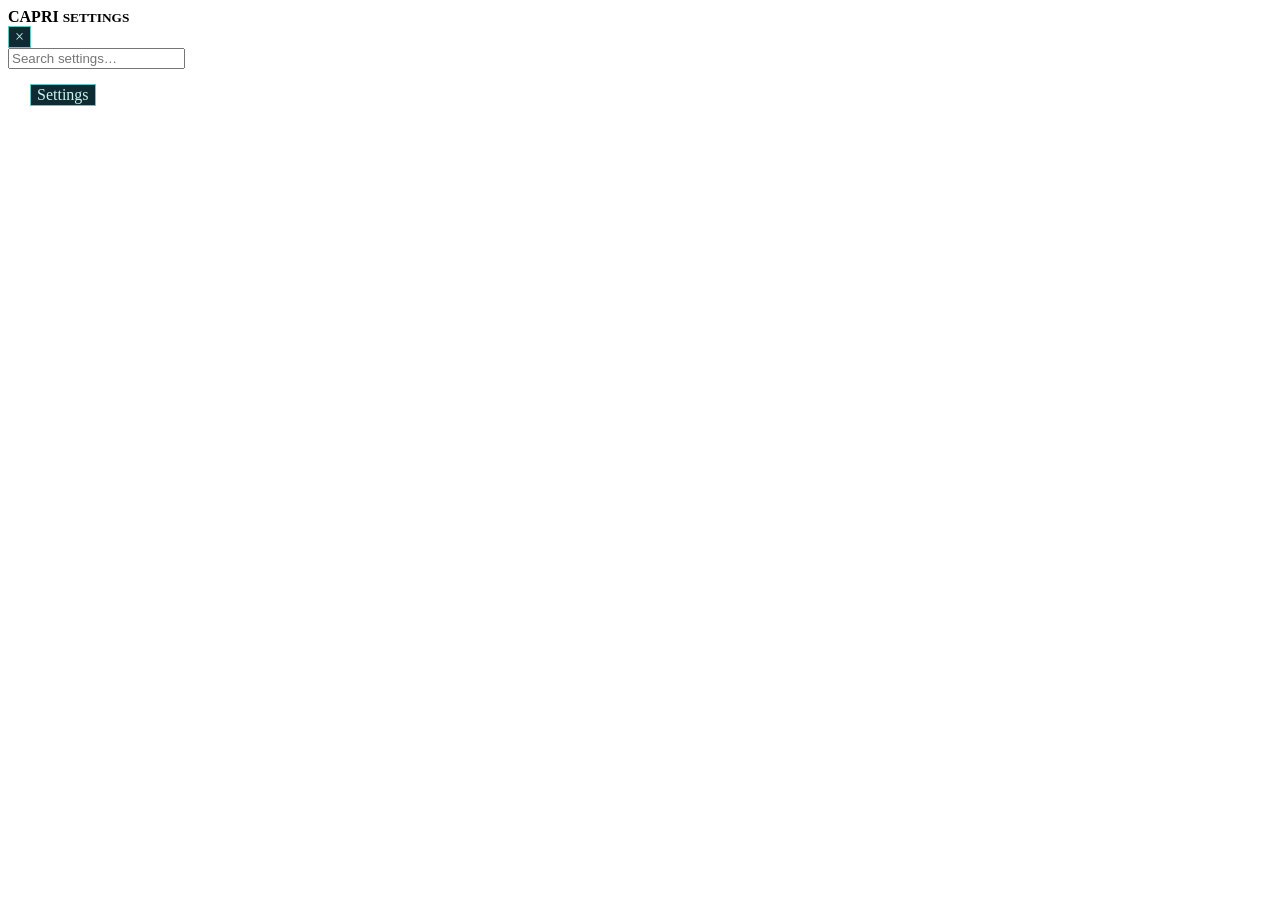
==== apps/desktop/renderer/settings.html @ 28d5e361 "feat: consolidate Capri Mobile induk, mobile_gateway, Hermes provider, and sequential startup" ====
<!doctype html>
<html lang="en">
  <head>
    <meta charset="utf-8" />
    <meta name="viewport" content="width=device-width,initial-scale=1" />
    <meta
      http-equiv="Content-Security-Policy"
      content="default-src 'none'; script-src 'self'; style-src 'self'; font-src 'self'; img-src 'self' blob: data:; connect-src capri://desktop/index.html capri://desktop/hall-of-fame.json capri://desktop/shared/languages.json capri://desktop/shared/interface-locales.json capri://desktop/locales/ http://127.0.0.1:9120; object-src 'none'; base-uri 'none'; form-action 'none'; frame-src 'none'"
    />
    <title>Capri Settings</title>
    <link rel="icon" type="image/svg+xml" href="/brand/capricore.svg" />
    <link rel="stylesheet" href="styles.css" />
    <link rel="stylesheet" href="cyberpunk.css" />
    <link rel="stylesheet" href="settings.css" />
    <link rel="stylesheet" href="developer-panel.css" />
    <link rel="stylesheet" href="credits.css" />
    <script type="module" src="settings-loading.mjs"></script>
    <script type="module" src="settings-app.mjs"></script>
  </head>
  <body class="settings-window" data-settings-loading>
    <header id="settings-header">
      <strong>CAPRI <small>SETTINGS</small></strong>
      <div id="settings-header-actions">
        <div id="settings-draft-actions" hidden>
          <button id="settings-stay" type="button">Keep editing</button>
          <button id="settings-discard" type="button">Discard changes</button>
          <button id="settings-apply" type="button">Save changes</button>
        </div>
        <button id="settings-window-close" type="button" aria-label="Close settings">×</button>
      </div>
    </header>
    <div id="settings-notice" role="status" hidden></div>
    <div id="settings-loading" aria-hidden="true">
      <div class="settings-loading-nav">
        <i class="settings-skeleton skeleton-input"></i>
        <i class="settings-skeleton skeleton-label"></i>
        <i class="settings-skeleton skeleton-nav"></i>
        <i class="settings-skeleton skeleton-nav"></i>
        <i class="settings-skeleton skeleton-nav"></i>
        <i class="settings-skeleton skeleton-label"></i>
        <i class="settings-skeleton skeleton-nav"></i>
        <i class="settings-skeleton skeleton-nav"></i>
      </div>
      <div class="settings-loading-content">
        <i class="settings-skeleton skeleton-title"></i>
        <div class="skeleton-group">
          <i class="settings-skeleton skeleton-label"></i
          ><i class="settings-skeleton skeleton-input"></i
          ><i class="settings-skeleton skeleton-line"></i>
        </div>
        <div class="skeleton-group">
          <i class="settings-skeleton skeleton-label"></i
          ><i class="settings-skeleton skeleton-toggle"></i
          ><i class="settings-skeleton skeleton-toggle"></i>
        </div>
        <div class="skeleton-group">
          <i class="settings-skeleton skeleton-label"></i
          ><i class="settings-skeleton skeleton-input"></i>
        </div>
      </div>
    </div>
    <div id="settings-layout" inert>
      <nav id="settings-sidebar" aria-label="Settings categories">
        <input
          id="settings-search"
          aria-label="Search settings"
          aria-controls="settings-search-results"
          placeholder="Search settings…"
          type="search"
        />
        <div id="settings-navigation"></div>
        <div id="settings-search-results" hidden>
          <p id="settings-search-empty" role="status" hidden></p>
          <div id="settings-search-items"></div>
        </div>
      </nav>
      <div
        id="settings-divider"
        role="separator"
        aria-orientation="vertical"
        aria-label="Settings categories"
        aria-controls="settings-sidebar"
        tabindex="0"
      ></div>
      <main id="companion" aria-busy="true">
        <div id="settings-panel-loading" class="settings-loading-content" aria-hidden="true">
          <i class="settings-skeleton skeleton-title"></i>
          <div class="skeleton-group">
            <i class="settings-skeleton skeleton-label"></i
            ><i class="settings-skeleton skeleton-input"></i
            ><i class="settings-skeleton skeleton-line"></i>
          </div>
          <div class="skeleton-group">
            <i class="settings-skeleton skeleton-label"></i
            ><i class="settings-skeleton skeleton-toggle"></i
            ><i class="settings-skeleton skeleton-input"></i>
          </div>
        </div>
        <button id="settings-open" class="sr-only">Settings</button>
        <div id="settings-forms">
          <section id="agent-remote-panel" class="preferences-panel" data-panel-cut="12" aria-label="Agent Remote" hidden>
            <h2>Agent Remote</h2>
            <div class="preferences-content">
              <label><input id="agent-remote-settings-enabled" type="checkbox" role="switch" /> Enable Agent Remote quick-bar button</label>
              <p>Pair below. Commands fill the composer; press Send yourself.</p>
              <label for="agent-remote-settings-mode">Network mode</label>
              <select id="agent-remote-settings-mode">
                <option value="desktop">Desktop only (loopback)</option>
                <option value="tailscale">Tailscale (Android)</option>
              </select>
              <p id="agent-remote-settings-server-state" role="status">Server unavailable</p>
              <button id="agent-remote-settings-server" type="button" aria-pressed="false">Start server</button>
              <img id="agent-remote-settings-qr" class="agent-remote-qr" alt="Agent Remote pairing QR" hidden />
              <div class="agent-remote-actions">
                <button id="agent-remote-settings-debate" type="button">/debate</button>
                <button id="agent-remote-settings-fable" type="button">/fable-mind</button>
              </div>
            </div>
          </section>
          <section
            id="call-audio-panel"
            class="preferences-panel"
            data-panel-cut="12"
            aria-label="Voice calls"
            hidden
          >
            <h2>Voice calls</h2>
            <div class="preferences-content">
              <div class="settings-card call-setup-card">
                <h3>Set up virtual microphone</h3>
                <ol class="call-setup-steps">
                  <li>Click Set up automatically to combine your microphone and Capri’s voice.</li>
                  <li>
                    In Discord, Zoom or your call app, select the virtual microphone shown below.
                  </li>
                  <li>Keep the call’s speakers set to your headphones or speakers.</li>
                </ol>
                <div id="call-setup-recording" class="call-setup-recording" hidden>
                  <span>Microphone to select in your call app</span>
                  <strong id="call-setup-recording-name" data-untranslated></strong>
                </div>
                <p id="call-setup-status" role="status" aria-live="polite"></p>
                <div class="settings-actions">
                  <button id="call-setup-connect" type="button">Set up automatically</button>
                  <button id="call-output-disable" type="button" hidden>Stop call output</button>
                </div>
                <div id="call-setup-install-options" hidden>
                  <p data-inline-help>
                    VB-CABLE by VB-Audio creates the virtual microphone. It is donationware; you can
                    support its author. Windows will ask permission to install its driver.
                  </p>
                  <div class="settings-actions call-vendor-links">
                    <button id="call-setup-website" type="button">About VB-CABLE / Donate</button>
                    <button id="call-setup-license" type="button">License terms</button>
                  </div>
                  <label
                    ><input id="call-setup-consent" type="checkbox" /> I agree to install VB-CABLE
                    under its license terms.</label
                  >
                  <div class="settings-actions">
                    <button id="call-setup-install" type="button" disabled>
                      Install VB-CABLE and connect
                    </button>
                  </div>
                </div>
                <label
                  ><input id="call-output-share-replies" type="checkbox" disabled /> Send replies to
                  call</label
                >
                <p data-inline-help>
                  While enabled, Capri’s spoken replies are shared with the call. Voice previews
                  stay local.
                </p>
                <div class="call-voice-volume">
                  <label for="call-voice-volume">Capri’s voice volume in calls</label>
                  <output id="call-voice-volume-value" for="call-voice-volume" data-untranslated
                    >50%</output
                  >
                  <input
                    id="call-voice-volume"
                    type="range"
                    min="0"
                    max="100"
                    step="1"
                    value="50"
                    aria-describedby="call-voice-volume-help"
                  />
                  <p id="call-voice-volume-help" data-inline-help>
                    Only changes Capri’s voice in the call. Your microphone and local playback stay
                    unchanged. 0% mutes Capri in the call.
                  </p>
                </div>
                <label
                  ><input id="call-output-allow-model" type="checkbox" /> Allow Capri to choose
                  where to speak</label
                >
                <p data-inline-help>
                  Use Ask Capri in call to send a single request. Capri chooses speakers or speakers
                  and call.
                </p>
              </div>
              <details id="call-output-advanced" class="settings-card call-audio-advanced">
                <summary>Advanced: choose a cable manually</summary>
                <p data-inline-help>
                  Use this if you already have a different virtual audio cable.
                </p>
                <label for="call-output-device">Call output device</label>
                <select id="call-output-device"></select>
                <label
                  ><input id="call-output-mix-mic" type="checkbox" checked /> Share my microphone
                  with the call</label
                >
                <p id="call-output-status" role="status"></p>
                <div class="settings-actions">
                  <button id="call-output-refresh" type="button">Refresh devices</button>
                  <button id="call-output-enable" type="button">Enable call output</button>
                </div>
              </details>
              <div class="settings-card">
                <h3>Optional: hear the call and system audio</h3>
                <p data-inline-help>
                  Turn on Capri’s microphone first, then include system audio. Capri can hear you
                  and people in the call, and wake when either says her name.
                </p>
                <p>
                  With wake and automatic sending enabled, requests addressed to Capri are sent
                  automatically. Otherwise, review the text before sending. Use headphones to avoid
                  feedback.
                </p>
                <label
                  ><input id="call-system-wake" type="checkbox" checked /> Wake from system
                  audio</label
                >
                <p id="call-system-status" role="status"></p>
                <div class="settings-actions">
                  <button id="call-system-enable" type="button">Include system audio</button>
                  <button id="call-system-stop" type="button" hidden>Stop system audio</button>
                </div>
              </div>
            </div>
          </section>
        </div>
      </main>
    </div>
  </body>
</html>
---- apps/desktop/renderer/cyberpunk.css ----
/* Procedural signal interface. Artwork remains in the sprite catalog. */
:root[data-interface-theme]:not([data-interface-theme='capri']) {
  --ui-accent: var(--cyan);
  --ui-glitch: var(--pink);
  --ui-surface: var(--theme-background);
  --ui-raised: var(--theme-panel);
  --ui-text: var(--theme-text);
  --ui-muted: color-mix(in srgb, var(--theme-text) 73%, var(--theme-background));
  --ui-line: var(--theme-border);
  --ui-grid: color-mix(in srgb, var(--cyan) 12%, transparent);
  --ui-wash: color-mix(in srgb, var(--cyan) 20%, var(--theme-panel));
  --muted: var(--ui-muted);
}
:root[data-interface-theme='cyberpunk-2077'] {
  --menu-selection: #76efe9;
  --menu-selection-surface: color-mix(in srgb, var(--menu-selection) 15%, var(--theme-background));
}
#memory-hud {
  display: flex;
  gap: 10px;
  align-items: center;
  margin-inline-start: auto;
  flex: 0 0 auto;
  direction: ltr;
  padding: 2px 1px;
  font-variant-numeric: tabular-nums;
}
/* Chart mode keeps the display control beside the charts. */
.dock-telemetry {
  position: relative;
  display: grid;
  grid-template-columns: minmax(0, 1fr) auto auto;
  grid-template-rows: 38px;
  align-items: center;
  min-height: 38px;
  margin-bottom: 5px;
  border-bottom: 1px solid var(--ui-grid, #8ef5ed24);
  --telemetry-edge: color-mix(in srgb, var(--ui-raised, #0c252a) 14%, transparent);
  background: linear-gradient(90deg, var(--telemetry-edge), transparent 45%, var(--telemetry-edge));
  direction: ltr;
}
.dock-telemetry:has(#process-graphs-hud:not([hidden])) {
  /* Keep the microphone row in place before recognition starts. */
  grid-template-rows: 52px 30px;
}
.dock-telemetry:has(#process-graphs-hud:not([hidden])) > #monitor-display:not([hidden]) {
  grid-row: 1;
}
body:has(#process-graphs-hud:not([hidden])) {
  --dock-height: 182px;
}
.dock-telemetry > #process-graphs-hud {
  display: grid;
  grid-area: 1 / 1 / 2 / 3;
  grid-template-columns: repeat(4, minmax(0, 1fr));
  gap: 4px;
  align-self: stretch;
  font-variant-numeric: tabular-nums;
}
.dock-telemetry > #process-graphs-hud[hidden] {
  display: none;
}
.process-graph {
  --graph-ink: var(--ui-accent, #8ef5ed);
  --graph-surface: var(--ui-raised, #0b252d);
  display: grid;
  min-width: 0;
  grid-template-rows: 12px 13px minmax(0, 1fr);
  padding: 3px 4px;
  border-bottom: 1px solid var(--ui-line, #8ef5ed48);
  background: linear-gradient(
    180deg,
    color-mix(in srgb, var(--graph-surface) 54%, transparent),
    color-mix(in srgb, var(--graph-surface) 16%, transparent)
  );
}
.process-graph[data-metric='GPU'] {
  --graph-ink: color-mix(in oklab, var(--ui-accent, #97b8ff) 55%, #97b8ff);
}
.process-graph[data-metric='RAM'] {
  --graph-ink: color-mix(in oklab, var(--ui-accent, #e2df85) 55%, #e2df85);
}
.process-graph[data-metric='VRAM'] {
  --graph-ink: color-mix(in oklab, var(--ui-accent, #ff779f) 55%, #ff779f);
}
.process-graph[data-available='false'] {
  --graph-ink: #8a9ba5;
}
.process-graph[data-warning='true'] {
  --graph-ink: #ff90a6;
  background: #3d192a;
  border-bottom-color: var(--graph-ink);
}
.process-graph-label {
  display: flex;
  justify-content: space-between;
  gap: 2px;
  align-items: baseline;
  color: var(--ui-muted, #b3c7d1);
  font-size: 9px;
  line-height: 12px;
  white-space: nowrap;
}
.process-graph-label strong {
  color: var(--graph-ink);
  font-size: 10px;
}
.process-graph-reading {
  color: var(--ui-text, #c7dbe3);
  font-size: 10px;
  line-height: 13px;
  white-space: nowrap;
}
.process-graph svg {
  display: block;
  width: 100%;
  height: 100%;
  background: repeating-linear-gradient(
    to right,
    var(--ui-grid, #8ef5ed17) 0 1px,
    transparent 1px 20%
  );
}
.process-graph path {
  fill: none;
  stroke: var(--graph-ink);
  stroke-width: 1.25px;
  stroke-linecap: round;
  stroke-linejoin: round;
}
.resource-warnings:not([hidden]) {
  display: grid;
  gap: 4px;
  margin-bottom: 5px;
}
.resource-warning {
  display: grid;
  grid-template-columns: minmax(0, 1fr) auto;
  align-items: center;
  justify-content: space-between;
  gap: 6px;
  padding: 3px 5px 3px 8px;
  border: 1px solid #ff779f;
  background: #351726;
  color: #ffdbe3;
  direction: inherit;
  font-size: 11px;
  line-height: 1.4;
  white-space: pre-line;
  overflow-wrap: anywhere;
  pointer-events: none;
}
.resource-warning-dismiss {
  grid-column: 2;
  grid-row: 1;
}
.resource-warning-actions {
  grid-column: 1 / -1;
  display: grid;
  grid-template-columns: repeat(3, minmax(0, 1fr));
  gap: 5px;
}
.resource-warning .resource-warning-actions button {
  min-width: 0;
  min-height: 28px;
  padding: 4px 5px;
  font-size: 11px;
  line-height: 1.25;
  white-space: normal;
  overflow-wrap: anywhere;
}
.resource-warning button {
  flex: 0 0 auto;
  min-width: 24px;
  min-height: 22px;
  padding: 0;
  border: 1px solid #ff779f75;
  background: #492135;
  color: inherit;
  font-size: 14px;
  line-height: 1;
  pointer-events: auto;
}
.resource-warning button:is(:hover, :focus-visible) {
  background: #692940;
}
html[dir='rtl'] .resource-warning {
  direction: rtl;
}
.dock-telemetry > #microphone-preview {
  grid-area: -2 / 1;
  display: grid;
  grid-template-columns: minmax(0, 1fr) clamp(28px, 18%, 60px);
  grid-template-rows: 12px 13px;
  align-content: center;
  gap: 1px 4px;
  min-width: 0;
  min-height: 0;
  height: 28px;
  padding: 0 0 0 5px;
  border-left: 2px solid transparent;
  font-size: 10px;
}
.dock-telemetry > #microphone-preview[hidden] {
  display: grid;
  visibility: hidden;
}
.dock-telemetry #microphone-label {
  min-width: 0;
  overflow: hidden;
  white-space: nowrap;
  text-overflow: ellipsis;
  font-size: 8px;
  letter-spacing: 0.15px;
}
.dock-telemetry #microphone-text {
  grid-area: 2 / 1 / 3 / 3;
}
.overflow-ticker {
  overflow: hidden;
  white-space: nowrap;
  text-overflow: ellipsis;
}
.ticker-copy {
  display: inline-block;
  white-space: nowrap;
  max-width: none;
}
.overflow-ticker[data-overflow='true'] .ticker-copy {
  animation: telemetry-ticker var(--ticker-duration, 8s) linear infinite alternate;
}
.overflow-ticker:hover .ticker-copy,
.overflow-ticker:focus-within .ticker-copy {
  animation-play-state: paused;
}
@keyframes telemetry-ticker {
  0%,
  15% {
    transform: translateX(0);
  }
  85%,
  100% {
    transform: translateX(var(--ticker-shift));
  }
}
@media (prefers-reduced-motion: reduce) {
  .overflow-ticker[data-overflow='true'] .ticker-copy {
    animation: none;
  }
}
.dock-telemetry .microphone-meter {
  grid-area: 1 / 2;
  align-self: center;
  width: 100%;
  height: 3px;
}
.dock-telemetry > #memory-hud {
  grid-area: -2 / 2;
  gap: 8px;
  margin: 0 0 0 6px;
}
.dock-telemetry > #monitor-display:not([hidden]) {
  grid-area: -2 / 3;
  display: flex;
  align-items: stretch;
  justify-content: center;
  height: 24px;
  min-width: 0;
  margin-inline-start: 6px;
  padding: 0;
  border: 1px solid var(--ui-line, #80cbc870);
  background: var(--ui-raised, #10262e);
  color: var(--ui-accent, #9accd3);
  clip-path: none;
}
#monitor-display[aria-pressed='true'] {
  border-color: var(--ui-accent, #80cbc8);
  color: var(--ui-text, #bafef5);
}
#monitor-display svg {
  align-self: center;
  width: 19px;
  height: 19px;
  fill: none;
  stroke: currentColor;
  stroke-width: 1.3px;
  stroke-linecap: round;
  stroke-linejoin: round;
}
#monitor-display [data-monitor-menu] {
  display: grid;
  place-items: center;
  width: 14px;
  border-inline-start: 1px solid var(--ui-line, #80cbc870);
  font-size: 12px;
}
#monitor-display [data-monitor-menu]:hover {
  background: var(--ui-wash, #22444d);
}
.dock-telemetry #memory-hud svg {
  width: 20px;
  height: 20px;
  flex-basis: 20px;
}
.dock-telemetry .memory-label {
  min-width: 50px;
}
.dock-telemetry #memory-hud[data-style='rings'] .memory-label {
  min-width: 25px;
}
body[data-presence='core'] .dock-telemetry {
  flex: 0 0 auto;
}
body[data-presence='core'] .dock-telemetry > #microphone-preview {
  max-height: 28px;
  overflow: hidden;
}
body[data-presence='core'] .dock-telemetry > #memory-hud {
  gap: 5px;
}
body[data-presence='core'] .dock-telemetry #memory-hud svg {
  width: 14px;
  height: 14px;
  flex-basis: 14px;
}
body[data-presence='core'] .dock-telemetry .memory-gauge {
  gap: 3px;
}
body[data-presence='core'] .dock-telemetry .memory-label {
  min-width: 38px;
}
@media (max-width: 350px) {
  .dock-telemetry > #memory-hud {
    gap: 5px;
  }
  .dock-telemetry #memory-hud svg {
    width: 15px;
    height: 15px;
    flex-basis: 15px;
  }
  .dock-telemetry .memory-gauge {
    gap: 3px;
  }
  .dock-telemetry .memory-label {
    min-width: 38px;
  }
  .process-graph {
    padding-inline: 2px;
  }
}
#memory-hud[hidden] {
  display: none;
}
.memory-gauge {
  --meter-ink: var(--ui-accent, #8ef5ed);
  display: flex;
  align-items: center;
  gap: 5px;
}
:is(.memory-gauge, #context-hud)[data-pressure='medium'] {
  --meter-ink: #f4ed75;
}
:is(.memory-gauge, #context-hud)[data-pressure='high'] {
  --meter-ink: #ff678b;
}
:is(.memory-gauge, #context-hud)[data-pressure='unknown'] {
  --meter-ink: #879aa7;
}
.memory-label {
  display: grid;
  grid-template-columns: auto auto;
  gap: 3px 6px;
  min-width: 62px;
}
.memory-label > span {
  color: var(--ui-muted, #a8bdc9);
  font-size: 8px;
  letter-spacing: 0.8px;
}
.memory-label > strong {
  color: var(--meter-ink);
  font-size: 9px;
  line-height: 10px;
  text-align: right;
}
.memory-bar {
  grid-column: 1 / -1;
  height: 4px;
  background: var(--ui-grid, #8ef5ed20);
  overflow: hidden;
}
.memory-bar i {
  display: block;
  width: calc(var(--memory-used) * 1%);
  height: 100%;
  background: var(--meter-ink);
  box-shadow: 0 0 6px var(--meter-ink);
  transition: width 0.5s ease;
}
.memory-gauge svg {
  display: none;
  width: 24px;
  height: 24px;
  overflow: visible;
  flex: 0 0 24px;
}
.memory-gauge circle {
  fill: none;
  stroke-width: 2;
}
.memory-track {
  stroke: var(--ui-grid, #8ef5ed25);
}
.memory-fill {
  stroke: var(--meter-ink);
  stroke-dasharray: var(--memory-used) 100;
  transform: rotate(-90deg);
  transform-origin: center;
  transition: stroke-dasharray 0.5s ease;
}
#memory-hud[data-style='rings'] svg {
  display: block;
}
#memory-hud[data-style='rings'] .memory-label {
  grid-template-columns: auto;
  min-width: 30px;
  gap: 0;
}
#memory-hud[data-style='rings'] .memory-label > strong {
  text-align: left;
}
#memory-hud[data-style='rings'] .memory-bar {
  display: none;
}
@media (prefers-reduced-motion: reduce) {
  .memory-fill,
  .memory-bar i {
    transition: none;
  }
}
:root {
  --update-accent: #8cf5ec;
  --signal: #8ef5ed;
  --cyan: #8ef5ed;
  --pink: #ff3c68;
  --acid: #f4ed75;
  --ink: #080e15;
  --dock-height: 100px;
  --cut: 12px;
  --toolbar-gap: 4px;
  --toolbar-button-size: 26px;
  --toolbar-top: 14px;
  --home-frame-top: 232px;
}
#companion {
  padding: 15px 22px 10px;
  display: block;
}
#handle {
  position: absolute;
  z-index: 7;
  top: var(--toolbar-top);
  left: 22px;
  right: 22px;
  height: calc(var(--toolbar-button-size) + 2px);
  gap: var(--toolbar-gap);
  border-bottom: 1px solid #8ef5ed25;
  transition: transform 0.38s cubic-bezier(0.22, 0.8, 0.2, 1);
  text-shadow: 0 1px 3px #000;
}
.identity {
  height: var(--toolbar-button-size);
  gap: 9px;
  flex: 1;
}
.identity strong {
  flex: 0 0 auto;
  font-size: 12px;
  font-weight: 800;
  letter-spacing: 3.2px;
  color: #eff4d7;
}
.status-dot {
  width: 3px;
  height: 12px;
  background: var(--signal) !important;
  box-shadow: 0 0 8px color-mix(in srgb, var(--signal) 19%, transparent);
}
#inference-label,
#context-hud {
  display: inline-flex;
  align-items: center;
  gap: 5px;
  min-width: 0;
  overflow: hidden;
  padding: 2px 4px;
  border: 1px solid var(--ui-line, #8ef5ed35);
  background: var(--ui-raised, #102a337a);
  font-size: 9px;
  letter-spacing: 0.35px;
  color: var(--ui-muted, #9ebbbf);
  white-space: nowrap;
}
:is(#inference-label, #context-hud):is(:hover, :focus-visible) {
  border-color: var(--ui-accent, #8ef5edb0);
  background: var(--ui-wash, #15353e);
}
:is(#inference-label, #context-hud)[hidden] {
  display: none;
}
#context-hud {
  --meter-ink: var(--ui-accent, #8ef5ed);
  flex: 0 0 auto;
  gap: 4px;
  direction: ltr;
  font-variant-numeric: tabular-nums;
}
.identity #context-hud strong {
  font-size: inherit;
  letter-spacing: 0;
  color: var(--meter-ink);
}
#inference-mode {
  flex: 0 0 auto;
  max-inline-size: 8ch;
  overflow: hidden;
  text-overflow: ellipsis;
  color: var(--ui-accent, #8ef5ed);
  font-weight: 700;
}
#inference-label[data-mode='api'] #inference-mode {
  color: #f1dd8b;
}
#inference-detail,
#inference-model {
  overflow: hidden;
  text-overflow: ellipsis;
}
#inference-model::before {
  content: '· ';
}
body[data-presence='core'] #inference-model {
  display: none;
}
.window-actions {
  gap: var(--toolbar-gap);
  flex-shrink: 0;
}
.window-actions button {
  width: 24px;
  height: 24px;
  color: #adc4c8;
  border-radius: 0;
  font-size: 18px;
}
.window-actions svg {
  width: 16px;
  height: 16px;
  stroke-width: 1.3;
}
.window-actions button:hover {
  background: #8ef5ed18;
  color: #efffd9;
}
.window-actions button[aria-pressed='true'] {
  color: var(--cyan);
}
#subtitle-stage {
  position: absolute;
  left: 22px;
  right: 22px;
  top: 86px;
  width: auto;
  z-index: 5;
  padding: 0;
  transition:
    opacity 0.2s,
    transform 0.3s;
}
#subtitle-frame {
  padding: 12px 15px 14px 19px;
  min-height: 115px;
  position: relative;
  background: linear-gradient(115deg, #111821ed, #070d13ef);
  border: 0;
  clip-path: polygon(
    12px 0,
    100% 0,
    100% calc(100% - 12px),
    calc(100% - 12px) 100%,
    0 100%,
    0 12px
  );
  box-shadow: inset 0 0 24px #8ef5ed05;
}
#subtitle-frame:before {
  content: '';
  position: absolute;
  left: 5px;
  top: 16px;
  bottom: 12px;
  width: 2px;
  background: var(--pink);
  box-shadow: 0 0 7px #ff3c6855;
}
#subtitle-stage:after {
  content: '';
  position: absolute;
  right: 44px;
  top: calc(100% - 1px);
  width: 24px;
  height: 15px;
  clip-path: polygon(0 0, 80% 0, 100% 100%);
  background: var(--cyan);
  opacity: 0.8;
  pointer-events: none;
}
#packet-context {
  display: flex;
  gap: 9px;
  align-items: center;
  height: 15px;
  margin-bottom: 8px;
  font-size: 9px;
  letter-spacing: 0.3px;
  color: #8299a5;
  overflow: hidden;
}
#packet-context > span:first-child {
  font-size: 7px;
  letter-spacing: 1.4px;
  color: #a5b6be;
  flex-shrink: 0;
}
#last-input {
  white-space: nowrap;
  overflow: hidden;
  text-overflow: ellipsis;
  font-style: italic;
}
.packet-title {
  display: flex;
  align-items: center;
  gap: 10px;
  margin-bottom: 5px;
  font-size: 8px;
  line-height: 12px;
  letter-spacing: 1.5px;
  color: #93adba;
}
.packet-title strong {
  color: var(--acid);
  font-size: 9px;
  font-weight: 700;
  letter-spacing: 1.8px;
}
.packet-title strong:after {
  content: ' /';
  color: var(--pink);
}
#subtitle-text,
#welcome p {
  font-size: 18px;
  line-height: 1.35;
  font-weight: 500;
  letter-spacing: 0.15px;
  color: #e5edf0;
  text-shadow: 0 1px 2px #000;
  -webkit-text-stroke: 0;
}
#subtitle-state {
  font-size: 8px;
  color: var(--signal);
  letter-spacing: 1.5px;
  margin-top: 5px;
}
#subtitle-controls {
  position: absolute;
  right: 36px;
  top: 100%;
  margin-top: 5px;
  height: 20px;
  gap: 2px;
}
#subtitle-controls button {
  height: 19px;
  width: 23px;
  background: #07121cc9;
  font-size: 17px;
}
#subtitle-position {
  font-size: 8px;
  min-width: 32px;
}
#portrait-panel {
  position: absolute;
  z-index: 0;
  left: 22px;
  right: 22px;
  top: var(--home-frame-top);
  bottom: calc(var(--dock-height) + 24px);
  background:
    radial-gradient(ellipse at 50% 55%, #662c5229, transparent 70%),
    linear-gradient(135deg, #0b1518cc, #0a0c17b3);
  border: 1px solid #8ef5ed50;
  box-shadow: inset 0 0 38px #8ef5ed08;
  transition:
    opacity 0.22s,
    transform 0.36s cubic-bezier(0.2, 0.8, 0.2, 1);
}
#portrait-panel:before {
  content: '';
  position: absolute;
  inset: 7px;
  border: 1px solid #8ef5ed14;
  background: repeating-linear-gradient(
    0deg,
    transparent 0px,
    transparent 3px,
    #8ef5ed05 3px,
    #8ef5ed05 4px
  );
  pointer-events: none;
}
#portrait-panel:after {
  content: '';
  position: absolute;
  inset: 14px;
  background:
    linear-gradient(90deg, #8ef5ed0a 1px, transparent 1px),
    linear-gradient(#8ef5ed07 1px, transparent 1px);
  background-size: 46px 46px;
  mask-image: radial-gradient(ellipse, #0002, transparent 75%);
  pointer-events: none;
}
.portrait-status {
  position: absolute;
  z-index: 3;
  top: -9px;
  left: 16px;
  background: #091218;
  color: var(--signal);
  font-size: 8px;
  font-weight: 650;
  letter-spacing: 1.6px;
  padding: 4px 9px;
  border: 1px solid var(--signal);
  line-height: 10px;
  white-space: nowrap;
}
.frame-corner {
  position: absolute;
  display: block;
  width: 18px;
  height: 18px;
  border-color: var(--signal);
  border-style: solid;
  filter: drop-shadow(0 0 3px #8ef5ed30);
}
.top-left {
  left: -3px;
  top: -3px;
  border-width: 3px 0 0 3px;
}
.top-right {
  right: -3px;
  top: -3px;
  border-width: 3px 3px 0 0;
}
.bottom-left {
  left: -3px;
  bottom: -3px;
  border-width: 0 0 3px 3px;
}
.bottom-right {
  right: -3px;
  bottom: -3px;
  border-width: 0 3px 3px 0;
}
.portrait-foot {
  position: absolute;
  left: 16px;
  right: 16px;
  bottom: 9px;
  display: flex;
  justify-content: space-between;
  align-items: center;
  color: #83a3a9;
  font-size: 7px;
  letter-spacing: 1.3px;
  white-space: nowrap;
}
.portrait-foot > span:last-child {
  margin-right: 76px;
  opacity: 0.55;
  font-size: 6px;
  letter-spacing: 1.1px;
}
.portrait-foot > #capri-version {
  margin-right: 0;
  opacity: 0.85;
  color: var(--ui-accent, #8ef5ed);
  font-size: 9px;
  font-variant-numeric: tabular-nums;
  letter-spacing: 0.5px;
}
.portrait-foot > #capri-version:not([hidden]) {
  display: inline;
}
#avatar-expression {
  font-size: 7px;
  letter-spacing: 1.2px;
  text-transform: uppercase;
  color: #c3d6d1;
}
#avatar-viewport {
  z-index: 1;
  opacity: calc(0.15 + var(--reveal, 1) * 0.85);
  transition: opacity 0.12s;
}
#sprite-region {
  z-index: 1;
}
#startup-intro {
  position: absolute;
  inset: 0;
  width: 100%;
  height: 100%;
  pointer-events: none;
}
body[data-startup-intro='pending']:not([data-sleeping='true']) #sprite-region,
body[data-startup-intro='pending']:not([data-sleeping='true']) #avatar-effect {
  visibility: hidden;
}
body[data-startup-intro='playing'] #sprite-region > :not(#startup-intro),
body[data-startup-intro='playing'] #avatar-effect {
  visibility: hidden !important;
}
body[data-crt='webgl'] #startup-intro {
  visibility: hidden;
}
#sprite {
  filter: drop-shadow(0 5px 13px #02081080);
}
#signal-fx {
  position: absolute;
  inset: 0;
  z-index: 3;
  width: 100%;
  height: 100%;
  pointer-events: none;
}
#presence-core {
  position: absolute;
  z-index: 4;
  width: 158px;
  height: 135px;
  left: calc(50% - 79px);
  bottom: calc(var(--dock-height) + 28px);
  padding: 0;
  border: 0;
  background: transparent;
  color: var(--signal);
  cursor: pointer;
  transition:
    opacity 0.2s,
    transform 0.3s;
}
.core-symbol {
  display: block;
  width: 110px;
  height: 104px;
  margin: auto;
}
.core-label {
  display: inline-block;
  margin: 12px auto 0;
  padding: 4px 8px;
  border: 1px solid #8ef5ed60;
  background: #071116b3;
  font-size: 7px;
  letter-spacing: 1.6px;
  white-space: nowrap;
  box-shadow: 0 0 16px #8ef5ed06;
}
.core-label:after {
  content: ' +';
  color: var(--pink);
}
#presence-core:hover .core-label {
  border-color: var(--signal);
  background: #0c2228d9;
}
#presence-core:focus-visible {
  outline: 1px solid #8ef5ed70;
  outline-offset: 3px;
}
body[data-presence='core'] #handle {
  transform: translateY(calc(100vh - 315px));
}
body[data-presence='core'] #subtitle-stage,
body[data-presence='core'] #portrait-panel,
body[data-presence='core'] #avatar-viewport {
  opacity: 0;
  pointer-events: none;
  visibility: hidden;
}
body[data-presence='core'] #portrait-panel {
  transform: scale(0.92) translateY(12px);
}
body[data-presence='portrait'] #presence-core {
  opacity: 0;
  visibility: hidden;
  pointer-events: none;
  transform: scale(0.75);
}
body[data-signal='speaking'] #portrait-panel {
  border-color: #f4ed7570;
  box-shadow: inset 0 0 34px #f4ed7506;
}
body[data-signal='offline'] #handle {
  border-color: #ff3c6850;
}
#input-dock {
  position: absolute;
  z-index: 6;
  left: 22px;
  right: 22px;
  bottom: 10px;
  width: auto;
}
.composer {
  position: relative;
  gap: 9px;
  align-items: center;
  border: 0;
  padding: 10px 12px;
  background: linear-gradient(110deg, #15222aef, #09141bef);
  clip-path: polygon(
    10px 0,
    100% 0,
    100% calc(100% - 10px),
    calc(100% - 10px) 100%,
    0 100%,
    0 10px
  );
  box-shadow: inset 0 0 0 1px #8ef5ed70;
}
.composer:before {
  content: '';
  position: absolute;
  left: 0;
  top: 17px;
  bottom: 9px;
  width: 2px;
  background: var(--pink);
}
.composer:after {
  content: '';
  position: absolute;
  right: 12px;
  top: 0;
  width: 26px;
  height: 2px;
  background: var(--cyan);
  pointer-events: none;
}
.composer:focus-within {
  background: linear-gradient(110deg, #172b34fa, #0b1b25f5);
  box-shadow: inset 0 0 0 1px #8ef5edbf;
}
.prompt-mark {
  font-size: 22px;
  line-height: 29px;
  color: var(--pink);
}
textarea {
  font-size: 12px;
  line-height: 19px;
  color: #e6eff1;
  letter-spacing: 0.2px;
}
textarea::placeholder {
  color: #819fa9;
  opacity: 1;
}
#send,
#stop {
  font-size: 21px;
  width: 27px;
  height: 27px;
}
#send {
  background: var(--ui-grid, #8ef5ed12);
  clip-path: polygon(0 0, 100% 0, 100% 75%, 75% 100%, 0 100%);
}
#stop {
  font-size: 10px;
  color: var(--pink);
}
footer {
  min-height: 20px;
  padding: 5px 4px 0;
  font-size: 8px;
  color: #8da9b1;
  letter-spacing: 0.25px;
}
#input-hint {
  font-size: 7px;
  letter-spacing: 1.1px;
  color: #a6bcc0;
  opacity: 0.7;
}
.footer-separator {
  color: var(--pink);
  margin: 0 8px;
}
#status {
  max-width: 70%;
}
#notice {
  border-left: 2px solid var(--pink);
  border-top: 1px solid #ff3c682c;
  background: #101822f5;
  font-size: 10px;
  padding: 8px 11px;
}
#history-panel,
#dimming-panel {
  left: 22px;
  right: 22px;
  background: #0a141bf5;
  border: 1px solid #8ef5ed65;
  border-top: 2px solid var(--cyan);
  clip-path: polygon(
    12px 0,
    100% 0,
    100% calc(100% - 12px),
    calc(100% - 12px) 100%,
    0 100%,
    0 12px
  );
}
#history-panel {
  bottom: 98px;
  max-height: calc(100% - 155px);
  z-index: 9;
}
#dimming-panel {
  top: 55px;
  z-index: 10;
}
.history-heading {
  padding-top: 13px;
}
.history-heading h1,
.settings-heading h2 {
  letter-spacing: 2px;
  font-size: 10px;
}
@media (max-height: 600px) {
  body {
    --home-frame-top: 246px;
  }
  #subtitle-stage {
    top: 86px;
  }
  #subtitle-text,
  #welcome p {
    font-size: 17px;
  }
  #subtitle-frame {
    padding-top: 8px;
    padding-bottom: 9px;
  }
  #packet-context {
    margin-bottom: 5px;
  }
  .packet-title {
    margin-bottom: 3px;
  }
  body[data-presence='core'] #handle {
    transform: translateY(calc(100vh - 300px));
  }
}
@media (max-height: 480px) {
  body {
    --home-frame-top: 211px;
  }
  #subtitle-stage {
    top: 82px;
  }
  #subtitle-text,
  #welcome p {
    font-size: 14px;
  }
  #subtitle-frame {
    min-height: 90px;
  }
  #packet-context {
    display: none;
  }
  .packet-title {
    font-size: 7px;
  }
  body {
    --toolbar-top: 10px;
  }
  body[data-presence='core'] #handle {
    transform: translateY(calc(100vh - 280px));
  }
  #presence-core {
    height: 120px;
    bottom: calc(var(--dock-height) + 16px);
  }
}
@media (max-width: 380px) {
  #companion {
    padding-left: 14px;
    padding-right: 14px;
  }
  #handle,
  #subtitle-stage,
  #portrait-panel,
  #input-dock,
  #history-panel,
  #dimming-panel {
    left: 14px;
    right: 14px;
  }
  .packet-title > span {
    font-size: 7px;
    letter-spacing: 0.7px;
  }
  .portrait-foot > span:last-child {
    display: none;
  }
  #input-hint {
    display: none;
  }
  .identity {
    gap: 6px;
  }
}
@media (prefers-reduced-motion: reduce) {
  #handle,
  #subtitle-stage,
  #portrait-panel,
  #avatar-viewport,
  #presence-core {
    transition: none;
  }
  #avatar-viewport {
    opacity: 1;
  }
}

/* 2078 / continuous inset contours, phosphor and displaced signal channels. */
:root {
  --outline: 2.5px;
  --glitch-strength: 0;
  --glitch-x: 0px;
  --glitch-y: 0px;
  --float-y: 0px;
  --frame-color: #8ef5ed;
  --frame-alpha: 0.74;
}
#companion {
  translate: 0 var(--float-y);
  isolation: isolate;
}
[data-panel-cut] {
  position: relative;
  --frame-color: var(--ui-accent, #8ef5ed);
  --frame-alpha: 0.74;
}
/* An SVG contour is the single border of each clipped panel. */
#action-approval[data-panel-cut],
#time-alert[data-panel-cut] {
  border: 0;
  clip-path: polygon(
    12px 0,
    100% 0,
    100% calc(100% - 12px),
    calc(100% - 12px) 100%,
    0 100%,
    0 12px
  );
}
#action-approval {
  --frame-color: #f5e955;
}
.panel-frame {
  position: absolute;
  inset: 0;
  width: 100%;
  height: 100%;
  overflow: visible;
  pointer-events: none;
  z-index: 4;
  fill: none;
}
[data-panel-cut]:has(> .panel-frame) {
  border: 0 !important;
}
.panel-frame path {
  stroke-linejoin: bevel;
  stroke-linecap: butt;
}
.panel-outline {
  stroke: var(--frame-color);
  stroke-width: var(--outline);
  opacity: var(--frame-alpha);
}
.panel-accent {
  stroke: color-mix(in srgb, var(--ui-accent, #d9ffe9) 78%, var(--ui-text, #d9ffe9));
  stroke-width: var(--outline);
  stroke-dasharray: 40 800;
  stroke-dashoffset: -27;
  opacity: 0.74;
}
.panel-ghost-cyan,
.panel-ghost-pink {
  stroke-width: 3.5;
  opacity: calc(var(--glitch-strength) * 0.88);
  stroke-dasharray: 37 19 8 41 91 27;
  will-change: auto;
}
.panel-ghost-cyan {
  stroke: var(--ui-accent, #00ffea);
  transform: translate(var(--glitch-x), var(--glitch-y));
}
.panel-ghost-pink {
  stroke: var(--ui-glitch, #ff1769);
  transform: translate(calc(var(--glitch-x) * -1), calc(var(--glitch-y) * -1));
  stroke-dashoffset: 79;
}
#handle {
  border-bottom-width: 2px;
  border-bottom-color: #8ef5ed40;
}
#subtitle-frame:before {
  left: 7px;
  top: 20px;
  bottom: 17px;
  width: 3px;
  background: var(--ui-glitch, #ff3167);
  box-shadow: 0 0 10px color-mix(in srgb, var(--ui-glitch, #ff3167) 33%, transparent);
}
#subtitle-stage:after {
  width: 27px;
  height: 16px;
  opacity: 0.95;
}
#portrait-panel {
  position: absolute;
  border: 0;
  --frame-alpha: 0.86;
  background:
    radial-gradient(ellipse at 50% 44%, var(--ui-grid, #3b134145), transparent 73%),
    linear-gradient(130deg, var(--ui-raised, #09171ce8), var(--ui-surface, #080b17d9));
  box-shadow:
    inset 0 0 48px #0009,
    0 0 15px #00d7c90a;
}
#portrait-panel:before {
  inset: 8px;
  border: 2px solid var(--ui-line, #8ef5ed30);
  background: repeating-linear-gradient(0deg, #0000 0px, #0000 2px, #06101954 2px, #06101954 3px);
  box-shadow: inset 0 0 24px #0008;
}
#portrait-panel:after {
  inset: 12px;
  background: radial-gradient(ellipse at center, transparent 40%, #000a 100%);
  mask-image: none;
  border-radius: 11% / 7%;
}
.frame-corner {
  width: 22px;
  height: 22px;
  filter: drop-shadow(0 0 4px color-mix(in srgb, var(--ui-accent, #8ef5ed) 33%, transparent));
}
.top-left {
  border-width: 4px 0 0 4px;
  left: -3px;
  top: -3px;
}
.top-right {
  border-width: 4px 4px 0 0;
  right: -3px;
  top: -3px;
}
.bottom-left {
  border-width: 0 0 4px 4px;
  left: -3px;
  bottom: -3px;
}
.bottom-right {
  border-width: 0 4px 4px 0;
  right: -3px;
  bottom: -3px;
}
.portrait-status {
  position: absolute;
  border: 0;
  z-index: 5;
  top: -10px;
  left: 17px;
  padding: 6px 10px;
  --frame-color: var(--signal);
  --frame-alpha: 1;
  background: var(--ui-surface, #071419);
}
.portrait-foot {
  bottom: 11px;
  color: var(--ui-muted, #a3c6c4);
}
.portrait-foot > span:last-child {
  opacity: 0.7;
}
#crt-screen {
  position: absolute;
  inset: 0;
  width: 100%;
  height: 100%;
  pointer-events: none;
  z-index: 2;
}
#avatar-effect {
  position: absolute;
  z-index: 3;
  pointer-events: none;
  object-fit: contain;
  filter: drop-shadow(0 0 6px #ff216a80);
  transform-origin: center;
}
body[data-crt='webgl'] #sprite {
  opacity: 0;
}
#frame-fx {
  position: absolute;
  inset: 0;
  width: 100%;
  height: 100%;
  z-index: 12;
  pointer-events: none;
}
.core-label {
  position: relative;
  border: 0;
  padding: 6px 10px;
  --frame-alpha: 0.85;
  background: var(--ui-surface, #071419e8);
}
.composer {
  clip-path: polygon(
    12px 0,
    100% 0,
    100% calc(100% - 12px),
    calc(100% - 12px) 100%,
    0 100%,
    0 12px
  );
  box-shadow: inset 0 0 22px #8ef5ed05;
  padding: 12px 14px;
  background: linear-gradient(110deg, #142832f5, #09141bf5);
  --frame-alpha: 0.83;
}
.composer:before {
  left: 6px;
  top: 20px;
  bottom: 14px;
  width: 3px;
  background: var(--pink);
}
.composer:after {
  top: 5px;
  right: 18px;
  width: 32px;
  height: 3px;
}
.composer:focus-within {
  box-shadow: inset 0 0 24px #8ef5ed0c;
  --frame-alpha: 1;
  --frame-color: #befff2;
}
:root[data-interface-theme]:not([data-interface-theme='capri'])
  :is(
    .composer,
    .composer:focus-within,
    #subtitle-frame,
    .preferences-panel,
    #history-panel,
    #dimming-panel,
    .confirmation-card
  ) {
  background: linear-gradient(110deg, var(--theme-panel), var(--theme-background));
  color: var(--theme-text);
}
:root[data-interface-theme]:not([data-interface-theme='capri'])
  :is(#subtitle-text, #welcome p, #message, .confirmation-card p) {
  color: var(--ui-text);
}
:root[data-interface-theme]:not([data-interface-theme='capri'])
  :is(
    .packet-title,
    #packet-context,
    #packet-context > span:first-child,
    #input-hint,
    footer,
    #wake-feedback [data-wake-hint]
  ) {
  color: var(--ui-muted);
}
:root[data-interface-theme]:not([data-interface-theme='capri']) #message::placeholder {
  color: var(--ui-muted);
}
:root[data-interface-theme]:not([data-interface-theme='capri'])
  .composer-entry:has(#wake-feedback:not([hidden]))
  #message::placeholder {
  color: transparent;
}
:root[data-interface-theme]:not([data-interface-theme='capri']) #handle {
  border-bottom-color: var(--theme-border);
}
:root[data-interface-theme]:not([data-interface-theme='capri']) #handle .identity > strong {
  color: var(--cyan);
}
:root[data-interface-theme]:not([data-interface-theme='capri'])
  :is(#handle .window-actions button:not(.support-button), #quick-actions button):not(
    [aria-pressed='true'],
    [data-running='true']
  ) {
  color: var(--cyan);
  border-color: var(--theme-border);
  background: var(--theme-background);
}
:root[data-interface-theme]:not([data-interface-theme='capri'])
  :is(#handle .window-actions button:not(.support-button), #quick-actions button):not(
    [aria-pressed='true'],
    [data-running='true']
  ):is(:hover, :focus-visible) {
  border-color: var(--ui-accent);
  color: var(--ui-text);
  background: var(--ui-wash);
}
:root[data-interface-theme]:not([data-interface-theme='capri']) .composer:focus-within {
  --frame-color: var(--cyan);
}
#subtitle-controls button {
  border: 0;
  border-radius: 0;
  line-height: 14px;
  height: 22px;
  width: 26px;
  --frame-alpha: 0.65;
}
#history-panel,
#dimming-panel {
  border: 0;
  --frame-alpha: 0.95;
  box-shadow: inset 0 0 40px #8ef5ed08;
  background: var(--ui-surface, #08141bf7);
}
.history-heading {
  border-bottom-width: 2px;
  border-bottom-color: var(--ui-line, #8ef5ed30);
}
#history-panel .panel-frame {
  z-index: 5;
}
#notice {
  border: 0;
  clip-path: polygon(
    10px 0,
    100% 0,
    100% calc(100% - 10px),
    calc(100% - 10px) 100%,
    0 100%,
    0 10px
  );
  --frame-color: #ff5679;
  --frame-alpha: 0.9;
  padding: 10px 13px;
}
#notice[data-severity='warning'] {
  --frame-color: var(--acid);
  background: #211e15f5;
  color: #fff1bc;
}
#screen-watch-status[data-severity='warning'] {
  color: var(--acid);
}
body[data-signal='speaking'] #portrait-panel {
  --frame-color: var(--acid);
  box-shadow: inset 0 0 40px #b8a22a08;
}
body[data-glitch='active'] .identity strong {
  text-shadow:
    2px 0 var(--ui-glitch, #ff1769),
    -2px 0 var(--ui-accent, #00ffe0);
}
@media (prefers-reduced-motion: reduce) {
  #companion {
    translate: none;
  }
  .panel-ghost-cyan,
  .panel-ghost-pink {
    display: none;
  }
}
/* Live input belongs to the dock; typed drafts remain independent. */
#microphone-toggle[aria-pressed='true'] {
  color: #ffed52;
  background: #ffed521a;
  box-shadow: inset 0 -2px #ffed52;
}
#microphone-preview {
  display: flex;
  align-items: center;
  gap: 9px;
  padding: 5px 7px;
  min-height: 25px;
  color: #c8fafb;
  font-size: 12px;
  pointer-events: none;
}
#microphone-preview[hidden] {
  display: none;
}
.composer-entry {
  position: relative;
  display: flex;
  flex: 1;
  min-width: 0;
  align-items: center;
  gap: 6px;
}
.composer-entry:has(#wake-feedback:not([hidden])) #message::placeholder {
  color: transparent;
}
#message:placeholder-shown + #wake-feedback {
  position: absolute;
  inset-inline: 0;
  max-width: none;
}
#message:not(:placeholder-shown) + #wake-feedback [data-wake-hint] {
  display: none;
}
#wake-feedback {
  display: flex;
  align-items: center;
  gap: 6px;
  min-width: 0;
  max-width: 48%;
  color: var(--ui-text, #cafff6);
  pointer-events: none;
  white-space: nowrap;
}
#wake-feedback[hidden] {
  display: none;
}
#wake-feedback > div {
  display: flex;
  align-items: baseline;
  gap: 8px;
  min-width: 0;
}
#wake-feedback strong {
  min-width: 0;
  overflow: hidden;
  text-overflow: ellipsis;
  font-size: 11px;
  font-weight: 800;
  letter-spacing: 0.04em;
}
#wake-feedback [data-wake-hint] {
  color: #98ccc9;
  font-size: 8px;
  letter-spacing: 0.06em;
  overflow: hidden;
  text-overflow: ellipsis;
}
.wake-bars {
  display: flex;
  align-items: center;
  gap: 2px;
  height: 15px;
  flex: none;
}
.wake-bars i {
  display: block;
  width: 2px;
  height: 8px;
  background: var(--ui-accent, #9affdf);
  transform: scaleY(calc(0.3 + var(--level, 0) * 0.7));
  transition: transform 65ms;
  box-shadow: 0 0 6px var(--ui-accent, #81ffe6);
}
.wake-bars i:nth-child(2),
.wake-bars i:nth-child(4) {
  height: 12px;
}
.wake-bars i:nth-child(3) {
  height: 15px;
}
body[data-command-listening='true'] #microphone-toggle {
  color: #aaffec;
  background: #5cffe82b;
  box-shadow:
    inset 0 -2px #8affdf,
    0 0 15px #6dffe93b;
}
body[data-command-listening='true'] #microphone-preview {
  background: linear-gradient(90deg, #53ffe619, transparent);
  border-left: 2px solid #8affdf;
}
body[data-wake-burst='true'] #wake-feedback {
  animation: wake-confirm 0.7s ease-out both;
}
body[data-wake-burst='true'] #portrait-panel {
  animation: wake-frame 0.7s ease-out both;
}
@keyframes wake-confirm {
  0% {
    opacity: 0.3;
  }
  28% {
    opacity: 1;
  }
  100% {
    opacity: 1;
  }
}
@keyframes wake-frame {
  0%,
  100% {
    filter: none;
  }
  25% {
    filter: drop-shadow(0 0 9px #9affdf);
  }
  60% {
    filter: drop-shadow(0 0 3px #e9ff75);
  }
}
@media (prefers-reduced-motion: reduce) {
  body[data-wake-burst='true'] #wake-feedback,
  body[data-wake-burst='true'] #portrait-panel {
    animation: none;
  }
  .wake-bars i {
    transition: none;
  }
}
#microphone-label {
  flex: none;
  color: #79e9e3;
  font-size: 9px;
  letter-spacing: 0.08em;
}
#microphone-text {
  flex: 1;
  overflow: hidden;
  white-space: nowrap;
  text-overflow: ellipsis;
}
#microphone-preview[data-final='true'] #microphone-text {
  color: #ffed52;
}
.microphone-meter {
  flex: none;
  width: 30px;
  height: 5px;
  background: #79e9e326;
  overflow: hidden;
}
.microphone-meter i {
  display: block;
  width: 100%;
  height: 100%;
  background: #ffed52;
  transform: scaleX(var(--microphone-level, 0));
  transform-origin: left;
}
.preferences-panel {
  position: absolute;
  z-index: 11;
  left: 22px;
  right: 22px;
  top: 55px;
  max-height: calc(100% - 115px);
  overflow-y: auto;
  padding: 15px 16px 20px;
  background: #08141bf7;
  clip-path: polygon(
    12px 0,
    100% 0,
    100% calc(100% - 12px),
    calc(100% - 12px) 100%,
    0 100%,
    0 12px
  );
  --frame-alpha: 0.95;
  box-shadow: inset 0 0 40px #8ef5ed08;
  scrollbar-width: thin;
  scrollbar-color: var(--ui-accent, #65d5cf) var(--ui-surface, #0a141b);
}
.preferences-panel > label {
  font-size: 12px;
}
.preferences-panel select {
  width: 100%;
  margin-top: 7px;
  background: #10242c;
  color: #c7faf3;
  border: 1px solid #65d5cf;
  padding: 8px;
  font: inherit;
}
.preferences-panel input[type='range'] {
  width: 100%;
  margin: 8px 0;
  accent-color: var(--cyan);
  appearance: none;
  height: 22px;
  padding: 0;
  border: 0;
  background: transparent;
  cursor: pointer;
}
.preferences-panel input[type='range']::-webkit-slider-runnable-track {
  height: 5px;
  border: 1px solid #397e88;
  background: #102c38;
}
.preferences-panel input[type='range']::-webkit-slider-thumb {
  appearance: none;
  width: 12px;
  height: 15px;
  margin-top: -6px;
  background: #92f5df;
  border: 1px solid #d6fff2;
  border-radius: 0;
  box-shadow: 0 0 9px #65d5cf70;
}
.preferences-panel input[type='range']:focus-visible::-webkit-slider-thumb {
  outline: 2px solid var(--yellow);
  outline-offset: 3px;
}
.preferences-panel input[type='range']:disabled {
  cursor: not-allowed;
  opacity: 0.45;
}
.settings-help {
  font-size: 11px;
  line-height: 1.5;
  color: var(--muted);
}
.settings-actions {
  display: flex;
  flex-wrap: wrap;
  gap: 8px;
  margin-top: 16px;
}
.settings-actions button {
  background: var(--ui-raised, #10262d);
  border: 1px solid var(--ui-line, #65d5cf);
  color: var(--cyan);
  padding: 7px 10px;
  font: inherit;
  font-size: 11px;
}
.settings-actions button:disabled {
  opacity: 0.4;
  cursor: default;
}
@media (max-width: 380px) {
  .preferences-panel {
    left: 14px;
    right: 14px;
  }
}
.preferences-panel {
  box-sizing: border-box;
  overflow: hidden;
  display: flex;
  flex-direction: column;
}
.preferences-panel[hidden] {
  display: none;
}
.preferences-content {
  overflow-y: auto;
  min-height: 0;
  padding-right: 5px;
  scrollbar-width: thin;
  scrollbar-color: var(--ui-accent, #65d5cf) var(--ui-surface, #0a141b);
}
.preferences-panel .settings-heading {
  flex-shrink: 0;
}
.file-scope {
  margin: 12px 0;
  padding: 12px;
  border: 1px solid var(--ui-line, #65d5cf66);
}
.file-scope strong {
  font-size: 12px;
  color: var(--cyan);
}
.file-scope p {
  overflow-wrap: anywhere;
}
.file-scope button {
  border: 1px solid var(--ui-line, #65d5cf66);
  background: var(--ui-raised, #10242c);
  color: var(--cyan);
  font: inherit;
  font-size: 11px;
  padding: 7px;
}
.preferences-content input[type='text'],
.preferences-content input[type='url'],
.preferences-content input[type='password'],
.preferences-content input[type='number'] {
  width: 100%;
  box-sizing: border-box;
  border: 1px solid #3b8391;
  background: #07111b;
  color: #eefaff;
  padding: 7px;
  font: inherit;
}
.screen-preview {
  display: block;
  width: 100%;
  max-height: 180px;
  object-fit: contain;
  border: 1px solid var(--cyan);
  background: #05090c;
}
#clip-result {
  display: flex;
  align-items: center;
  gap: 7px;
  padding: 6px 8px;
  margin-bottom: 7px;
  background: var(--ui-raised, #081d23ed);
  color: var(--cyan);
  font-size: 10px;
  --frame-color: var(--ui-accent, #8ef5ed);
}
#clip-result > span {
  flex: 1;
}
#clip-result button {
  border: 1px solid var(--ui-line, #65d5cf88);
  background: var(--ui-raised, #10262d);
  color: var(--cyan);
  font: inherit;
  font-size: 10px;
  padding: 3px 6px;
}
.settings-section-title {
  font-size: 12px;
  letter-spacing: 1px;
  color: var(--cyan);
  margin: 20px 0 0;
  padding-top: 14px;
  border-top: 1px solid var(--ui-line, #65d5cf44);
}
.screen-watch-settings {
  margin-top: 10px;
}
.screen-watch-settings summary {
  cursor: pointer;
  font-size: 11px;
  color: var(--cyan);
}
.screen-watch-settings > label {
  margin-top: 14px;
}
#time-duration {
  --time-row: clamp(27px, 5.8vw, 34px);
  --time-font: 650 clamp(17px, 4.8vw, 28px) / 1 ui-monospace, monospace;
  display: grid;
  grid-template-columns: repeat(3, minmax(0, 1fr));
  gap: 2px;
  inline-size: min(100%, 360px);
  align-self: center;
  margin-block: 8px 4px;
  margin-inline: auto;
  padding: 2px 6px 6px;
  border-block: 1px solid var(--theme-border);
  background: linear-gradient(var(--theme-background), var(--theme-panel));
  direction: ltr;
  position: relative;
}
#time-duration::before {
  content: '';
  position: absolute;
  inset-inline: 6px;
  inset-block-end: calc(6px + var(--time-row) * 2);
  block-size: var(--time-row);
  box-sizing: border-box;
  background: color-mix(in srgb, var(--cyan) 12%, var(--theme-panel));
  border-block: 1px solid color-mix(in srgb, var(--cyan) 55%, var(--theme-border));
  pointer-events: none;
}
#time-duration .time-dial {
  min-inline-size: 0;
  text-align: center;
}
#time-duration label {
  display: grid;
  place-items: center;
  min-block-size: 2.7em;
  margin: 0;
  padding-inline: 2px;
  color: var(--theme-text);
  font-size: 0.84em;
  line-height: 1.15;
  overflow-wrap: anywhere;
}
.time-dial-reel {
  position: relative;
  overflow: hidden;
  block-size: calc(var(--time-row) * 5);
  color: var(--cyan);
  font: var(--time-font);
  font-variant-numeric: tabular-nums;
  cursor: ns-resize;
  touch-action: none;
  user-select: none;
  mask-image: linear-gradient(
    transparent 2%,
    #0006 28%,
    #000 43%,
    #000 57%,
    #0006 72%,
    transparent 98%
  );
}
.time-dial-track {
  position: absolute;
  inset: calc(-1 * var(--time-row)) 0 auto;
  pointer-events: none;
}
.time-dial-track > span {
  display: grid;
  place-items: center;
  block-size: var(--time-row);
}
#time-duration .time-dial-reel input {
  position: absolute;
  inset: calc(var(--time-row) * 2) 0 auto;
  inline-size: 100%;
  block-size: var(--time-row);
  min-block-size: 0;
  padding: 0;
  border: 1px solid transparent;
  outline: none;
  appearance: textfield;
  background: transparent;
  color: transparent;
  font: inherit;
  text-align: center;
  cursor: inherit;
}
#time-duration .time-dial-reel input::-webkit-inner-spin-button {
  appearance: none;
}
#time-duration .time-dial-reel:not([data-dragging], [data-rolling]) input:focus {
  border-color: var(--cyan);
  color: var(--cyan);
  background: var(--theme-panel);
}
#time-duration .time-dial-reel input:focus-visible {
  border-color: var(--cyan);
}
.time-dial-reel[data-dragging] {
  cursor: grabbing;
}
.time-presets {
  display: grid;
  grid-template-columns: repeat(4, minmax(0, 1fr));
  gap: 6px;
  inline-size: min(100%, 360px);
  align-self: center;
  margin-block: 8px;
  margin-inline: auto;
}
#time-duration[hidden],
.time-presets[hidden] {
  display: none;
}
.preferences-content .time-presets button {
  min-inline-size: 0;
  min-block-size: 32px;
  padding-inline: 2px;
  font-variant-numeric: tabular-nums;
}
.preferences-content #time-create {
  display: block;
  min-inline-size: min(100%, 6rem);
  min-block-size: 34px;
  margin-block: 8px;
  margin-inline-start: auto;
  border-color: var(--cyan);
}
.preferences-content textarea {
  box-sizing: border-box;
  width: 100%;
  min-height: 55px;
  resize: vertical;
  border: 1px solid #3b8391;
  background: #07111b;
  color: #eefaff;
  padding: 7px;
  font: inherit;
}

/* Keep the companion geometry stable while localizing readable UI surfaces. */
#companion {
  direction: ltr;
}
html[dir='rtl'] .preferences-panel,
html[dir='rtl'] #history-panel,
html[dir='rtl'] #dimming-panel {
  direction: rtl;
  text-align: start;
}
html[dir='rtl'] .preferences-content {
  padding-right: 0;
  padding-left: 5px;
}
html[dir='rtl'] .settings-heading h2,
html[dir='rtl'] .settings-help,
html[dir='rtl'] .dimming-label {
  letter-spacing: normal;
}
html[dir='rtl'] .settings-heading,
html[dir='rtl'] .history-heading {
  gap: 10px;
}
.preferences-panel select,
.preferences-panel input[type='text'] {
  min-width: 0;
}
.settings-heading h2,
.history-heading h1,
.dimming-label {
  overflow-wrap: anywhere;
}
html[dir='rtl'] select {
  padding-inline-end: 8px;
}
#notice,
#status {
  unicode-bidi: plaintext;
}

.settings-heading h2,
.history-heading h1 {
  min-width: 0;
}
.settings-heading button,
.history-heading button {
  flex-shrink: 0;
}
/* Keep language choices readable without stretching the entire companion. */
#language-panel {
  left: 50%;
  right: auto;
  width: min(390px, calc(100% - 28px));
  transform: translateX(-50%);
  box-sizing: border-box;
}
#language-panel select {
  width: 100%;
  min-width: 0;
}
#agent-remote-panel {
  z-index: 21;
}
.preferences-panel {
  z-index: 20;
}
.agent-remote-qr {
  display: block;
  width: 180px;
  height: 180px;
  margin: 12px auto;
  image-rendering: pixelated;
  background: white;
}
.agent-remote-actions {
  display: grid;
  grid-template-columns: repeat(2, minmax(0, 1fr));
  gap: 8px;
}
.agent-remote-actions button {
  min-height: 32px;
  color: #91d8df;
  border: 1px solid #36717b;
  background: #07151be6;
}
.agent-remote-actions button:hover,
.agent-remote-actions button:focus-visible {
  color: #eeff8a;
  border-color: #e8ff64;
}


#quick-actions {
  position: absolute;
  z-index: 12;
  top: calc(var(--toolbar-top) + var(--toolbar-button-size) + var(--toolbar-gap));
  right: 22px;
  left: 22px;
  display: flex;
  justify-content: flex-end;
  gap: var(--toolbar-gap);
}
@media (max-width: 380px) {
  #quick-actions {
    left: 14px;
    right: 14px;
  }
}
#quick-actions button {
  width: 30px;
  height: 27px;
  padding: 0;
  background: #07151be6;
  color: #91d8df;
  border: 1px solid #36717b;
}
#quick-actions button:hover {
  color: #eeff8a;
  border-color: #e8ff64;
}
body[data-presence='core'] #quick-actions {
  position: relative;
  inset: auto;
  justify-content: flex-end;
  flex: 0 0 auto;
}
.toolbar-group {
  display: flex;
  align-items: center;
  gap: var(--toolbar-gap);
}
#handle #quit:hover {
  color: #ffe9ef;
  background: #5b1d34;
  border-color: #ff6289;
}
.support-button {
  color: #ff63a3 !important;
  text-shadow: 0 0 9px #ff278e;
  animation: support-glow 3.8s ease-in-out infinite;
}
.support-heart {
  font-size: 48px;
  color: #ff77ae;
  text-shadow: 0 0 20px #f7419a99;
}
.support-content {
  text-align: center;
  line-height: 1.6;
  position: relative;
  isolation: isolate;
  padding: 0 8px 16px;
}
#companion-settings[data-tab='support'] {
  --frame-color: #ff7cb4;
  background: radial-gradient(ellipse at 50% 30%, #50203d80, transparent 65%), #08131cf7;
  box-shadow:
    0 0 32px #ee3d8c1a,
    inset 0 0 44px #30e0df09;
}
.support-art {
  position: relative;
  display: grid;
  place-items: center;
  height: 148px;
  margin: 8px 0 12px;
  overflow: hidden;
  background: radial-gradient(ellipse, #fc47951c, transparent 65%);
}
.support-art::before,
.support-art::after {
  content: '';
  position: absolute;
  width: 90px;
  height: 1px;
  background: linear-gradient(90deg, transparent, #8ef5ed88);
  left: calc(50% - 155px);
  top: 65px;
}
.support-art::after {
  left: calc(50% + 65px);
  transform: rotate(180deg);
}
.support-art span {
  position: absolute;
  bottom: 0;
  color: #91c9cf;
  font: 9px/1.4 var(--font-ui, sans-serif);
  letter-spacing: 2px;
}
.support-art .support-heart {
  position: relative;
  top: -9px;
  line-height: 1;
  transform-origin: center;
  animation: support-heartbeat 4s ease-in-out infinite;
  filter: drop-shadow(0 0 14px #ff488c55);
}
.support-orbit {
  position: absolute;
  top: 10px;
  width: 110px;
  height: 110px;
  border: 1px dashed #8ef5ed55;
  border-radius: 50%;
  animation: support-orbit 26s linear infinite;
}
.support-orbit::after {
  content: '';
  position: absolute;
  inset: 8px;
  border: 2px solid transparent;
  border-top-color: #ff71ad99;
  border-bottom-color: #ff71ad55;
  border-radius: 50%;
  transform: rotate(40deg);
}
.support-art i {
  position: absolute;
  left: 24%;
  top: 90px;
  width: 3px;
  height: 3px;
  background: #ff8cbc;
  box-shadow: 0 0 8px #ff5b9d;
  animation: support-spark 5s ease-in-out infinite;
}
.support-art i:nth-of-type(2) {
  left: 73%;
  animation-delay: -1.7s;
}
.support-art i:nth-of-type(3) {
  left: 35%;
  animation-delay: -3.1s;
}
.support-art i:nth-of-type(4) {
  left: 62%;
  animation-delay: -4.2s;
}
.support-content h3 {
  color: #ffd9e9;
  text-shadow: 0 0 16px #ff549a55;
  letter-spacing: 1px;
}
.support-links {
  display: grid;
  max-inline-size: 370px;
  margin-inline: auto;
  --support-link-gap: 7px;
  gap: var(--support-link-gap);
}
.support-links > div {
  display: grid;
  gap: var(--support-link-gap);
}
.support-donations {
  grid-template-columns: repeat(2, minmax(0, 1fr));
}
.support-social {
  grid-template-columns: repeat(4, minmax(0, 1fr));
}
.support-resources {
  grid-template-columns: minmax(0, 2fr) repeat(2, minmax(0, 1fr));
}
.support-links button {
  display: inline-flex;
  align-items: center;
  justify-content: center;
  gap: 6px;
  min-width: 0;
  min-height: 36px;
  padding: 5px clamp(7px, 1.5vw, 12px);
  color: var(--cyan, #8ef5ed);
  background: var(--theme-panel, #0c2028);
  border-color: var(--theme-border, #40747b);
}
.support-links button:is(:hover, :focus-visible) {
  border-color: currentColor;
  box-shadow: 0 0 13px color-mix(in srgb, currentColor 22%, transparent);
}
.support-links .support-donations button {
  min-height: 40px;
  color: #ffb3d0;
  border-color: #ff71adac;
  background: #42182c;
}
.support-links .brand-icon {
  display: grid;
  place-items: center;
  flex: none;
  width: 16px;
  height: 16px;
}
.brand-discord .brand-icon {
  mask: url('/brand/discord.svg') center / contain no-repeat;
}
.brand-github .brand-icon {
  mask: url('/brand/github.svg') center / contain no-repeat;
}
.support-donations .brand-icon {
  width: 19px;
  height: 19px;
  background-size: 240% 100%;
  animation: support-brand-shimmer 3.8s ease-in-out infinite alternate;
}
.brand-boosty .brand-icon {
  mask: url('/brand/boosty.svg') center / contain no-repeat;
  background-image: linear-gradient(
    120deg,
    #f67423 12%,
    #ffac39 34%,
    #fff1a8 50%,
    #ec8c27 71%,
    #f67423 86%
  );
}
.brand-lava .brand-icon {
  mask: url('/brand/lava.svg') center / contain no-repeat;
  background-image: linear-gradient(
    120deg,
    #ef569f 12%,
    #ff785e 34%,
    #fff0aa 50%,
    #ff9460 65%,
    #ed64d0 85%
  );
}
@keyframes support-brand-shimmer {
  from {
    background-position: 95% 50%;
  }
  to {
    background-position: 5% 50%;
  }
}
@media (prefers-reduced-motion: reduce) {
  .support-donations .brand-icon {
    animation: none;
    background-position: 50% 50%;
  }
}
.support-links :is(.brand-discord, .brand-github) .brand-icon {
  background: currentColor;
}
.support-links .brand-icon svg {
  width: 16px;
  height: 16px;
}
@media (max-width: 540px) {
  .support-links {
    --support-link-gap: 6px;
  }
  .support-social,
  .support-resources {
    grid-template-columns: repeat(2, minmax(0, 1fr));
  }
  .support-resources .brand-website {
    grid-column: 1 / -1;
  }
  .support-links :is(.support-social, .support-resources) button {
    gap: 4px;
    padding-inline: 6px;
    font-size: 10px;
  }
  .support-links :is(.support-social, .support-resources) .brand-icon,
  .support-links :is(.support-social, .support-resources) svg {
    width: 13px;
    height: 13px;
  }
}
@keyframes support-heartbeat {
  0%,
  35%,
  60%,
  100% {
    transform: scale(1);
  }
  43% {
    transform: scale(1.13);
  }
  51% {
    transform: scale(1.04);
  }
}
@keyframes support-orbit {
  to {
    transform: rotate(360deg);
  }
}
@keyframes support-spark {
  0%,
  100% {
    opacity: 0;
    transform: translateY(12px);
  }
  35% {
    opacity: 0.8;
  }
  75% {
    opacity: 0;
    transform: translateY(-60px);
  }
}
@media (prefers-reduced-motion: reduce) {
  .support-art *,
  #input-microphone .mic-reticle {
    animation: none !important;
  }
}
/* A cut-corner hardware key; status is conveyed without corrupting the whole window. */
#input-microphone {
  position: relative;
  display: inline-grid;
  place-items: center;
  flex: 0 0 36px;
  width: 36px;
  height: 32px;
  margin-bottom: 1px;
  padding: 0;
  border: 0;
  border-radius: 0;
  color: var(--ui-accent, #a7ecec);
  background: var(--ui-raised, #112a34);
  clip-path: polygon(6px 0, 100% 0, 100% calc(100% - 6px), calc(100% - 6px) 100%, 0 100%, 0 6px);
  transition:
    background 0.18s,
    color 0.18s;
}
#input-microphone svg {
  width: 18px;
  height: 20px;
  fill: none;
  stroke: currentColor;
  stroke-width: 1.6;
  stroke-linejoin: bevel;
  z-index: 1;
}
#input-microphone .mic-reticle {
  position: absolute;
  inset: 0;
  width: 36px;
  height: 32px;
  stroke: var(--ui-line, #72d2da88);
  stroke-width: 1;
}
#input-microphone:hover {
  color: var(--ui-text, #e4fffe);
  background: var(--ui-wash, #1b434b);
}
#input-microphone[aria-pressed='true'] {
  background: #26412c;
  color: #edff92;
  filter: drop-shadow(0 0 5px #c6f65d55);
}
#input-microphone[aria-pressed='true'] .mic-reticle {
  stroke: #e4f591;
  animation: mic-key-pulse 1.6s ease-in-out infinite;
}
.mic-live-dot {
  position: absolute;
  right: 5px;
  top: 5px;
  width: 3px;
  height: 3px;
  background: currentColor;
  opacity: 0.35;
}
#input-microphone[aria-pressed='true'] .mic-live-dot {
  opacity: 1;
}
#input-microphone:disabled {
  opacity: 0.4;
}
@keyframes mic-key-pulse {
  50% {
    opacity: 0.35;
  }
}
/* Preparation includes model loading and device arming; it is not live capture. */
#microphone-toggle[aria-busy='true'],
#input-microphone[aria-busy='true'] {
  position: relative;
  color: var(--ui-accent, #8ef5ed);
  background: var(--ui-raised, #112a34);
  box-shadow: none;
  filter: none;
  opacity: 1;
}
#microphone-toggle[aria-busy='true']::after,
#input-microphone[aria-busy='true']::after {
  content: '';
  position: absolute;
  inset: 0;
  width: 21px;
  height: 21px;
  margin: auto;
  box-sizing: border-box;
  border: 1.5px solid var(--ui-line, #72d2da55);
  border-top-color: currentColor;
  border-right-color: currentColor;
  border-radius: 50%;
  pointer-events: none;
  animation: microphone-preparing 0.9s linear infinite;
}
#microphone-toggle[aria-busy='true'] > svg,
#input-microphone[aria-busy='true'] > svg:not(.mic-reticle) {
  opacity: 0.35;
}
#input-microphone[aria-busy='true'] .mic-live-dot {
  opacity: 0;
}
@keyframes microphone-preparing {
  to {
    transform: rotate(360deg);
  }
}
@media (prefers-reduced-motion: reduce) {
  #microphone-toggle[aria-busy='true']::after,
  #input-microphone[aria-busy='true']::after {
    animation: none;
  }
}
.support-content .settings-actions {
  justify-content: center;
}
.beta-badge {
  font-size: 9px;
  letter-spacing: 1px;
  color: #e7ef8e;
  vertical-align: middle;
  white-space: nowrap;
}
#quick-actions #stopwatch-hud {
  flex: 0 0 56px;
  width: 56px;
  padding-inline: 2px;
  font:
    10px/1.3 Consolas,
    monospace;
  font-variant-numeric: tabular-nums;
  white-space: nowrap;
  overflow: hidden;
}
#quick-actions #stopwatch-hud[data-running='true'] {
  color: #f2efa1;
  border-color: #e0df78;
}
.settings-window
  :is(#voice-effects-controls, #dimming-panel, #speech-panel, #computer-access-panel)
  label:has(> output) {
  display: flex;
  align-items: baseline;
  justify-content: space-between;
  gap: 10px;
}
.settings-window
  :is(#voice-effects-controls, #dimming-panel, #speech-panel, #computer-access-panel)
  label
  > output {
  color: var(--cyan, #8ef5ed);
  font-variant-numeric: tabular-nums;
  white-space: nowrap;
}
#quick-actions #stopwatch-hud[hidden],
.capability-actions:has(#stopwatch-hud:not([hidden])) > [data-quick='time'] {
  display: none;
}
#stopwatch-controls {
  position: absolute;
  top: 88px;
  right: 18px;
  z-index: 40;
  width: min(290px, calc(100% - 36px));
  box-sizing: border-box;
  padding: 14px;
  border: 2px solid #67d8cf;
  background: #091c25;
  box-shadow: 0 0 16px #50ddd533;
}
#stopwatch-controls[hidden] {
  display: none;
}
#companion-settings textarea {
  width: 100%;
  box-sizing: border-box;
  resize: vertical;
  min-height: 70px;
  background: #061117;
  color: #dbebef;
  border: 1px solid #387b84;
  padding: 9px;
  font: 13px/1.5 monospace;
}
#bug-title {
  width: 100%;
  box-sizing: border-box;
  padding: 8px;
  background: #061117;
  color: #dbebef;
  border: 1px solid #387b84;
  font: inherit;
}
#companion-settings label {
  display: block;
  margin: 12px 0 7px;
}
#companion-settings select {
  max-width: 100%;
}
.danger-action {
  border-color: #fc6b86 !important;
}
@keyframes support-glow {
  50% {
    filter: drop-shadow(0 0 5px #ff4c92);
  }
}
@media (prefers-reduced-motion: reduce) {
  .support-button {
    animation: none;
  }
}
#startup-progress {
  position: absolute;
  /* Passive startup feedback stays below history, settings and modal dialogs. */
  z-index: 8;
  left: 24px;
  right: 24px;
  bottom: 110px;
  padding: 18px;
  color: var(--ui-text, #b4f5f5);
  background: var(--ui-surface, #07151df5);
  border: 2px solid var(--ui-line, #62d6dc);
  box-shadow: 0 0 24px #13d5da25;
}
#startup-progress small {
  color: var(--ui-muted, #8ca9ad);
  font-size: 11px;
}
#startup-progress p {
  font-size: 12px;
  line-height: 1.6;
}
#startup-progress progress {
  width: 100%;
  height: 7px;
  accent-color: var(--ui-accent, #79eeea);
  margin-bottom: 9px;
}
#startup-progress[hidden] {
  display: none;
}

/* Shared controls retain the same geometry in both toolbar rows. */
#handle .window-actions button,
#quick-actions button {
  display: inline-flex;
  align-items: center;
  justify-content: center;
  width: var(--toolbar-button-size);
  height: var(--toolbar-button-size);
  min-width: var(--toolbar-button-size);
  flex: 0 0 var(--toolbar-button-size);
  padding: 0;
  border: 1px solid #3d8790;
  background: #071820dc;
  color: #9ad9df;
  font: 16px/1 var(--font-ui, sans-serif);
  box-shadow: inset 0 0 8px #45d6d407;
}
#handle .window-actions button:not(.support-button):hover,
#quick-actions button:hover {
  border-color: #a7f4ec;
  color: #d3fff5;
  background: #12313b;
}
#handle .window-actions button[aria-pressed='true'],
#quick-actions button[aria-pressed='true'],
#quick-actions #history-toggle[aria-expanded='true'] {
  border-color: #cfe96f;
  color: #ecf5a0;
  background: #252d1e;
}
:root[data-interface-theme='cyberpunk-2077']
  :is(#handle .window-actions, #quick-actions)
  :is(button[aria-pressed='true'], #history-toggle[aria-expanded='true']) {
  border-color: var(--menu-selection);
  color: var(--menu-selection);
  background: var(--menu-selection-surface);
}
#handle .window-actions button.support-button {
  border-color: #fc6ca383;
  background: #251425bd;
  color: #ff86b6;
}
#handle .window-actions svg,
#quick-actions svg {
  width: 16px;
  height: 16px;
  fill: none;
  stroke: currentColor;
  stroke-width: 1.35;
}
#quick-actions {
  flex-wrap: wrap;
}
#quick-actions > .toolbar-group {
  display: contents;
}
#quick-actions [data-skill-button][hidden],
body :is(#attachment-open, #input-microphone, #thinking-toggle, #internet-toggle)[hidden],
body[data-timer-skill='false'] #quick-actions #stopwatch-hud {
  display: none !important;
}
#quick-actions [data-skill-enabled='false']:not(:hover) {
  opacity: 0.64;
}
#quick-actions [data-skill-button] svg {
  stroke-linejoin: round;
  stroke-linecap: round;
}
.support-developer {
  color: #92cbd1;
  letter-spacing: 0.6px;
}
.support-developer strong {
  color: #ff95be;
}
#confirmation-dialog {
  position: fixed;
  inset: 0;
  margin: auto;
  width: min(410px, calc(100% - 40px));
  max-height: calc(100% - 50px);
  overflow: auto;
  padding: 0;
  border: 0;
  background: transparent;
  color: #dcf4f3;
  font: inherit;
  box-shadow: 0 0 28px #39c7cc35;
}
#confirmation-dialog::backdrop {
  background: #020a10b8;
  backdrop-filter: blur(3px);
}
.confirmation-card {
  position: relative;
  padding: 25px 20px;
  border: 0;
  background: #08171cfa;
  clip-path: polygon(
    12px 0,
    100% 0,
    100% calc(100% - 12px),
    calc(100% - 12px) 100%,
    0 100%,
    0 12px
  );
}
.confirmation-card h2 {
  font-size: 18px;
  margin: 14px 0;
  line-height: 1.4;
}
.confirmation-card p {
  font-size: 13px;
  line-height: 1.65;
  color: #bdd6d9;
}
.confirmation-kicker {
  color: #f1ec86;
  font: 10px monospace;
  letter-spacing: 2px;
}
#confirmation-actions {
  display: flex;
  flex-wrap: wrap;
  justify-content: flex-end;
  gap: 9px;
  margin-top: 20px;
}
#confirmation-actions button {
  padding: 9px 12px;
  background: var(--ui-raised, #102932);
  border: 1px solid var(--ui-line, #5bb7be);
  color: #d0f1ed;
}

.update-version {
  display: flex;
  flex-wrap: wrap;
  justify-content: space-between;
  gap: 8px;
  color: #9ab4bd;
}
.update-version strong {
  color: var(--update-accent);
}
.update-channel {
  margin-top: 18px;
}
.update-status-card {
  padding: 12px;
  margin: 18px 0;
  border: 2px solid #3e7f87;
  background: #07151dcc;
}
#updates-status {
  margin: 0 0 10px;
}
#updates-release {
  display: block;
  color: #f7e983;
  overflow-wrap: anywhere;
}
#updates-progress {
  display: block;
  width: 100%;
  height: 8px;
  accent-color: var(--update-accent);
  margin-top: 14px;
}
#updates-progress[hidden] {
  display: none;
}
#updates-transfer {
  font: 11px monospace;
  color: #87cbd0;
}
#updates-error {
  color: #ffa4b9;
  overflow-wrap: anywhere;
}
#updates-panel .update-install {
  border-color: var(--update-accent);
  box-shadow: 0 0 12px #4ee3d526;
}

/* A small live sample makes the motion controls immediately understandable. */
.motion-preview {
  display: flex;
  align-items: center;
  justify-content: center;
  gap: 22px;
  height: 94px;
  margin: 12px 0 18px;
  border-block: 1px solid #8ef5ed30;
  background: radial-gradient(ellipse at center, #1a444e66, #07131a22 70%);
  overflow: hidden;
}
.motion-preview > i {
  width: 4px;
  height: 44px;
  background: repeating-linear-gradient(to bottom, #8ef5ed88 0 1px, transparent 1px 7px);
}
.motion-preview > span {
  display: flex;
  justify-content: space-between;
  width: 124px;
  padding: 9px 12px;
  border: 1px solid #8ef5ed99;
  border-left: 3px solid #f95886;
  background: #0a2028;
  color: #def9ed;
  box-shadow: 0 0 15px #69f3e914;
  font-size: 10px;
  font-weight: 700;
  letter-spacing: 2px;
}
.motion-preview > span > span {
  color: #f4ed75;
}
.motion-preview[data-enabled='true'] > span {
  animation: motion-preview var(--preview-cycle, 10s) ease-in-out infinite;
}
@keyframes motion-preview {
  0%,
  100% {
    transform: translateY(calc(-1 * var(--preview-travel, 3px)));
  }
  50% {
    transform: translateY(var(--preview-travel, 3px));
  }
}
.settings-window #companion-motion-heading {
  display: none;
}
#companion-float-amplitude-value,
#companion-float-period-value {
  float: right;
  color: var(--acid);
  font-weight: 600;
  font-variant-numeric: tabular-nums;
}
#companion-float-enabled,
#companion-expand-reply {
  accent-color: var(--cyan);
}
@media (prefers-reduced-motion: reduce) {
  .motion-preview[data-enabled='true'] > span {
    animation: none;
  }
}
/* Signal core uses measured document flow: messages and translated controls cannot collide. */
body[data-presence='core'] #companion {
  display: grid;
  grid-template-columns: minmax(0, 1fr) min(310px, 100%);
  grid-template-rows: minmax(0, 1fr) auto 48px minmax(0, auto);
  gap: var(--toolbar-gap) 0;
  align-items: stretch;
  justify-items: stretch;
}
body[data-presence='core'] #handle {
  grid-area: 2 / 2;
  position: relative;
  inset: auto;
  width: 100%;
  height: auto;
  min-height: var(--toolbar-button-size);
  border-bottom: 0;
  box-shadow: 0 2px #8ef5ed40;
  flex: 0 0 auto;
  flex-wrap: nowrap;
  gap: var(--toolbar-gap);
  transform: none;
}
body[data-presence='core'] #quick-actions {
  grid-area: 3 / 2;
  width: calc(100% - 48px - var(--toolbar-gap));
  justify-self: end;
  align-self: start;
}
body[data-presence='core'] #quick-actions:has(#stopwatch-hud:not([hidden])) {
  --toolbar-gap: 3px;
  width: calc(100% - 48px);
}
body[data-presence='core'] #handle .identity {
  flex: 1 1 90px;
  min-width: 0;
  gap: 5px;
}
body[data-presence='core'] #handle .window-actions {
  max-width: 100%;
  margin-inline-start: auto;
  flex: 0 0 auto;
  flex-wrap: nowrap;
  justify-content: flex-end;
}
body[data-presence='core'] #presence-core {
  grid-area: 3 / 2;
  position: relative;
  inset: auto;
  align-self: start;
  justify-self: start;
  display: flex;
  align-items: center;
  justify-content: center;
  width: 48px;
  height: 48px;
  min-height: 48px;
  max-height: 48px;
}
body[data-presence='core'] .core-symbol {
  flex: 0 0 48px;
  height: 48px;
  width: 48px;
  margin: 0;
}
body[data-presence='core'] .core-label {
  position: absolute;
  top: 32px;
  left: 60px;
  width: max-content;
  max-width: 210px;
  padding: 1px 5px;
  margin: 0;
  font-size: 8px;
  letter-spacing: 0.7px;
  white-space: nowrap;
  overflow: hidden;
  text-overflow: ellipsis;
  pointer-events: none;
  line-height: 1.4;
}
body[data-presence='core'] #input-dock {
  grid-area: 4 / 2;
  position: relative;
  inset: auto;
  width: 100%;
  flex: 0 1 auto;
  min-height: 0;
  display: flex;
  flex-direction: column;
}
/* Startup feedback participates in the compact layout instead of covering its controls. */
body[data-presence='core']:has(#startup-progress:not([hidden])) #companion {
  grid-template-rows: minmax(0, 1fr) auto 48px minmax(0, auto) minmax(0, auto);
}
body[data-presence='core']:has(#startup-progress:not([hidden])) #input-dock {
  grid-row: 5;
}
body[data-presence='core'] #startup-progress {
  grid-area: 4 / 2;
  position: relative;
  inset: auto;
  min-width: 0;
  min-height: 0;
  max-height: 140px;
  padding: 8px 10px;
  overflow: auto;
  overflow-wrap: anywhere;
  scrollbar-width: thin;
  box-shadow: 0 0 12px #13d5da18;
}
body[data-presence='core'] #startup-progress > strong {
  display: none;
}
body[data-presence='core'] #startup-progress p {
  margin: 0 0 6px;
  font-size: 11px;
  line-height: 1.4;
}
body[data-presence='core'] #startup-progress progress {
  display: block;
  margin: 0 0 4px;
}
body[data-presence='core'] #startup-progress .startup-eta {
  display: block;
  font-size: 10px;
  line-height: 1.4;
}
body[data-presence='core'] .composer {
  padding: 6px 10px;
  gap: 5px;
}
body[data-presence='core'] .prompt-mark {
  display: none;
}
body[data-presence='core'] #input-microphone {
  width: 32px;
  min-width: 32px;
}
body[data-presence='core'] #handle .identity {
  /* Reserve only the visible title, so controls stay beside it in narrow core mode. */
  flex-basis: 0;
}
body[data-presence='core'] #handle .identity {
  padding-inline-start: 8px;
}
body[data-presence='core'] :is(#inference-label, #context-hud) {
  display: none;
}
.dock-notifications {
  display: contents;
}
body[data-presence='core'] .dock-notifications {
  display: flex;
  flex-direction: column;
  flex: 0 1 auto;
  min-height: 0;
  overflow: auto;
  scrollbar-width: thin;
}
body[data-presence='core'] .composer,
body[data-presence='core'] #input-dock > footer {
  flex: 0 0 auto;
}
body[data-presence='core'] #notice,
body[data-presence='core'] #clip-result,
body[data-presence='core'] #microphone-preview {
  flex-shrink: 0;
  max-height: 74px;
  overflow-y: auto;
  overflow-wrap: anywhere;
}
.model-current {
  display: flex;
  flex-wrap: wrap;
  gap: 8px;
  justify-content: space-between;
  color: #a6c6c9;
}
.model-current strong {
  color: var(--cyan);
}
#models-choice {
  width: 100%;
  max-width: 100%;
}
#models-local.model-local-primary {
  display: block;
  width: 100%;
  min-height: 44px;
  margin-block: 10px 4px;
  padding: 10px 16px;
  border: 2px solid var(--ui-accent, #8ef5ed);
  background: var(--ui-accent, #8ef5ed);
  color: var(--ui-surface, #08171d);
  font-weight: 750;
  font-size: 13px;
  letter-spacing: 0.35px;
  box-shadow: 0 0 16px color-mix(in srgb, var(--ui-accent, #8ef5ed) 16%, transparent);
}
#models-local.model-local-primary:not(:disabled):is(:hover, :focus-visible) {
  background: color-mix(in srgb, var(--ui-accent, #8ef5ed) 80%, white);
  box-shadow: 0 0 20px color-mix(in srgb, var(--ui-accent, #8ef5ed) 25%, transparent);
}
#models-local.model-local-primary:disabled {
  background: var(--ui-raised, #102a33);
  color: var(--ui-muted, #9ebbbf);
  box-shadow: none;
}
#inference-label::after {
  content: '▾';
  flex: 0 0 auto;
  color: var(--ui-accent, #8ef5ed);
}
#inference-picker,
#voice-volume-menu {
  position: fixed;
  z-index: 180;
  padding: 10px;
  overflow-y: auto;
  overscroll-behavior: contain;
  border: 1px solid var(--ui-accent, #8ef5ed);
  border-block-start-width: 3px;
  border-radius: 3px;
  background: var(--ui-surface, #0b1c25);
  color: var(--ui-text, #e3f3f2);
  box-shadow: 0 12px 28px #0009;
  text-shadow: none;
}
#inference-picker[hidden],
#voice-volume-menu[hidden],
#voice-toggle[aria-pressed='false'] .voice-waves,
#voice-toggle[aria-pressed='true'] .voice-muted {
  display: none;
}
#voice-volume-menu {
  box-sizing: border-box;
  display: grid;
  grid-template-columns: minmax(0, 1fr) auto;
  align-items: center;
  gap: 8px 12px;
  width: min(228px, calc(100vw - 12px));
  padding: 8px 11px;
  overflow: visible;
  font: 600 12px/1.25 var(--font-ui, sans-serif);
}
#voice-volume-value {
  color: var(--ui-accent, #8ef5ed);
  font-variant-numeric: tabular-nums;
}
#voice-volume {
  grid-column: 1 / -1;
  width: 100%;
  margin: 0;
  accent-color: var(--ui-accent, #8ef5ed);
}
.inference-picker-heading {
  margin: 0 4px 8px;
  color: var(--ui-muted, #9ebbbf);
  font-size: 11px;
}
.inference-picker-notice {
  margin: 4px 0 10px;
  padding: 8px 10px;
  border-inline-start: 2px solid currentColor;
  background: var(--ui-wash, #15353e);
  color: var(--yellow, #f4ed75);
  font-size: 11px;
  line-height: 1.45;
}
#inference-picker button {
  width: 100%;
  min-width: 0;
  height: auto;
  min-height: 36px;
  padding: 9px 10px;
  border: 1px solid transparent;
  background: transparent;
  text-align: start;
  color: inherit;
  white-space: normal;
  overflow-wrap: anywhere;
}
#inference-picker button:enabled:is(:hover, :focus-visible) {
  border-color: var(--ui-accent, #8ef5ed);
  background: var(--ui-wash, #15353e);
}
#inference-picker .inference-picker-choice {
  display: grid;
  grid-template-columns: minmax(0, 1fr) auto;
  gap: 3px 8px;
  margin-block: 4px;
}
#inference-picker[data-reply-busy='true'] .inference-picker-choice[data-available='true']:disabled {
  opacity: 1;
  cursor: wait;
}
.inference-picker-choice strong {
  font-size: 12px;
  font-weight: 700;
}
.inference-picker-choice bdi {
  grid-column: 1 / -1;
  font-size: 11px;
  color: var(--ui-muted, #9ebbbf);
}
.inference-picker-state {
  grid-row: 1;
  grid-column: 2;
  align-self: center;
  max-width: 140px;
  font-size: 10px;
}
#inference-picker [aria-checked='true'] {
  border-color: var(--ui-accent, #8ef5ed);
  background: var(--ui-wash, #15353e);
}
#inference-picker [aria-checked='true'] .inference-picker-state {
  color: var(--ui-positive, #9ee6ae);
}
.inference-picker-settings {
  display: grid;
  gap: 4px;
  padding-top: 6px;
  margin-top: 8px;
  border-top: 1px solid var(--ui-line, #397984);
}
.inference-load-controls {
  margin: 10px 0 4px;
  padding: 9px;
  border: 1px solid var(--ui-line, #397984);
  border-radius: 0;
  color: var(--ui-text, #bafef5);
}
.inference-load-controls legend {
  padding: 0 4px;
  font-size: 11px;
  color: var(--ui-accent, #8ef5ed);
}
.inference-load-controls label {
  display: flex;
  align-items: center;
  gap: 7px;
  margin: 3px 0 7px;
  font-size: 11px;
}
.inference-load-controls output {
  margin-inline-start: auto;
  font-variant-numeric: tabular-nums;
}
.inference-load-controls input[type='range'] {
  display: block;
  width: 100%;
  margin: 6px 0;
}
.inference-load-controls p {
  margin: 7px 0 0;
  font-size: 10px;
  line-height: 1.45;
  overflow-wrap: anywhere;
}
.inference-load-status {
  color: var(--ui-muted, #9ebbbf);
}
.model-details {
  border-inline-start: 2px solid var(--ui-line, #589ca3);
  padding-inline-start: 12px;
  margin-block: 16px;
}
#models-recommendation {
  color: #f4ed75;
}
.model-progress-card {
  padding: 10px 12px;
  margin-block: 16px;
  background: var(--ui-raised, #091922c9);
  border: 2px solid var(--ui-line, #397984);
}
#models-progress {
  width: 100%;
  height: 8px;
  accent-color: var(--cyan);
}
#models-transfer {
  display: block;
  margin-top: 8px;
  color: #9bcecf;
  font-size: 12px;
}
#models-error {
  color: #ffa4b9;
  overflow-wrap: anywhere;
}
#models-unavailable {
  color: #ff8b94;
  font-weight: 600;
  overflow-wrap: anywhere;
}
#models-apply {
  border-color: var(--cyan);
}
.spotify-access {
  margin-block-start: 18px;
  padding-block-start: 12px;
  border-block-start: 2px solid var(--ui-line, #397984);
}
#spotify-status {
  color: var(--cyan);
}
#spotify-result {
  overflow-wrap: anywhere;
}
#quick-actions #screen-indicator {
  padding: 0;
  font: 700 9px/1 monospace;
  letter-spacing: 0;
  text-align: center;
  white-space: nowrap;
}

/* One visible response for all enabled controls, including settings and new panels. */
button {
  font: inherit;
  color: var(--ui-accent, #c9f5ee);
  background: var(--ui-raised, #102a33);
  border: 1px solid var(--ui-line, #5fcac5);
  border-radius: 0;
  transition:
    background-color 120ms ease,
    border-color 120ms ease,
    color 120ms ease,
    filter 120ms ease;
}
button.danger-action {
  color: #ffb4c4;
  border-color: #ff4f78;
  background: #341421;
}
button.danger-action:enabled:hover {
  background: #581c31;
  box-shadow: 0 0 12px #ff37643d;
}
* {
  scrollbar-width: thin;
  scrollbar-color: var(--ui-accent, #57cfc7) var(--ui-surface, #0b1b24);
}
::-webkit-scrollbar {
  width: 9px;
  height: 9px;
}
::-webkit-scrollbar-track {
  background: var(--ui-surface, #0b1b24);
}
::-webkit-scrollbar-thumb {
  background: var(--ui-line, #337c86);
  border: 2px solid var(--ui-surface, #0b1b24);
  border-radius: 0;
}
::-webkit-scrollbar-thumb:hover {
  background: var(--ui-accent, #66e2d5);
}
::-webkit-scrollbar-corner {
  background: var(--ui-surface, #0b1b24);
}
button:enabled:hover:not(.support-button) {
  filter: brightness(1.2);
}
button:enabled:focus-visible {
  outline: none;
  box-shadow:
    inset 0 0 0 2px #d7fff4,
    0 0 10px #64f3e477;
}
.preferences-panel button:enabled:is(:hover, :focus-visible):not(.support-links button),
#confirmation-actions button:enabled:is(:hover, :focus-visible),
.file-scope button:enabled:is(:hover, :focus-visible) {
  background: var(--ui-wash, #1b414c);
  border-color: var(--ui-accent, #a7f4ec);
  color: var(--ui-text, #e0fffa);
  box-shadow: 0 0 11px var(--ui-grid, #43d8d33d);
}
.preferences-panel button.danger-action:enabled:is(:hover, :focus-visible),
#confirmation-actions button.danger-action:enabled:is(:hover, :focus-visible) {
  color: #ffd0dc;
  border-color: #ff668d;
  background: #581c31;
  box-shadow: 0 0 12px #ff37643d;
}
.github-access-card {
  margin-block: 16px;
  padding: 12px;
  border: 1px solid var(--ui-line, #43d8d3);
}
.github-access-card ol {
  padding-inline-start: 19px;
}
.github-access-card li {
  margin-block: 7px;
}
.github-access-card input[type='password'] {
  display: block;
  width: 100%;
  box-sizing: border-box;
  padding: 8px;
  background: #071820;
  border: 1px solid #65d5cf;
  color: #bafff6;
}
#handle .window-actions button.support-button:is(:hover, :focus-visible) {
  filter: brightness(1.25);
  outline: 1px solid #ff9ec4;
  outline-offset: 2px;
  box-shadow: 0 0 14px #ff5b9f80;
}

body[data-presence='core'][data-avatar-detach='attached'] #handle #avatar-detach {
  display: none;
}
/* The transparent native window keeps its position. Only the visible dock
   stacks at the bottom while the character is outside the portrait. */
body[data-avatar-dock='compact'] #companion {
  display: flex;
  flex-direction: column;
  align-items: stretch;
  justify-content: flex-end;
  gap: var(--toolbar-gap);
}
body[data-avatar-dock='compact'][data-presence='core'] {
  --compact-toolbar-gap: var(--toolbar-gap);
  --compact-toolbar-width: calc(9 * var(--toolbar-button-size) + 8 * var(--toolbar-gap));
}
body[data-avatar-dock='compact'][data-presence='core']:has(#stopwatch-hud:not([hidden])) {
  --compact-toolbar-width: calc(8 * var(--toolbar-button-size) + 56px + 8 * var(--toolbar-gap));
}
body[data-avatar-dock='compact']
  :is(#handle, #quick-actions, #subtitle-stage, #input-dock, #startup-progress) {
  position: relative;
  inset: auto;
  width: auto;
  transform: none;
  flex: 0 0 auto;
}
body[data-avatar-dock='compact'] #handle {
  order: 1;
  min-height: calc(var(--toolbar-button-size) + 2px);
  height: auto;
}
/* Keep CAPRI over mic/voice; the two rows share the quick-action grid width. */
body[data-avatar-dock='compact'][data-presence='core']:not(:has(#history-panel:not([hidden])))
  :is(#handle, #quick-actions),
body[data-avatar-dock='compact'][data-presence='core']:not(:has(#history-panel:not([hidden])))
  #quick-actions:has(#stopwatch-hud:not([hidden])) {
  width: min(100%, var(--compact-toolbar-width));
  align-self: flex-end;
  --toolbar-gap: var(--compact-toolbar-gap);
}
body[data-avatar-dock='compact'][data-presence='core'] #handle .identity {
  flex: 1 1 0;
  padding-inline-start: 0;
  gap: 3px;
}
body[data-avatar-dock='compact'] #quick-actions {
  order: 2;
  align-self: stretch;
}
body[data-avatar-dock='compact'] #subtitle-stage {
  order: 3;
  opacity: 1;
  visibility: visible;
}
body[data-avatar-dock='compact']:not([data-reply-hidden='true'])
  #subtitle-stage:has(#subtitle-controls:not([hidden])) {
  margin-bottom: 25px;
}
body[data-avatar-dock='compact'] #startup-progress {
  order: 4;
  max-height: 112px;
  overflow: auto;
  padding: 8px 10px;
}
body[data-avatar-dock='compact'] #input-dock {
  order: 5;
}
body[data-avatar-dock='compact'][data-presence='core'] #input-dock {
  display: none;
}
body[data-avatar-dock='compact'] #presence-core {
  display: none;
}
body:not([data-avatar-detach='attached']) #avatar-viewport,
body:is(
    [data-avatar-detach='detached'],
    [data-avatar-detach='teleporting'],
    [data-avatar-detach='returning']
  )
  #portrait-panel {
  visibility: hidden;
  pointer-events: none;
}
body:not([data-avatar-detach='attached']) #subtitle-stage {
  position: absolute;
  inset: 0 22px auto;
  visibility: hidden;
  pointer-events: none;
}
body[data-avatar-detach='leaving'] #portrait-panel {
  animation: avatar-frame-leave 210ms ease-in both;
}
body[data-avatar-measuring='true'] #portrait-panel {
  transition: none;
}
@property --avatar-return-progress {
  syntax: '<number>';
  inherits: true;
  initial-value: 1;
}
body[data-avatar-arriving='true'] {
  animation: avatar-frame-return 210ms ease-out both;
}
body[data-avatar-arriving='true'] #portrait-panel {
  clip-path: inset(calc(50% - var(--avatar-return-progress) * (50% + 20px)) -20px);
  opacity: var(--avatar-return-progress);
  transition: none;
}
body[data-avatar-arriving='true'] #avatar-viewport {
  --avatar-open-reach: calc(var(--avatar-frame-reach) * var(--avatar-return-progress));
  --avatar-open-top: calc(var(--avatar-frame-center) - var(--avatar-open-reach));
  --avatar-open-bottom: calc(var(--avatar-frame-center) + var(--avatar-open-reach));
  mask-image: linear-gradient(
    to bottom,
    transparent var(--avatar-open-top),
    black var(--avatar-open-top) var(--avatar-open-bottom),
    transparent var(--avatar-open-bottom)
  );
  opacity: var(--avatar-return-progress);
  transition: none;
}
body[data-avatar-arriving='true'] #sprite-region {
  pointer-events: none;
}
@keyframes avatar-frame-leave {
  from {
    clip-path: inset(-20px);
  }
  to {
    clip-path: inset(47% -20px);
    opacity: 0;
  }
}
@keyframes avatar-frame-return {
  from {
    --avatar-return-progress: 0;
  }
  to {
    --avatar-return-progress: 1;
  }
}
/* Conversation is a page: its toolbars, scroll area and composer share one
   layout in portrait, core and detached dock modes. No floating controls may
   cover the message list. Closing the page restores the ordinary dock rules. */
body:has(#history-panel:not([hidden])) #companion {
  display: grid;
  grid-template-columns: minmax(0, 1fr);
  grid-template-rows: auto auto minmax(0, 1fr) auto;
  align-items: stretch;
  justify-items: stretch;
  justify-content: normal;
  gap: var(--toolbar-gap);
}
body:has(#history-panel:not([hidden])) :is(#handle, #quick-actions, #history-panel, #input-dock) {
  position: relative;
  inset: auto;
  width: auto;
  max-width: 100%;
  min-width: 0;
  transform: none;
}
body:has(#history-panel:not([hidden])) #handle {
  grid-area: 1 / 1;
  height: auto;
  min-height: calc(var(--toolbar-button-size) + 2px);
  flex-wrap: wrap;
}
body:has(#history-panel:not([hidden])) #quick-actions {
  grid-area: 2 / 1;
  justify-self: stretch;
  align-self: stretch;
  flex-wrap: wrap;
}
body:has(#history-panel:not([hidden])) #history-panel {
  grid-area: 3 / 1;
  min-height: 0;
  max-height: none;
}
body:has(#history-panel:not([hidden])) .history-heading {
  flex: 0 0 auto;
}
body:has(#history-panel:not([hidden])) #messages {
  flex: 1 1 auto;
}
body:has(#history-panel:not([hidden])) #input-dock {
  grid-area: 4 / 1;
}
body:has(#history-panel:not([hidden])) :is(#subtitle-stage, #portrait-panel, #avatar-viewport) {
  position: absolute;
  visibility: hidden;
  pointer-events: none;
}
body:has(#history-panel:not([hidden])) #presence-core {
  display: none;
}
body:has(#history-panel:not([hidden])):has(#startup-progress:not([hidden])) #companion {
  grid-template-rows: auto auto minmax(0, 1fr) auto auto;
}
body:has(#history-panel:not([hidden])) #startup-progress {
  grid-area: 4 / 1;
  position: relative;
  inset: auto;
  max-height: 112px;
  overflow: auto;
}
body:has(#history-panel:not([hidden])):has(#startup-progress:not([hidden])) #input-dock {
  grid-area: 5 / 1;
}
.message-attachments {
  display: grid;
  grid-template-columns: repeat(auto-fit, minmax(min(140px, 100%), 1fr));
  gap: 8px;
  margin: 8px 0 10px;
  padding: 0;
  list-style: none;
}
.message-attachment {
  min-width: 0;
}
.message-attachment-image,
.message-attachment-file {
  position: relative;
  display: flex;
  width: 100%;
  min-width: 0;
  height: 100%;
  flex-direction: column;
  align-items: stretch;
  gap: 6px;
  padding: 8px;
  text-align: start;
  color: var(--theme-text, #e0f4f3);
  border: 1px solid var(--ui-line, #8ef5ed40);
  background: var(--ui-surface, #0b1c26);
  clip-path: polygon(8px 0, 100% 0, 100% calc(100% - 8px), calc(100% - 8px) 100%, 0 100%, 0 8px);
}
.message-attachment-thumbnail {
  display: block;
  width: 100%;
  aspect-ratio: 16 / 10;
  background: #050c12;
}
.message-attachment-thumbnail > img {
  display: block;
  width: 100%;
  height: 100%;
  object-fit: contain;
}
.message-attachment-image:is(:hover, :focus-visible) {
  border-color: var(--cyan);
  background: color-mix(in srgb, var(--cyan) 8%, var(--ui-surface, #0b1c26));
  box-shadow: inset 0 0 0 1px var(--cyan);
}
.message-attachment-expand {
  position: absolute;
  top: 12px;
  inset-inline-end: 12px;
  padding: 3px;
  line-height: 0;
  color: var(--cyan);
  background: #07151be6;
  pointer-events: none;
}
.message-attachment svg {
  width: 20px;
  height: 20px;
  fill: none;
  stroke: currentColor;
  stroke-width: 1.2;
}
.message-attachment-file > svg {
  width: 27px;
  height: 27px;
  margin: 3px 0;
  color: var(--cyan);
}
.message-attachment-file {
  height: auto;
}
.message-attachment-details {
  display: flex;
  min-width: 0;
  flex-direction: column;
  gap: 4px;
}
.message-attachment-name {
  display: block;
  min-width: 0;
  overflow: hidden;
  text-overflow: ellipsis;
  white-space: nowrap;
  font-size: 11px;
  font-weight: 600;
}
.message-attachment-info,
.message-attachment-unavailable {
  font-size: 10px;
  line-height: 1.4;
  color: var(--muted);
}
.message-attachment-image:disabled {
  opacity: 0.75;
}
@media (prefers-reduced-motion: reduce) {
  body[data-avatar-detach='leaving'] #portrait-panel {
    animation: none;
    visibility: hidden;
  }
  body[data-avatar-arriving='true'] {
    animation: none;
  }
}
body[data-reply-hidden='true'] #subtitle-stage {
  display: none !important;
}
/* Keep the home frame unchanged; close the reply gap by lowering its toolbars. */
body[data-reply-hidden='true'][data-presence='portrait'][data-avatar-detach='attached']:not(
    [data-avatar-dock='compact']
  ):not(:has(#history-panel:not([hidden]))) {
  --toolbar-top: calc(
    var(--home-frame-top) - 2 * var(--toolbar-button-size) - var(--toolbar-gap) - 14px -
      var(--toolbar-extra, 0px)
  );
}
body[data-presence='portrait'][data-avatar-detach='attached']:not([data-avatar-dock='compact']):not(
    [data-reply-hidden='true']
  ):not(:has(#history-panel:not([hidden])))
  #portrait-panel {
  top: calc(var(--home-frame-top) + var(--toolbar-extra, 0px));
}
body[data-presence='portrait'][data-avatar-detach='attached']:not([data-avatar-dock='compact']):not(
    :has(#history-panel:not([hidden]))
  )
  #subtitle-stage {
  margin-block-start: var(--toolbar-extra, 0px);
}
#subtitle-collapse {
  display: inline-flex;
  align-items: center;
  justify-content: center;
  gap: 6px;
  min-height: 26px;
  padding: 3px 6px;
  border: 1px solid var(--ui-line, #8ef5ed60);
  background: var(--ui-raised, #0c2228);
  color: var(--ui-accent, #8ef5ed);
  font: inherit;
  cursor: pointer;
  pointer-events: auto;
}
#subtitle-collapse {
  position: absolute;
  inset-block-start: 7px;
  inset-inline-end: 8px;
  width: 26px;
  z-index: 2;
}
/* The home reply has no separate row while collapsed. */
body[data-presence='core'] #subtitle-reveal,
body:not([data-avatar-detach='attached']) #subtitle-reveal {
  display: none;
}
#subtitle-collapse svg {
  width: 15px;
  height: 15px;
  fill: none;
  stroke: currentColor;
  stroke-width: 1.5;
}
#subtitle-collapse:hover,
#subtitle-reveal:hover {
  border-color: var(--ui-accent, #8ef5ed);
}
#subtitle-collapse[hidden],
#subtitle-reveal[hidden] {
  display: none;
}
#subtitle-collapse:focus-visible,
#subtitle-reveal:focus-visible {
  outline: 1px solid var(--ui-accent, #8ef5ed);
  outline-offset: 2px;
}
#packet-context {
  padding-inline-end: 27px;
}
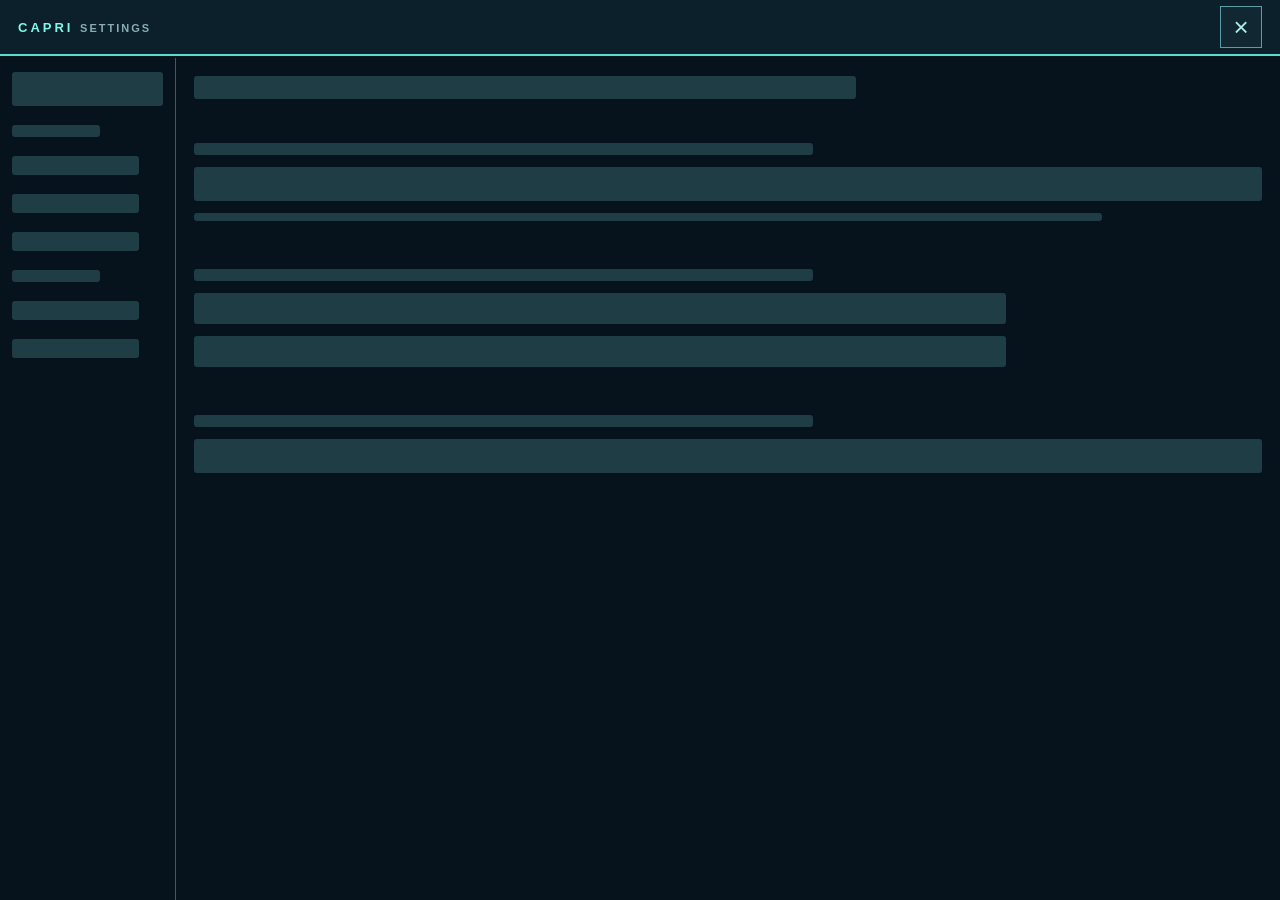
==== commit 0b7fb021: "chore: merge Capri v1.2.0 (origin/main) into custom/induk" ====
--- a/apps/desktop/renderer/settings.html
+++ b/apps/desktop/renderer/settings.html
@@ -12,6 +12,8 @@
     <link rel="stylesheet" href="styles.css" />
     <link rel="stylesheet" href="cyberpunk.css" />
     <link rel="stylesheet" href="settings.css" />
+    <link rel="stylesheet" href="guide.css" />
+    <link rel="stylesheet" href="chess-arrow-configurator.css" />
     <link rel="stylesheet" href="developer-panel.css" />
     <link rel="stylesheet" href="credits.css" />
     <script type="module" src="settings-loading.mjs"></script>
@@ -26,6 +28,18 @@
           <button id="settings-discard" type="button">Discard changes</button>
           <button id="settings-apply" type="button">Save changes</button>
         </div>
+        <button
+          id="settings-guide-open"
+          type="button"
+          aria-controls="capri-guide"
+          aria-haspopup="dialog"
+          aria-expanded="false"
+          aria-label="Guide for this tab"
+          data-untranslated
+          disabled
+        >
+          ?
+        </button>
         <button id="settings-window-close" type="button" aria-label="Close settings">×</button>
       </div>
     </header>
@@ -126,15 +140,48 @@
           >
             <h2>Voice calls</h2>
             <div class="preferences-content">
+              <div class="settings-card" id="call-camera-card">
+                <label class="skill-display-control">
+                  <input
+                    id="call-camera-enabled"
+                    type="checkbox"
+                    role="switch"
+                    aria-describedby="call-camera-help"
+                  />
+                  <span>Camera</span>
+                </label>
+                <p id="call-camera-help">
+                  Select Capri Camera in Discord, Zoom or OBS to show Capri’s sprite.
+                </p>
+                <p id="call-camera-status" role="status" aria-live="polite"></p>
+                <div id="call-camera-background" hidden>
+                  <div class="settings-actions call-camera-background-actions">
+                    <label class="call-camera-color" for="call-camera-color">
+                      <input id="call-camera-color" type="color" />
+                      <span>Background color</span>
+                    </label>
+                    <input
+                      id="call-camera-image-file"
+                      type="file"
+                      accept="image/png,image/jpeg"
+                      hidden
+                    />
+                    <button id="call-camera-image-pick" type="button">Background image…</button>
+                    <button id="call-camera-image-remove" type="button" hidden>Remove image</button>
+                    <button id="call-camera-background-reset" type="button">Reset</button>
+                  </div>
+                </div>
+                <figure id="call-camera-preview-panel" class="call-camera-preview" hidden>
+                  <figcaption id="call-camera-preview-label">Preview</figcaption>
+                  <canvas
+                    id="call-camera-preview"
+                    role="img"
+                    aria-labelledby="call-camera-preview-label"
+                  ></canvas>
+                </figure>
+              </div>
               <div class="settings-card call-setup-card">
                 <h3>Set up virtual microphone</h3>
-                <ol class="call-setup-steps">
-                  <li>Click Set up automatically to combine your microphone and Capri’s voice.</li>
-                  <li>
-                    In Discord, Zoom or your call app, select the virtual microphone shown below.
-                  </li>
-                  <li>Keep the call’s speakers set to your headphones or speakers.</li>
-                </ol>
                 <div id="call-setup-recording" class="call-setup-recording" hidden>
                   <span>Microphone to select in your call app</span>
                   <strong id="call-setup-recording-name" data-untranslated></strong>
@@ -163,6 +210,9 @@
                     </button>
                   </div>
                 </div>
+              </div>
+              <div class="settings-card">
+                <h3>Spoken replies</h3>
                 <label
                   ><input id="call-output-share-replies" type="checkbox" disabled /> Send replies to
                   call</label
@@ -199,21 +249,23 @@
                   and call.
                 </p>
               </div>
-              <details id="call-output-advanced" class="settings-card call-audio-advanced">
+              <details id="call-output-advanced" class="settings-disclosure">
                 <summary>Advanced: choose a cable manually</summary>
-                <p data-inline-help>
-                  Use this if you already have a different virtual audio cable.
-                </p>
-                <label for="call-output-device">Call output device</label>
-                <select id="call-output-device"></select>
-                <label
-                  ><input id="call-output-mix-mic" type="checkbox" checked /> Share my microphone
-                  with the call</label
-                >
-                <p id="call-output-status" role="status"></p>
-                <div class="settings-actions">
-                  <button id="call-output-refresh" type="button">Refresh devices</button>
-                  <button id="call-output-enable" type="button">Enable call output</button>
+                <div class="settings-disclosure-content">
+                  <p data-inline-help>
+                    Use this if you already have a different virtual audio cable.
+                  </p>
+                  <label for="call-output-device">Call output device</label>
+                  <select id="call-output-device"></select>
+                  <label
+                    ><input id="call-output-mix-mic" type="checkbox" checked /> Share my microphone
+                    with the call</label
+                  >
+                  <p id="call-output-status" role="status"></p>
+                  <div class="settings-actions">
+                    <button id="call-output-refresh" type="button">Refresh devices</button>
+                    <button id="call-output-enable" type="button">Enable call output</button>
+                  </div>
                 </div>
               </details>
               <div class="settings-card">
@@ -242,5 +294,48 @@
         </div>
       </main>
     </div>
+    <dialog
+      id="capri-guide"
+      class="settings-guide"
+      aria-labelledby="settings-guide-title"
+      aria-describedby="settings-guide-description"
+      data-untranslated
+    >
+      <div class="guide-window-drag" aria-hidden="true"></div>
+      <div class="guide-spotlight" aria-hidden="true" hidden>
+        <span class="guide-edge" data-edge="top"></span>
+        <span class="guide-edge" data-edge="right"></span>
+        <span class="guide-edge" data-edge="bottom"></span>
+        <span class="guide-edge" data-edge="left"></span>
+        <span class="guide-corners"></span>
+      </div>
+      <section class="guide-dialog">
+        <header class="guide-header">
+          <span class="guide-avatar" aria-hidden="true">
+            <img src="sprite.png" alt="" draggable="false" loading="lazy" />
+          </span>
+          <div class="guide-meta">
+            <span class="guide-kicker"></span>
+            <span class="guide-step"></span>
+            <h2 class="guide-title" id="settings-guide-title" tabindex="-1" autofocus></h2>
+          </div>
+          <button class="guide-faq-action guide-close" type="button" aria-keyshortcuts="Escape">
+            <svg viewBox="0 0 20 20" aria-hidden="true"><path d="M5 5l10 10M15 5L5 15" /></svg>
+          </button>
+        </header>
+        <div class="guide-description" id="settings-guide-description" tabindex="0"></div>
+        <div class="guide-progress" aria-hidden="true"></div>
+        <footer class="guide-actions">
+          <button id="settings-guide-back" type="button" aria-keyshortcuts="ArrowLeft"></button>
+          <button class="guide-skip" id="settings-guide-skip" type="button"></button>
+          <button
+            class="guide-primary"
+            id="settings-guide-next"
+            type="button"
+            aria-keyshortcuts="ArrowRight"
+          ></button>
+        </footer>
+      </section>
+    </dialog>
   </body>
 </html>
--- a/apps/desktop/renderer/styles.css
+++ b/apps/desktop/renderer/styles.css
@@ -0,0 +1,844 @@
+@font-face {
+  font-family: 'Exo 2';
+  src: url('fonts/exo2.ttf') format('truetype');
+  font-style: normal;
+  font-weight: 100 900;
+  font-display: swap;
+}
+.action-entry {
+  margin-block: 12px;
+  padding: 10px;
+  border: 1px solid #438e99;
+  overflow-wrap: anywhere;
+}
+#catalog-journal {
+  white-space: pre-wrap;
+  overflow-wrap: anywhere;
+  max-height: 180px;
+  overflow: auto;
+}
+#action-approval {
+  position: absolute;
+  z-index: 45;
+  inset: auto 16px 82px;
+  padding: 14px;
+  border: 2px solid #f5e955;
+  background: #091a21;
+  box-shadow: 0 0 18px #d6c34444;
+}
+#action-approval[hidden] {
+  display: none;
+}
+#time-alert {
+  position: absolute;
+  z-index: 44;
+  inset: 96px 16px auto;
+  padding: 12px;
+  border: 2px solid var(--cyan);
+  background: #0b2029;
+  box-shadow: 0 0 14px #43d8d330;
+}
+#time-alert[hidden] {
+  display: none;
+}
+#time-alert-text {
+  overflow-wrap: anywhere;
+  max-height: 90px;
+  overflow: auto;
+}
+#action-approval-detail {
+  white-space: pre-wrap;
+  overflow-wrap: anywhere;
+  max-height: 170px;
+  overflow: auto;
+}
+.speech-install-card {
+  margin-block: 10px;
+  padding: 12px;
+  border: 2px solid #43d8d3;
+  background: rgb(13 35 43 / 86%);
+}
+.speech-install-card progress {
+  display: block;
+  width: 100%;
+  height: 9px;
+  margin-block: 12px;
+  accent-color: #43d8d3;
+}
+.speech-install-card [role='status'] {
+  margin: 0;
+  overflow-wrap: anywhere;
+}
+:root {
+  color-scheme: dark;
+  font-family:
+    'Exo 2', 'Segoe UI', 'Nirmala UI', 'Yu Gothic UI', 'Malgun Gothic', 'Microsoft YaHei UI',
+    sans-serif;
+  color: #f5f9fa;
+  font-size: 13px;
+  --cyan: #b3f6f3;
+  --pink: #ff7894;
+  --muted: #d5e4e7;
+  --shadow: 0 1px 2px #000, 0 2px 7px #000, 0 0 2px #000;
+}
+* {
+  box-sizing: border-box;
+}
+html,
+body {
+  margin: 0;
+  width: 100%;
+  height: 100%;
+  overflow: hidden;
+  background: transparent;
+  user-select: none;
+}
+/* Conversation text and input fields allow deliberate selection. */
+input,
+textarea,
+[contenteditable='true'] {
+  user-select: text;
+}
+#subtitle-text,
+#history-panel {
+  user-select: text;
+}
+#history-panel :is(.history-actions button, .message-copy) {
+  user-select: none;
+}
+#history-panel :is(.message-attachment-details, .message-web-sources li > button) {
+  user-select: text;
+}
+#subtitle-text {
+  pointer-events: auto;
+}
+/* The layer follows the companion's own motion and composites its shapes once. */
+#window-shade {
+  position: absolute;
+  top: 0;
+  left: 0;
+  width: 100%;
+  height: 100%;
+  z-index: -1;
+  opacity: var(--shade-strength, 0);
+  pointer-events: none;
+  user-select: none;
+  transition: opacity 180ms ease;
+}
+.dimming-plane,
+.dimming-surface,
+.dimming-fill,
+.dimming-fill::before {
+  position: absolute;
+}
+.dimming-surface,
+.dimming-fill::before {
+  inset: 0;
+}
+.dimming-surface {
+  overflow: hidden;
+  background: #000;
+}
+.dimming-fill {
+  display: none;
+}
+.dimming-surface[data-feathered] {
+  background: transparent;
+}
+.dimming-surface[data-feathered] .dimming-fill {
+  display: block;
+  inset: var(--shade-inset);
+  border-radius: inherit;
+  filter: blur(var(--shade-blur));
+}
+.dimming-fill::before {
+  content: '';
+  background: #000;
+  border-radius: inherit;
+  clip-path: var(--shade-shape);
+}
+@media (prefers-reduced-motion: reduce) {
+  #window-shade {
+    transition: none;
+  }
+}
+.computer-task-status {
+  display: block;
+  padding: 6px 10px;
+  border-left: 2px solid #f4ef69;
+  background: #0b2029;
+  color: #85e7e6;
+  font:
+    11px/1.5 Consolas,
+    monospace;
+}
+.computer-task-status[hidden] {
+  display: none;
+}
+.computer-task-card textarea {
+  width: 100%;
+  box-sizing: border-box;
+  resize: vertical;
+  min-height: 90px;
+}
+button,
+textarea {
+  font: inherit;
+}
+button {
+  cursor: pointer;
+  color: inherit;
+}
+button:disabled {
+  cursor: default;
+  opacity: 0.32;
+}
+button:focus-visible,
+textarea:focus-visible {
+  outline: 1px solid var(--cyan);
+  outline-offset: 3px;
+}
+[hidden] {
+  display: none !important;
+}
+#companion {
+  position: relative;
+  z-index: 1;
+  width: 100%;
+  height: 100%;
+  display: flex;
+  flex-direction: column;
+  align-items: flex-end;
+  justify-content: space-between;
+  padding: 12px 16px 3px;
+}
+#subtitle-stage {
+  position: relative;
+  z-index: 2;
+  flex-shrink: 0;
+  width: 100%;
+  padding: 0 6px 1px;
+  background: transparent;
+  pointer-events: none;
+}
+.identity,
+.window-actions,
+#subtitle-controls {
+  pointer-events: auto;
+}
+#handle {
+  display: flex;
+  align-items: center;
+  justify-content: space-between;
+  height: 30px;
+  gap: 10px;
+  user-select: none;
+  cursor: grab;
+  touch-action: none;
+  text-shadow: var(--shadow);
+}
+#handle:active {
+  cursor: grabbing;
+}
+.identity {
+  display: flex;
+  align-items: center;
+  gap: 9px;
+  min-width: 0;
+}
+.identity strong {
+  font-size: 13px;
+  font-weight: 750;
+  letter-spacing: 3px;
+  color: var(--pink);
+}
+.status-dot {
+  width: 4px;
+  height: 12px;
+  flex-shrink: 0;
+  background: #b9c6cc;
+  box-shadow: 0 0 3px #000;
+}
+body[data-phase='ready'] .status-dot {
+  background: var(--cyan);
+}
+body[data-phase='offline'] .status-dot {
+  background: #ffaf83;
+}
+#avatar-expression {
+  font-size: 10px;
+  letter-spacing: 0.5px;
+  color: var(--muted);
+  opacity: 0.85;
+  white-space: nowrap;
+}
+.window-actions {
+  display: flex;
+  align-items: center;
+  gap: 2px;
+}
+.window-actions button,
+#history-close {
+  display: grid;
+  place-items: center;
+  width: 26px;
+  height: 26px;
+  padding: 0;
+  border: 0;
+  background: transparent;
+  font-size: 20px;
+  text-shadow: var(--shadow);
+  border-radius: 2px;
+}
+.window-actions button:hover,
+#history-close:hover {
+  color: var(--cyan);
+  background: #06121c66;
+}
+.window-actions svg {
+  width: 18px;
+  height: 18px;
+  fill: none;
+  stroke: currentColor;
+  stroke-width: 1.3;
+  filter: drop-shadow(0 1px 2px #000);
+}
+#voice-toggle[aria-pressed='false'] {
+  opacity: 0.45;
+}
+#voice-toggle[aria-pressed='true'] {
+  color: var(--cyan);
+}
+#subtitle-frame {
+  position: relative;
+  min-height: 100px;
+  padding: 9px 0 0;
+  pointer-events: none;
+}
+#subtitle-content {
+  display: flow-root;
+}
+#subtitle-text {
+  display: inline;
+}
+#subtitle-text,
+#welcome p {
+  font-size: 21px;
+  line-height: 1.34;
+  font-weight: 580;
+  letter-spacing: 0.12px;
+  margin: 0;
+  white-space: pre-wrap;
+  overflow-wrap: anywhere;
+  color: #f8fbf6;
+  text-shadow:
+    1px 0 1px #000,
+    -1px 0 1px #000,
+    0 1px 1px #000,
+    0 -1px 1px #000,
+    0 2px 5px #000,
+    0 3px 10px #000;
+  paint-order: stroke fill;
+  -webkit-text-stroke: 0.35px #061019;
+}
+#welcome p {
+  color: #e9fafa;
+}
+#subtitle-state {
+  display: block;
+  font-size: 10px;
+  letter-spacing: 1.7px;
+  color: var(--cyan);
+  text-shadow: var(--shadow);
+  margin-top: 7px;
+}
+#subtitle-controls {
+  float: right;
+  display: flex;
+  align-items: center;
+  gap: 5px;
+  width: max-content;
+  height: 25px;
+  margin-left: 8px;
+  color: #e1f6f5;
+  text-shadow: var(--shadow);
+}
+#subtitle-controls button {
+  border: 0;
+  background: #06121c50;
+  color: inherit;
+  width: 26px;
+  height: 23px;
+  line-height: 1;
+  padding: 0;
+  font-size: 19px;
+  border-radius: 2px;
+}
+#subtitle-controls button:hover {
+  background: #173a497d;
+  color: var(--cyan);
+}
+#subtitle-position {
+  font-size: 10px;
+  letter-spacing: 1px;
+  min-width: 39px;
+  text-align: center;
+}
+#avatar-viewport {
+  position: absolute;
+  inset: 0;
+  overflow: hidden;
+  pointer-events: none;
+  z-index: 0;
+}
+#sprite-region {
+  position: absolute;
+  left: calc(50% - 171px);
+  bottom: 95px;
+  width: 342px;
+  height: 342px;
+  user-select: none;
+  touch-action: none;
+  pointer-events: auto;
+  cursor: grab;
+}
+#sprite-region[data-dragging='true'] {
+  cursor: grabbing;
+}
+#sprite {
+  display: block;
+  width: 100%;
+  height: 100%;
+  object-fit: contain;
+  user-select: none;
+  -webkit-user-drag: none;
+  pointer-events: none;
+}
+#input-dock {
+  position: relative;
+  width: 100%;
+  flex-shrink: 0;
+  z-index: 2;
+}
+#call-audio-dock:not([hidden]) {
+  display: flex;
+  align-items: center;
+  flex-wrap: wrap;
+  gap: 4px;
+  padding: 4px 0;
+  font-size: 11px;
+}
+#call-audio-dock button {
+  font-size: inherit;
+  padding: 3px 6px;
+}
+#system-audio-indicator {
+  color: var(--accent, #98f7e9);
+}
+#attachment-drafts:not([hidden]) {
+  margin-block: 4px;
+  background: var(--ui-raised, #102731);
+  color: var(--ui-text, #c4f4f1);
+  padding: 4px 7px;
+  font-size: 11px;
+}
+#attachment-list {
+  display: flex;
+  flex-wrap: wrap;
+  gap: 4px;
+}
+#attachment-list button {
+  max-width: 100%;
+  overflow-wrap: anywhere;
+  font-size: inherit;
+}
+#attachment-info {
+  margin: 4px 0 0;
+}
+#attachment-info:empty {
+  display: none;
+}
+#attachment-open {
+  flex: none;
+  width: 24px;
+  padding: 0;
+  color: var(--ui-accent, #9ee2e2);
+  background: transparent;
+}
+#attachment-open svg {
+  display: block;
+  width: 18px;
+  height: 18px;
+  margin: auto;
+  stroke: currentColor;
+  stroke-width: 1.6;
+  fill: none;
+}
+.composer {
+  display: flex;
+  align-items: flex-end;
+  gap: 8px;
+  background: linear-gradient(100deg, #07121c9c, #07121c4d);
+  border: 0;
+  border-bottom: 1px solid #98d9e760;
+  padding: 5px 7px 5px 9px;
+  clip-path: polygon(6px 0, 100% 0, 100% calc(100% - 6px), calc(100% - 6px) 100%, 0 100%, 0 6px);
+}
+.composer:focus-within {
+  border-color: var(--cyan);
+  background: linear-gradient(100deg, #07121cc4, #0b1d278c);
+}
+.prompt-mark {
+  font-size: 23px;
+  line-height: 29px;
+  color: var(--pink);
+  user-select: none;
+}
+textarea {
+  resize: none;
+  flex: 1;
+  min-width: 0;
+  min-height: 29px;
+  max-height: 67px;
+  height: 29px;
+  background: transparent;
+  border: 0;
+  color: #f5fafb;
+  padding: 5px 0;
+  line-height: 19px;
+  outline: none;
+  font-size: 13px;
+  scrollbar-width: thin;
+  scrollbar-color: #69bfc366 transparent;
+}
+textarea:focus-visible {
+  outline: none;
+}
+textarea::placeholder {
+  color: var(--ui-accent, #d3e2e2);
+  opacity: 0.85;
+}
+#send,
+#stop {
+  border: 0;
+  width: 29px;
+  height: 29px;
+  flex-shrink: 0;
+  background: transparent;
+  color: var(--cyan);
+  font-size: 24px;
+  line-height: 1;
+  padding: 0;
+}
+#send:hover,
+#stop:hover {
+  background: #a3e0e016;
+}
+#stop {
+  font-size: 11px;
+  color: var(--pink);
+}
+footer {
+  display: flex;
+  align-items: center;
+  gap: 8px;
+  min-height: 22px;
+  padding: 4px 3px 0;
+  color: var(--muted);
+  font-size: 9px;
+  text-shadow: var(--shadow);
+}
+#connection-status {
+  display: flex;
+  align-items: center;
+  gap: 8px;
+  color: var(--ui-muted, var(--muted));
+  font-size: 10px;
+  text-shadow: var(--shadow);
+}
+#connection-status:has(#reconnect:not([hidden])) {
+  padding: 4px 4px 6px;
+}
+#status {
+  min-width: 0;
+  flex: 1;
+  overflow-wrap: anywhere;
+}
+#reconnect {
+  flex: none;
+  border: 0;
+  background: transparent;
+  color: var(--pink);
+  padding: 2px 0;
+  font-size: 10px;
+  text-decoration: underline;
+  text-shadow: var(--shadow);
+}
+#notice {
+  padding: 7px 9px;
+  margin-bottom: 7px;
+  border-left: 2px solid var(--pink);
+  background: #121b25dd;
+  color: #ffe0e6;
+  font-size: 11px;
+  line-height: 1.4;
+  overflow-wrap: anywhere;
+}
+.notice-actions {
+  display: flex;
+  flex-wrap: wrap;
+  gap: 6px;
+  margin-top: 6px;
+}
+.notice-actions > button {
+  padding: 3px 8px;
+  font: inherit;
+  color: var(--cyan);
+  border: 1px solid currentColor;
+  background: #071820;
+}
+#history-panel {
+  position: absolute;
+  z-index: 5;
+  left: 16px;
+  right: 16px;
+  bottom: 76px;
+  max-height: calc(100% - 92px);
+  display: flex;
+  flex-direction: column;
+  overflow: hidden;
+  background: #0a1119f2;
+  border: 1px solid #a2e9e33b;
+  border-top: 2px solid var(--cyan);
+  box-shadow: 0 6px 18px #0005;
+}
+.history-heading {
+  display: flex;
+  align-items: center;
+  justify-content: space-between;
+  gap: 8px;
+  padding: 9px 12px;
+  border-bottom: 1px solid #a2e9e31f;
+}
+.history-actions,
+.message-heading {
+  display: flex;
+  align-items: center;
+  gap: 6px;
+}
+.message-heading {
+  justify-content: space-between;
+  margin-block-end: 4px;
+}
+#history-clear,
+.message-copy {
+  border: 1px solid var(--ui-line, #8ef5ed65);
+  border-radius: 2px;
+  background: transparent;
+  color: var(--cyan);
+  font: inherit;
+}
+#history-clear {
+  padding: 4px 7px;
+  font-size: 11px;
+}
+.message-copy {
+  display: grid;
+  place-items: center;
+  width: 23px;
+  height: 23px;
+  padding: 0;
+}
+.message-copy svg {
+  width: 14px;
+  height: 14px;
+  fill: none;
+  stroke: currentColor;
+  stroke-width: 1.25;
+  pointer-events: none;
+}
+#history-clear:hover:not(:disabled),
+.message-copy:hover:not(:disabled),
+.message-copy[data-copied] {
+  border-color: var(--cyan);
+  background: var(--ui-line, #8ef5ed30);
+}
+#history-clear:disabled,
+.message-copy:disabled {
+  opacity: 0.45;
+}
+.message-copy path:last-child,
+.message-copy[data-copied] path:first-child {
+  display: none;
+}
+.message-copy[data-copied] path:last-child {
+  display: inline;
+}
+.history-heading h1 {
+  margin: 0;
+  color: var(--cyan);
+  font-size: 12px;
+  font-weight: 600;
+  letter-spacing: 1px;
+}
+#messages {
+  min-height: 0;
+  overflow-y: auto;
+  overscroll-behavior: contain;
+  padding: 14px 15px 0;
+  scrollbar-width: thin;
+  scrollbar-color: #527a7c transparent;
+}
+.message {
+  margin: 0 0 17px;
+  overflow-wrap: anywhere;
+}
+.message-label {
+  font-size: 10px;
+  letter-spacing: 1px;
+  color: #b1c5c9;
+}
+.message[data-role='assistant'] .message-label {
+  color: var(--pink);
+}
+.message-text {
+  margin: 0;
+  white-space: pre-wrap;
+  font-size: 13px;
+  line-height: 1.6;
+}
+.message[data-role='user'] .message-text {
+  color: #bfcfd3;
+}
+.message-status {
+  font-size: 10px;
+  color: #e2b9c3;
+  margin-top: 4px;
+}
+.message[data-status='streaming'] .message-text:empty:before {
+  content: 'Thinking…';
+  color: var(--muted);
+}
+#history-empty {
+  color: var(--muted);
+  font-size: 13px;
+  padding: 0 15px 12px;
+}
+#dimming-panel {
+  position: absolute;
+  z-index: 6;
+  left: 16px;
+  right: 16px;
+  top: 48px;
+  padding: 12px 15px 16px;
+  background: #0a1119f2;
+  border: 1px solid #a2e9e33b;
+  border-top: 2px solid var(--cyan);
+  box-shadow: 0 6px 18px #0005;
+}
+.settings-heading {
+  display: flex;
+  align-items: center;
+  justify-content: space-between;
+  margin-bottom: 13px;
+}
+.settings-heading h2 {
+  margin: 0;
+  color: var(--cyan);
+  font-size: 13px;
+  font-weight: 600;
+  letter-spacing: 1px;
+}
+.settings-heading button {
+  border: 0;
+  background: transparent;
+  font-size: 23px;
+  line-height: 1;
+  padding: 0 3px;
+}
+.dimming-switch {
+  display: flex;
+  align-items: center;
+  gap: 8px;
+  font-size: 12px;
+  margin-bottom: 15px;
+}
+.dimming-switch input {
+  accent-color: var(--cyan);
+  margin: 0;
+}
+.dimming-label {
+  display: flex;
+  justify-content: space-between;
+  font-size: 11px;
+  color: var(--muted);
+  margin-top: 12px;
+}
+.dimming-label output {
+  color: var(--cyan);
+}
+#dimming-panel input[type='range'] {
+  width: 100%;
+  margin: 9px 0 0;
+  accent-color: var(--cyan);
+  cursor: pointer;
+}
+.sr-only {
+  position: absolute;
+  width: 1px;
+  height: 1px;
+  padding: 0;
+  margin: -1px;
+  overflow: hidden;
+  clip: rect(0, 0, 0, 0);
+  white-space: nowrap;
+  border: 0;
+}
+@media (max-width: 360px) {
+  #companion {
+    padding-left: 12px;
+    padding-right: 12px;
+  }
+  #avatar-expression {
+    font-size: 9px;
+  }
+  .identity {
+    gap: 6px;
+  }
+  #subtitle-text,
+  #welcome p {
+    font-size: 19px;
+  }
+}
+@media (max-height: 540px) {
+  #subtitle-frame {
+    min-height: 80px;
+  }
+  #subtitle-text,
+  #welcome p {
+    font-size: 19px;
+  }
+}
+@media (max-height: 440px) {
+  #subtitle-frame {
+    min-height: 70px;
+  }
+  #subtitle-text,
+  #welcome p {
+    font-size: 17px;
+  }
+  #handle {
+    height: 25px;
+  }
+}
+@media (max-height: 400px) {
+  #subtitle-text,
+  #welcome p {
+    font-size: 16px;
+  }
+}
+@media (prefers-reduced-motion: reduce) {
+  * {
+    scroll-behavior: auto !important;
+  }
+}
--- a/apps/desktop/renderer/cyberpunk.css
+++ b/apps/desktop/renderer/cyberpunk.css
@@ -41,23 +41,26 @@
 }
 .dock-telemetry:has(#process-graphs-hud:not([hidden])) {
   /* Keep the microphone row in place before recognition starts. */
-  grid-template-rows: 52px 30px;
-}
-.dock-telemetry:has(#process-graphs-hud:not([hidden])) > #monitor-display:not([hidden]) {
+  grid-template-rows: 60px 30px;
+}
+.dock-telemetry:has(#process-graphs-hud:not([hidden])) #monitor-display:not([hidden]) {
   grid-row: 1;
 }
+#resource-monitor {
+  display: contents;
+}
 body:has(#process-graphs-hud:not([hidden])) {
-  --dock-height: 182px;
-}
-.dock-telemetry > #process-graphs-hud {
+  --dock-height: 190px;
+}
+.dock-telemetry #process-graphs-hud {
   display: grid;
   grid-area: 1 / 1 / 2 / 3;
-  grid-template-columns: repeat(4, minmax(0, 1fr));
+  grid-template-columns: repeat(var(--resource-count, 4), minmax(0, 1fr));
   gap: 4px;
   align-self: stretch;
   font-variant-numeric: tabular-nums;
 }
-.dock-telemetry > #process-graphs-hud[hidden] {
+.dock-telemetry #process-graphs-hud[hidden] {
   display: none;
 }
 .process-graph {
@@ -65,7 +68,7 @@
   --graph-surface: var(--ui-raised, #0b252d);
   display: grid;
   min-width: 0;
-  grid-template-rows: 12px 13px minmax(0, 1fr);
+  grid-template-rows: 12px 13px minmax(0, 1fr) 8px;
   padding: 3px 4px;
   border-bottom: 1px solid var(--ui-line, #8ef5ed48);
   background: linear-gradient(
@@ -85,6 +88,9 @@
 }
 .process-graph[data-available='false'] {
   --graph-ink: #8a9ba5;
+}
+.process-graph[data-single-reading] .process-graph-reading {
+  visibility: hidden;
 }
 .process-graph[data-warning='true'] {
   --graph-ink: #ff90a6;
@@ -105,21 +111,50 @@
   color: var(--graph-ink);
   font-size: 10px;
 }
+.process-graph-label > span,
+.process-graph-reading {
+  min-width: 0;
+  overflow: hidden;
+  text-overflow: ellipsis;
+}
+.process-graph-label strong {
+  flex: 0 0 auto;
+}
 .process-graph-reading {
   color: var(--ui-text, #c7dbe3);
   font-size: 10px;
   line-height: 13px;
   white-space: nowrap;
 }
+.process-graph-plot {
+  position: relative;
+  min-width: 0;
+  min-height: 0;
+}
 .process-graph svg {
+  position: absolute;
+  inset: 0;
   display: block;
   width: 100%;
   height: 100%;
-  background: repeating-linear-gradient(
-    to right,
-    var(--ui-grid, #8ef5ed17) 0 1px,
-    transparent 1px 20%
-  );
+  background:
+    linear-gradient(to right, var(--ui-grid, #8ef5ed17), var(--ui-grid, #8ef5ed17)) center / 100%
+      1px no-repeat,
+    repeating-linear-gradient(to left, var(--ui-grid, #8ef5ed17) 0 1px, transparent 1px 30px);
+}
+.process-graph-time {
+  display: flex;
+  justify-content: space-between;
+  gap: 1px;
+  color: var(--ui-muted, #b3c7d1);
+  font-size: 7px;
+  line-height: 8px;
+  white-space: nowrap;
+}
+.process-graph-time > span:first-child {
+  min-width: 0;
+  overflow: hidden;
+  text-overflow: ellipsis;
 }
 .process-graph path {
   fill: none;
@@ -254,12 +289,15 @@
   width: 100%;
   height: 3px;
 }
-.dock-telemetry > #memory-hud {
+.dock-telemetry #memory-hud {
+  display: grid;
   grid-area: -2 / 2;
-  gap: 8px;
+  grid-template-columns: repeat(var(--resource-count, 2), minmax(0, 1fr));
+  inline-size: min(calc(var(--resource-count, 2) * 62px), 78vw);
+  gap: 5px;
   margin: 0 0 0 6px;
 }
-.dock-telemetry > #monitor-display:not([hidden]) {
+.dock-telemetry #monitor-display:not([hidden]) {
   grid-area: -2 / 3;
   display: flex;
   align-items: stretch;
@@ -302,12 +340,6 @@
   height: 20px;
   flex-basis: 20px;
 }
-.dock-telemetry .memory-label {
-  min-width: 50px;
-}
-.dock-telemetry #memory-hud[data-style='rings'] .memory-label {
-  min-width: 25px;
-}
 body[data-presence='core'] .dock-telemetry {
   flex: 0 0 auto;
 }
@@ -315,7 +347,7 @@
   max-height: 28px;
   overflow: hidden;
 }
-body[data-presence='core'] .dock-telemetry > #memory-hud {
+body[data-presence='core'] .dock-telemetry #memory-hud {
   gap: 5px;
 }
 body[data-presence='core'] .dock-telemetry #memory-hud svg {
@@ -326,11 +358,8 @@
 body[data-presence='core'] .dock-telemetry .memory-gauge {
   gap: 3px;
 }
-body[data-presence='core'] .dock-telemetry .memory-label {
-  min-width: 38px;
-}
 @media (max-width: 350px) {
-  .dock-telemetry > #memory-hud {
+  .dock-telemetry #memory-hud {
     gap: 5px;
   }
   .dock-telemetry #memory-hud svg {
@@ -341,14 +370,11 @@
   .dock-telemetry .memory-gauge {
     gap: 3px;
   }
-  .dock-telemetry .memory-label {
-    min-width: 38px;
-  }
   .process-graph {
     padding-inline: 2px;
   }
 }
-#memory-hud[hidden] {
+.dock-telemetry #memory-hud[hidden] {
   display: none;
 }
 .memory-gauge {
@@ -368,14 +394,21 @@
 }
 .memory-label {
   display: grid;
-  grid-template-columns: auto auto;
-  gap: 3px 6px;
-  min-width: 62px;
+  grid-template-columns: minmax(0, 1fr) auto;
+  gap: 3px;
+  flex: 1;
+  min-width: 0;
 }
 .memory-label > span {
   color: var(--ui-muted, #a8bdc9);
   font-size: 8px;
-  letter-spacing: 0.8px;
+  letter-spacing: 0.35px;
+}
+.memory-label > span,
+.memory-label > strong {
+  white-space: nowrap;
+  overflow: hidden;
+  text-overflow: ellipsis;
 }
 .memory-label > strong {
   color: var(--meter-ink);
@@ -422,8 +455,7 @@
   display: block;
 }
 #memory-hud[data-style='rings'] .memory-label {
-  grid-template-columns: auto;
-  min-width: 30px;
+  grid-template-columns: minmax(0, 1fr);
   gap: 0;
 }
 #memory-hud[data-style='rings'] .memory-label > strong {
@@ -439,13 +471,13 @@
   }
 }
 :root {
-  --update-accent: #8cf5ec;
   --signal: #8ef5ed;
   --cyan: #8ef5ed;
   --pink: #ff3c68;
   --acid: #f4ed75;
   --ink: #080e15;
   --dock-height: 100px;
+  --reply-min-height: 115px;
   --cut: 12px;
   --toolbar-gap: 4px;
   --toolbar-button-size: 26px;
@@ -479,6 +511,11 @@
   font-weight: 800;
   letter-spacing: 3.2px;
   color: #eff4d7;
+}
+#capri-header-version {
+  font-variant-numeric: tabular-nums;
+  letter-spacing: 0.75px;
+  white-space: nowrap;
 }
 .status-dot {
   width: 3px;
@@ -505,6 +542,11 @@
   border-color: var(--ui-accent, #8ef5edb0);
   background: var(--ui-wash, #15353e);
 }
+body[data-phase='offline'] #inference-label:enabled:not([hidden], [aria-expanded='true']) {
+  --toolbar-pulse-color: var(--ui-accent, #8ef5ed);
+  border-color: var(--toolbar-pulse-color);
+  background: var(--ui-wash, #15353e);
+}
 :is(#inference-label, #context-hud)[hidden] {
   display: none;
 }
@@ -579,7 +621,7 @@
 }
 #subtitle-frame {
   padding: 12px 15px 14px 19px;
-  min-height: 115px;
+  min-height: var(--reply-min-height);
   position: relative;
   background: linear-gradient(115deg, #111821ed, #070d13ef);
   border: 0;
@@ -593,6 +635,9 @@
   );
   box-shadow: inset 0 0 24px #8ef5ed05;
 }
+#subtitle-frame:has(#subtitle-controls:not([hidden])) {
+  min-height: 0;
+}
 #subtitle-frame:before {
   content: '';
   position: absolute;
@@ -603,8 +648,7 @@
   background: var(--pink);
   box-shadow: 0 0 7px #ff3c6855;
 }
-#subtitle-stage:after {
-  content: '';
+.reply-tail {
   position: absolute;
   right: 44px;
   top: calc(100% - 1px);
@@ -675,11 +719,7 @@
   margin-top: 5px;
 }
 #subtitle-controls {
-  position: absolute;
-  right: 36px;
-  top: 100%;
-  margin-top: 5px;
-  height: 20px;
+  height: 22px;
   gap: 2px;
 }
 #subtitle-controls button {
@@ -842,6 +882,20 @@
 #sprite {
   filter: drop-shadow(0 5px 13px #02081080);
 }
+#sprite-region > .avatar-wave {
+  position: absolute;
+  inset: 0;
+  width: 100%;
+  height: 100%;
+  pointer-events: none;
+  filter: drop-shadow(0 5px 13px #02081080);
+}
+#sprite-region[data-avatar-waving] > :not(.avatar-wave) {
+  visibility: hidden;
+}
+body[data-crt='webgl'] #sprite-region > .avatar-wave {
+  opacity: 0;
+}
 #signal-fx {
   position: absolute;
   inset: 0;
@@ -849,54 +903,6 @@
   width: 100%;
   height: 100%;
   pointer-events: none;
-}
-#presence-core {
-  position: absolute;
-  z-index: 4;
-  width: 158px;
-  height: 135px;
-  left: calc(50% - 79px);
-  bottom: calc(var(--dock-height) + 28px);
-  padding: 0;
-  border: 0;
-  background: transparent;
-  color: var(--signal);
-  cursor: pointer;
-  transition:
-    opacity 0.2s,
-    transform 0.3s;
-}
-.core-symbol {
-  display: block;
-  width: 110px;
-  height: 104px;
-  margin: auto;
-}
-.core-label {
-  display: inline-block;
-  margin: 12px auto 0;
-  padding: 4px 8px;
-  border: 1px solid #8ef5ed60;
-  background: #071116b3;
-  font-size: 7px;
-  letter-spacing: 1.6px;
-  white-space: nowrap;
-  box-shadow: 0 0 16px #8ef5ed06;
-}
-.core-label:after {
-  content: ' +';
-  color: var(--pink);
-}
-#presence-core:hover .core-label {
-  border-color: var(--signal);
-  background: #0c2228d9;
-}
-#presence-core:focus-visible {
-  outline: 1px solid #8ef5ed70;
-  outline-offset: 3px;
-}
-body[data-presence='core'] #handle {
-  transform: translateY(calc(100vh - 315px));
 }
 body[data-presence='core'] #subtitle-stage,
 body[data-presence='core'] #portrait-panel,
@@ -907,12 +913,6 @@
 }
 body[data-presence='core'] #portrait-panel {
   transform: scale(0.92) translateY(12px);
-}
-body[data-presence='portrait'] #presence-core {
-  opacity: 0;
-  visibility: hidden;
-  pointer-events: none;
-  transform: scale(0.75);
 }
 body[data-signal='speaking'] #portrait-panel {
   border-color: #f4ed7570;
@@ -1005,19 +1005,6 @@
   color: #8da9b1;
   letter-spacing: 0.25px;
 }
-#input-hint {
-  font-size: 7px;
-  letter-spacing: 1.1px;
-  color: #a6bcc0;
-  opacity: 0.7;
-}
-.footer-separator {
-  color: var(--pink);
-  margin: 0 8px;
-}
-#status {
-  max-width: 70%;
-}
 #notice {
   border-left: 2px solid var(--pink);
   border-top: 1px solid #ff3c682c;
@@ -1065,22 +1052,18 @@
   #subtitle-stage {
     top: 86px;
   }
-  #subtitle-text,
-  #welcome p {
+  body:not([data-horizontal-portrait]) :is(#subtitle-text, #welcome p) {
     font-size: 17px;
   }
-  #subtitle-frame {
+  body:not([data-horizontal-portrait]) #subtitle-frame {
     padding-top: 8px;
     padding-bottom: 9px;
   }
-  #packet-context {
+  body:not([data-horizontal-portrait]) #packet-context {
     margin-bottom: 5px;
   }
-  .packet-title {
+  body:not([data-horizontal-portrait]) .packet-title {
     margin-bottom: 3px;
-  }
-  body[data-presence='core'] #handle {
-    transform: translateY(calc(100vh - 300px));
   }
 }
 @media (max-height: 480px) {
@@ -1090,28 +1073,20 @@
   #subtitle-stage {
     top: 82px;
   }
-  #subtitle-text,
-  #welcome p {
+  body:not([data-horizontal-portrait]) :is(#subtitle-text, #welcome p) {
     font-size: 14px;
   }
-  #subtitle-frame {
+  body:not([data-horizontal-portrait]) #subtitle-frame:not(:has(#subtitle-controls:not([hidden]))) {
     min-height: 90px;
   }
-  #packet-context {
+  body:not([data-horizontal-portrait]) #packet-context {
     display: none;
   }
-  .packet-title {
+  body:not([data-horizontal-portrait]) .packet-title {
     font-size: 7px;
   }
   body {
     --toolbar-top: 10px;
-  }
-  body[data-presence='core'] #handle {
-    transform: translateY(calc(100vh - 280px));
-  }
-  #presence-core {
-    height: 120px;
-    bottom: calc(var(--dock-height) + 16px);
   }
 }
 @media (max-width: 380px) {
@@ -1135,9 +1110,6 @@
   .portrait-foot > span:last-child {
     display: none;
   }
-  #input-hint {
-    display: none;
-  }
   .identity {
     gap: 6px;
   }
@@ -1146,8 +1118,7 @@
   #handle,
   #subtitle-stage,
   #portrait-panel,
-  #avatar-viewport,
-  #presence-core {
+  #avatar-viewport {
     transition: none;
   }
   #avatar-viewport {
@@ -1247,7 +1218,7 @@
   background: var(--ui-glitch, #ff3167);
   box-shadow: 0 0 10px color-mix(in srgb, var(--ui-glitch, #ff3167) 33%, transparent);
 }
-#subtitle-stage:after {
+.reply-tail {
   width: 27px;
   height: 16px;
   opacity: 0.95;
@@ -1344,13 +1315,6 @@
   height: 100%;
   z-index: 12;
   pointer-events: none;
-}
-.core-label {
-  position: relative;
-  border: 0;
-  padding: 6px 10px;
-  --frame-alpha: 0.85;
-  background: var(--ui-surface, #071419e8);
 }
 .composer {
   clip-path: polygon(
@@ -1406,7 +1370,6 @@
     .packet-title,
     #packet-context,
     #packet-context > span:first-child,
-    #input-hint,
     footer,
     #wake-feedback [data-wake-hint]
   ) {
@@ -1427,19 +1390,21 @@
   color: var(--cyan);
 }
 :root[data-interface-theme]:not([data-interface-theme='capri'])
-  :is(#handle .window-actions button:not(.support-button), #quick-actions button):not(
-    [aria-pressed='true'],
-    [data-running='true']
-  ) {
+  :is(
+    #handle .window-actions button:not(.support-button),
+    #quick-actions button,
+    #capri-guide .guide-close
+  ):not([aria-pressed='true'], [data-running='true']) {
   color: var(--cyan);
   border-color: var(--theme-border);
   background: var(--theme-background);
 }
 :root[data-interface-theme]:not([data-interface-theme='capri'])
-  :is(#handle .window-actions button:not(.support-button), #quick-actions button):not(
-    [aria-pressed='true'],
-    [data-running='true']
-  ):is(:hover, :focus-visible) {
+  :is(
+    #handle .window-actions button:not(.support-button),
+    #quick-actions button,
+    #capri-guide .guide-close
+  ):not([aria-pressed='true'], [data-running='true']):is(:hover, :focus-visible) {
   border-color: var(--ui-accent);
   color: var(--ui-text);
   background: var(--ui-wash);
@@ -1884,6 +1849,7 @@
 #time-duration {
   --time-row: clamp(27px, 5.8vw, 34px);
   --time-font: 650 clamp(17px, 4.8vw, 28px) / 1 ui-monospace, monospace;
+  --time-accent: var(--menu-selection, var(--ui-accent, var(--cyan)));
   display: grid;
   grid-template-columns: repeat(3, minmax(0, 1fr));
   gap: 2px;
@@ -1904,8 +1870,8 @@
   inset-block-end: calc(6px + var(--time-row) * 2);
   block-size: var(--time-row);
   box-sizing: border-box;
-  background: color-mix(in srgb, var(--cyan) 12%, var(--theme-panel));
-  border-block: 1px solid color-mix(in srgb, var(--cyan) 55%, var(--theme-border));
+  background: color-mix(in srgb, var(--time-accent) 12%, var(--theme-panel));
+  border-block: 1px solid color-mix(in srgb, var(--time-accent) 55%, var(--theme-border));
   pointer-events: none;
 }
 #time-duration .time-dial {
@@ -1927,7 +1893,7 @@
   position: relative;
   overflow: hidden;
   block-size: calc(var(--time-row) * 5);
-  color: var(--cyan);
+  color: var(--time-accent);
   font: var(--time-font);
   font-variant-numeric: tabular-nums;
   cursor: ns-resize;
@@ -1952,6 +1918,10 @@
   place-items: center;
   block-size: var(--time-row);
 }
+.time-dial-reel:hover .time-dial-track,
+.time-dial-reel:hover:not([data-dragging], [data-rolling]) input:focus {
+  text-shadow: 0 0 8px color-mix(in srgb, var(--time-accent) 75%, transparent);
+}
 #time-duration .time-dial-reel input {
   position: absolute;
   inset: calc(var(--time-row) * 2) 0 auto;
@@ -1972,12 +1942,12 @@
   appearance: none;
 }
 #time-duration .time-dial-reel:not([data-dragging], [data-rolling]) input:focus {
-  border-color: var(--cyan);
-  color: var(--cyan);
+  border-color: var(--time-accent);
+  color: var(--time-accent);
   background: var(--theme-panel);
 }
 #time-duration .time-dial-reel input:focus-visible {
-  border-color: var(--cyan);
+  border-color: var(--time-accent);
 }
 .time-dial-reel[data-dragging] {
   cursor: grabbing;
@@ -2152,7 +2122,8 @@
   align-items: center;
   gap: var(--toolbar-gap);
 }
-#handle #quit:hover {
+#handle #quit:hover,
+#capri-guide #guide-close:hover {
   color: #ffe9ef;
   background: #5b1d34;
   border-color: #ff6289;
@@ -2160,21 +2131,38 @@
 .support-button {
   color: #ff63a3 !important;
   text-shadow: 0 0 9px #ff278e;
+}
+.support-button,
+#settings-guide-open[data-guide-pending]:enabled,
+body[data-phase='offline'] #inference-label:enabled:not([hidden], [aria-expanded='true']) {
   animation: support-glow 3.8s ease-in-out infinite;
 }
 .support-heart {
   font-size: 48px;
-  color: #ff77ae;
+  color: var(--support-heart-color);
   text-shadow: 0 0 20px #f7419a99;
 }
 .support-content {
+  --support-heart-color: #ff77ae;
+  --support-frame-gutter: clamp(10px, 8vw - 23px, 34px);
   text-align: center;
   line-height: 1.6;
   position: relative;
   isolation: isolate;
-  padding: 0 8px 16px;
-}
-#companion-settings[data-tab='support'] {
+  padding: calc(var(--support-frame-gutter) + 2px) var(--support-frame-gutter) 16px;
+  row-gap: calc(var(--support-frame-gutter) + 14px);
+}
+.support-donation-card {
+  position: relative;
+  isolation: isolate;
+  overflow: visible;
+}
+#support-frame {
+  position: absolute;
+  z-index: -1;
+  pointer-events: none;
+}
+body:not(.settings-window) #companion-settings[data-tab='support'] {
   --frame-color: #ff7cb4;
   background: radial-gradient(ellipse at 50% 30%, #50203d80, transparent 65%), #08131cf7;
   box-shadow:
@@ -2261,8 +2249,8 @@
   animation-delay: -4.2s;
 }
 .support-content h3 {
-  color: #ffd9e9;
-  text-shadow: 0 0 16px #ff549a55;
+  color: var(--settings-title, #ffd9e9);
+  text-shadow: 0 0 16px color-mix(in srgb, var(--settings-title, #ff549a) 33%, transparent);
   letter-spacing: 1px;
 }
 .support-links {
@@ -2277,13 +2265,15 @@
   gap: var(--support-link-gap);
 }
 .support-donations {
-  grid-template-columns: repeat(2, minmax(0, 1fr));
+  grid-template-columns: repeat(auto-fit, minmax(min(100%, 150px), 1fr));
+  grid-auto-rows: 1fr;
+}
+.support-content .support-donation-card .support-links {
+  inline-size: min(100%, 360px);
+  justify-content: stretch;
 }
 .support-social {
   grid-template-columns: repeat(4, minmax(0, 1fr));
-}
-.support-resources {
-  grid-template-columns: minmax(0, 2fr) repeat(2, minmax(0, 1fr));
 }
 .support-links button {
   display: inline-flex;
@@ -2301,11 +2291,33 @@
   border-color: currentColor;
   box-shadow: 0 0 13px color-mix(in srgb, currentColor 22%, transparent);
 }
-.support-links .support-donations button {
+.support-links .support-donations :is(.brand-boosty, .brand-lava) {
+  place-self: stretch;
   min-height: 40px;
+  padding-inline: 8px;
   color: #ffb3d0;
   border-color: #ff71adac;
   background: #42182c;
+}
+.support-donations :is(.brand-boosty, .brand-lava) > span:last-child {
+  min-inline-size: 0;
+  overflow-wrap: anywhere;
+}
+.support-content .support-donation-browser {
+  max-inline-size: 100%;
+  margin-block-start: 6px;
+  padding: 4px 6px;
+  border: 0;
+  color: var(--cyan, #8ef5ed);
+  background: transparent;
+  font-size: 11px;
+  text-decoration: underline;
+  text-underline-offset: 2px;
+  overflow-wrap: anywhere;
+}
+.support-content .support-donation-browser:focus-visible {
+  outline: 1px solid currentColor;
+  outline-offset: 2px;
 }
 .support-links .brand-icon {
   display: grid;
@@ -2316,9 +2328,38 @@
 }
 .brand-discord .brand-icon {
   mask: url('/brand/discord.svg') center / contain no-repeat;
+  background-color: #5865f2;
 }
 .brand-github .brand-icon {
   mask: url('/brand/github.svg') center / contain no-repeat;
+  background-color: #f0f6fc;
+}
+.brand-tiktok .brand-icon {
+  color: #fff;
+  filter: drop-shadow(-1px -0.5px #25f4ee) drop-shadow(1px 0.5px #fe2c55);
+}
+.brand-youtube .brand-icon {
+  color: #f33;
+}
+.support-links .brand-website {
+  --site-brand-green: #00f452;
+  --site-brand-red: #ff003d;
+  gap: 7px;
+}
+.support-links .brand-website .brand-icon {
+  width: 21px;
+  height: 25px;
+}
+.site-brand-wordmark {
+  color: var(--site-brand-green);
+  font-size: 19px;
+  font-style: italic;
+  font-weight: 900;
+  letter-spacing: -0.055em;
+  white-space: nowrap;
+}
+.site-brand-wordmark span:last-child {
+  color: var(--site-brand-red);
 }
 .support-donations .brand-icon {
   width: 19px;
@@ -2330,22 +2371,22 @@
   mask: url('/brand/boosty.svg') center / contain no-repeat;
   background-image: linear-gradient(
     120deg,
-    #f67423 12%,
-    #ffac39 34%,
+    #f15f2c 12%,
+    #ff854f 34%,
     #fff1a8 50%,
-    #ec8c27 71%,
-    #f67423 86%
+    #ffa45b 71%,
+    #f15f2c 86%
   );
 }
 .brand-lava .brand-icon {
   mask: url('/brand/lava.svg') center / contain no-repeat;
   background-image: linear-gradient(
     120deg,
-    #ef569f 12%,
+    #fc65db 12%,
     #ff785e 34%,
     #fff0aa 50%,
     #ff9460 65%,
-    #ed64d0 85%
+    #fc65db 85%
   );
 }
 @keyframes support-brand-shimmer {
@@ -2362,31 +2403,31 @@
     background-position: 50% 50%;
   }
 }
-.support-links :is(.brand-discord, .brand-github) .brand-icon {
-  background: currentColor;
-}
 .support-links .brand-icon svg {
-  width: 16px;
-  height: 16px;
+  width: 100%;
+  height: 100%;
 }
 @media (max-width: 540px) {
   .support-links {
     --support-link-gap: 6px;
   }
-  .support-social,
-  .support-resources {
+  .support-links .support-donations :is(.brand-boosty, .brand-lava) {
+    gap: 4px;
+    padding-inline: 4px;
+  }
+  .support-donations .brand-icon {
+    width: 15px;
+    height: 15px;
+  }
+  .support-social {
     grid-template-columns: repeat(2, minmax(0, 1fr));
   }
-  .support-resources .brand-website {
-    grid-column: 1 / -1;
-  }
-  .support-links :is(.support-social, .support-resources) button {
+  .support-links .support-social button {
     gap: 4px;
     padding-inline: 6px;
     font-size: 10px;
   }
-  .support-links :is(.support-social, .support-resources) .brand-icon,
-  .support-links :is(.support-social, .support-resources) svg {
+  .support-links .support-social .brand-icon {
     width: 13px;
     height: 13px;
   }
@@ -2585,7 +2626,7 @@
   white-space: nowrap;
 }
 #quick-actions #stopwatch-hud[hidden],
-.capability-actions:has(#stopwatch-hud:not([hidden])) > [data-quick='time'] {
+#quick-actions:has(#stopwatch-hud:not([hidden])) [data-quick='time'] {
   display: none;
 }
 #stopwatch-controls {
@@ -2614,6 +2655,10 @@
   padding: 9px;
   font: 13px/1.5 monospace;
 }
+#personality-text {
+  height: 210px;
+  max-height: none;
+}
 #bug-title {
   width: 100%;
   box-sizing: border-box;
@@ -2623,7 +2668,7 @@
   border: 1px solid #387b84;
   font: inherit;
 }
-#companion-settings label {
+#companion-settings label:not(.general-toggle) {
   display: block;
   margin: 12px 0 7px;
 }
@@ -2635,48 +2680,88 @@
 }
 @keyframes support-glow {
   50% {
-    filter: drop-shadow(0 0 5px #ff4c92);
+    filter: drop-shadow(0 0 5px var(--toolbar-pulse-color, #ff4c92));
   }
 }
 @media (prefers-reduced-motion: reduce) {
-  .support-button {
+  .support-button,
+  #settings-guide-open[data-guide-pending]:enabled,
+  body[data-phase='offline'] #inference-label:enabled:not([hidden], [aria-expanded='true']) {
     animation: none;
   }
 }
 #startup-progress {
-  position: absolute;
-  /* Passive startup feedback stays below history, settings and modal dialogs. */
-  z-index: 8;
-  left: 24px;
-  right: 24px;
-  bottom: 110px;
-  padding: 18px;
+  flex: 0 0 auto;
+  min-width: 0;
+  margin-block-end: 6px;
+  padding: 2px 9px 5px;
   color: var(--ui-text, #b4f5f5);
-  background: var(--ui-surface, #07151df5);
-  border: 2px solid var(--ui-line, #62d6dc);
-  box-shadow: 0 0 24px #13d5da25;
-}
-#startup-progress small {
+  background: var(--ui-raised, #102731);
+  border: 1px solid var(--ui-line, #62d6dc);
+}
+#startup-progress button {
+  display: flex;
+  width: 100%;
+  min-height: 24px;
+  gap: 8px;
+  align-items: center;
+  justify-content: space-between;
+  padding: 1px 0;
+  color: inherit;
+  background: transparent;
+  border: 0;
+  cursor: pointer;
+  font: inherit;
+  font-size: 11px;
+  font-weight: 600;
+  line-height: 1.4;
+}
+#startup-progress button:is(:hover, :focus-visible) {
+  color: var(--ui-accent, #79eeea);
+}
+#startup-progress button:focus-visible {
+  outline-offset: 1px;
+}
+#startup-progress .startup-summary {
+  min-width: 0;
+  overflow: hidden;
+  text-align: start;
+  text-overflow: ellipsis;
+  white-space: nowrap;
+}
+#startup-progress button[aria-expanded='true'] .startup-summary {
+  white-space: normal;
+  overflow-wrap: anywhere;
+}
+#startup-progress button svg {
+  flex: 0 0 14px;
+  width: 14px;
+  height: 14px;
+  fill: none;
+  stroke: currentColor;
+  stroke-width: 1.5;
+}
+#startup-progress button[aria-expanded='true'] svg {
+  transform: rotate(180deg);
+}
+#startup-progress progress {
+  display: block;
+  width: 100%;
+  height: 5px;
+  accent-color: var(--ui-accent, #79eeea);
+}
+#startup-details {
+  padding-block-start: 4px;
   color: var(--ui-muted, #8ca9ad);
   font-size: 11px;
-}
-#startup-progress p {
-  font-size: 12px;
-  line-height: 1.6;
-}
-#startup-progress progress {
-  width: 100%;
-  height: 7px;
-  accent-color: var(--ui-accent, #79eeea);
-  margin-bottom: 9px;
-}
-#startup-progress[hidden] {
-  display: none;
+  line-height: 1.4;
+  overflow-wrap: anywhere;
 }
 
 /* Shared controls retain the same geometry in both toolbar rows. */
 #handle .window-actions button,
-#quick-actions button {
+#quick-actions button,
+#capri-guide .guide-close {
   display: inline-flex;
   align-items: center;
   justify-content: center;
@@ -2717,7 +2802,8 @@
   color: #ff86b6;
 }
 #handle .window-actions svg,
-#quick-actions svg {
+#quick-actions svg,
+#capri-guide .guide-close svg {
   width: 16px;
   height: 16px;
   fill: none;
@@ -2729,6 +2815,28 @@
 }
 #quick-actions > .toolbar-group {
   display: contents;
+}
+#compact-status {
+  display: none;
+}
+body:is([data-presence='core'], [data-avatar-dock='compact']) #compact-status {
+  display: block;
+  position: relative;
+  align-self: center;
+  flex: 0 1 auto;
+  min-width: 3rem;
+  max-width: 46%;
+  margin-inline-end: auto;
+  padding: 2px 5px;
+  border: 1px solid var(--signal, var(--ui-accent, #8ef5ed));
+  background: var(--ui-surface, #071419e8);
+  color: var(--signal, var(--ui-accent, #8ef5ed));
+  font-size: 8px;
+  letter-spacing: 0.5px;
+  line-height: 1.2;
+  overflow: hidden;
+  text-overflow: ellipsis;
+  white-space: nowrap;
 }
 #quick-actions [data-skill-button][hidden],
 body :is(#attachment-open, #input-microphone, #thinking-toggle, #internet-toggle)[hidden],
@@ -2810,31 +2918,31 @@
   color: #d0f1ed;
 }
 
+#updates-panel {
+  --update-accent: var(--settings-control-ink, #8cf5ec);
+}
 .update-version {
   display: flex;
   flex-wrap: wrap;
+  align-items: baseline;
   justify-content: space-between;
   gap: 8px;
-  color: #9ab4bd;
+}
+#updates-panel .update-version h3 {
+  margin: 0;
 }
 .update-version strong {
   color: var(--update-accent);
 }
-.update-channel {
-  margin-top: 18px;
-}
-.update-status-card {
-  padding: 12px;
-  margin: 18px 0;
-  border: 2px solid #3e7f87;
-  background: #07151dcc;
+.update-status {
+  margin-block: 12px;
 }
 #updates-status {
   margin: 0 0 10px;
 }
 #updates-release {
   display: block;
-  color: #f7e983;
+  color: var(--settings-title, #8ef5ed);
   overflow-wrap: anywhere;
 }
 #updates-progress {
@@ -2849,7 +2957,7 @@
 }
 #updates-transfer {
   font: 11px monospace;
-  color: #87cbd0;
+  color: var(--settings-subtle, #87cbd0);
 }
 #updates-error {
   color: #ffa4b9;
@@ -2857,7 +2965,7 @@
 }
 #updates-panel .update-install {
   border-color: var(--update-accent);
-  box-shadow: 0 0 12px #4ee3d526;
+  box-shadow: 0 0 12px color-mix(in srgb, var(--update-accent) 15%, transparent);
 }
 
 /* A small live sample makes the motion controls immediately understandable. */
@@ -2906,9 +3014,6 @@
     transform: translateY(var(--preview-travel, 3px));
   }
 }
-.settings-window #companion-motion-heading {
-  display: none;
-}
 #companion-float-amplitude-value,
 #companion-float-period-value {
   float: right;
@@ -2925,11 +3030,11 @@
     animation: none;
   }
 }
-/* Signal core uses measured document flow: messages and translated controls cannot collide. */
+/* The compact dock uses measured rows so its toolbar and telemetry stay adjacent. */
 body[data-presence='core'] #companion {
   display: grid;
   grid-template-columns: minmax(0, 1fr) min(310px, 100%);
-  grid-template-rows: minmax(0, 1fr) auto 48px minmax(0, auto);
+  grid-template-rows: minmax(0, 1fr) auto auto minmax(0, auto);
   gap: var(--toolbar-gap) 0;
   align-items: stretch;
   justify-items: stretch;
@@ -2950,13 +3055,9 @@
 }
 body[data-presence='core'] #quick-actions {
   grid-area: 3 / 2;
-  width: calc(100% - 48px - var(--toolbar-gap));
+  width: 100%;
   justify-self: end;
   align-self: start;
-}
-body[data-presence='core'] #quick-actions:has(#stopwatch-hud:not([hidden])) {
-  --toolbar-gap: 3px;
-  width: calc(100% - 48px);
 }
 body[data-presence='core'] #handle .identity {
   flex: 1 1 90px;
@@ -2969,42 +3070,6 @@
   flex: 0 0 auto;
   flex-wrap: nowrap;
   justify-content: flex-end;
-}
-body[data-presence='core'] #presence-core {
-  grid-area: 3 / 2;
-  position: relative;
-  inset: auto;
-  align-self: start;
-  justify-self: start;
-  display: flex;
-  align-items: center;
-  justify-content: center;
-  width: 48px;
-  height: 48px;
-  min-height: 48px;
-  max-height: 48px;
-}
-body[data-presence='core'] .core-symbol {
-  flex: 0 0 48px;
-  height: 48px;
-  width: 48px;
-  margin: 0;
-}
-body[data-presence='core'] .core-label {
-  position: absolute;
-  top: 32px;
-  left: 60px;
-  width: max-content;
-  max-width: 210px;
-  padding: 1px 5px;
-  margin: 0;
-  font-size: 8px;
-  letter-spacing: 0.7px;
-  white-space: nowrap;
-  overflow: hidden;
-  text-overflow: ellipsis;
-  pointer-events: none;
-  line-height: 1.4;
 }
 body[data-presence='core'] #input-dock {
   grid-area: 4 / 2;
@@ -3016,43 +3081,6 @@
   display: flex;
   flex-direction: column;
 }
-/* Startup feedback participates in the compact layout instead of covering its controls. */
-body[data-presence='core']:has(#startup-progress:not([hidden])) #companion {
-  grid-template-rows: minmax(0, 1fr) auto 48px minmax(0, auto) minmax(0, auto);
-}
-body[data-presence='core']:has(#startup-progress:not([hidden])) #input-dock {
-  grid-row: 5;
-}
-body[data-presence='core'] #startup-progress {
-  grid-area: 4 / 2;
-  position: relative;
-  inset: auto;
-  min-width: 0;
-  min-height: 0;
-  max-height: 140px;
-  padding: 8px 10px;
-  overflow: auto;
-  overflow-wrap: anywhere;
-  scrollbar-width: thin;
-  box-shadow: 0 0 12px #13d5da18;
-}
-body[data-presence='core'] #startup-progress > strong {
-  display: none;
-}
-body[data-presence='core'] #startup-progress p {
-  margin: 0 0 6px;
-  font-size: 11px;
-  line-height: 1.4;
-}
-body[data-presence='core'] #startup-progress progress {
-  display: block;
-  margin: 0 0 4px;
-}
-body[data-presence='core'] #startup-progress .startup-eta {
-  display: block;
-  font-size: 10px;
-  line-height: 1.4;
-}
 body[data-presence='core'] .composer {
   padding: 6px 10px;
   gap: 5px;
@@ -3076,6 +3104,40 @@
 }
 .dock-notifications {
   display: contents;
+}
+#wild-tab-notice {
+  position: relative;
+  flex-shrink: 0;
+  display: flex;
+  align-items: center;
+  justify-content: space-between;
+  gap: 8px;
+  padding: 6px 8px 8px;
+  margin-bottom: 6px;
+  border: 1px solid var(--pink);
+  background: var(--theme-panel, #101923);
+  color: var(--theme-text, #e6e8ec);
+  font-size: 11px;
+  overflow-wrap: anywhere;
+}
+#wild-tab-notice[hidden] {
+  display: none;
+}
+#wild-tab-keep {
+  flex-shrink: 0;
+}
+#wild-tab-countdown {
+  position: absolute;
+  inset: auto 0 0;
+  height: 2px;
+  background: var(--pink);
+  transform-origin: left;
+  pointer-events: none;
+}
+#wild-tab-reaction {
+  display: block;
+  margin-block-start: 3px;
+  color: var(--ui-accent, #8ef5ed);
 }
 body[data-presence='core'] .dock-notifications {
   display: flex;
@@ -3085,8 +3147,7 @@
   overflow: auto;
   scrollbar-width: thin;
 }
-body[data-presence='core'] .composer,
-body[data-presence='core'] #input-dock > footer {
+body[data-presence='core'] .composer {
   flex: 0 0 auto;
 }
 body[data-presence='core'] #notice,
@@ -3124,9 +3185,11 @@
   font-size: 13px;
   letter-spacing: 0.35px;
   box-shadow: 0 0 16px color-mix(in srgb, var(--ui-accent, #8ef5ed) 16%, transparent);
+  transition-property: border-color, box-shadow, filter;
 }
 #models-local.model-local-primary:not(:disabled):is(:hover, :focus-visible) {
   background: color-mix(in srgb, var(--ui-accent, #8ef5ed) 80%, white);
+  color: color-mix(in srgb, var(--ui-surface, #08171d), black);
   box-shadow: 0 0 20px color-mix(in srgb, var(--ui-accent, #8ef5ed) 25%, transparent);
 }
 #models-local.model-local-primary:disabled {
@@ -3398,7 +3461,8 @@
     inset 0 0 0 2px #d7fff4,
     0 0 10px #64f3e477;
 }
-.preferences-panel button:enabled:is(:hover, :focus-visible):not(.support-links button),
+.preferences-panel
+  button:enabled:is(:hover, :focus-visible):not(.support-links button, .general-toggle),
 #confirmation-actions button:enabled:is(:hover, :focus-visible),
 .file-scope button:enabled:is(:hover, :focus-visible) {
   background: var(--ui-wash, #1b414c);
@@ -3412,11 +3476,6 @@
   border-color: #ff668d;
   background: #581c31;
   box-shadow: 0 0 12px #ff37643d;
-}
-.github-access-card {
-  margin-block: 16px;
-  padding: 12px;
-  border: 1px solid var(--ui-line, #43d8d3);
 }
 .github-access-card ol {
   padding-inline-start: 19px;
@@ -3459,8 +3518,7 @@
 body[data-avatar-dock='compact'][data-presence='core']:has(#stopwatch-hud:not([hidden])) {
   --compact-toolbar-width: calc(8 * var(--toolbar-button-size) + 56px + 8 * var(--toolbar-gap));
 }
-body[data-avatar-dock='compact']
-  :is(#handle, #quick-actions, #subtitle-stage, #input-dock, #startup-progress) {
+body[data-avatar-dock='compact'] :is(#handle, #quick-actions, #subtitle-stage, #input-dock) {
   position: relative;
   inset: auto;
   width: auto;
@@ -3472,7 +3530,7 @@
   min-height: calc(var(--toolbar-button-size) + 2px);
   height: auto;
 }
-/* Keep CAPRI over mic/voice; the two rows share the quick-action grid width. */
+/* Keep the version over mic/voice; the two rows share the quick-action grid width. */
 body[data-avatar-dock='compact'][data-presence='core']:not(:has(#history-panel:not([hidden])))
   :is(#handle, #quick-actions),
 body[data-avatar-dock='compact'][data-presence='core']:not(:has(#history-panel:not([hidden])))
@@ -3495,23 +3553,23 @@
   opacity: 1;
   visibility: visible;
 }
-body[data-avatar-dock='compact']:not([data-reply-hidden='true'])
-  #subtitle-stage:has(#subtitle-controls:not([hidden])) {
-  margin-bottom: 25px;
-}
-body[data-avatar-dock='compact'] #startup-progress {
+body[data-avatar-dock='compact'] #input-dock {
   order: 4;
-  max-height: 112px;
-  overflow: auto;
-  padding: 8px 10px;
-}
-body[data-avatar-dock='compact'] #input-dock {
-  order: 5;
 }
 body[data-avatar-dock='compact'][data-presence='core'] #input-dock {
   display: none;
 }
-body[data-avatar-dock='compact'] #presence-core {
+body[data-avatar-dock='compact'][data-presence='core']
+  #input-dock:has(
+    #startup-progress:not([hidden]),
+    #reconnect:not([hidden]),
+    .dock-notifications > :not([hidden], #connection-status)
+  ) {
+  display: block;
+}
+body[data-avatar-dock='compact'][data-presence='core']
+  #input-dock
+  > :not(#startup-progress, .dock-notifications) {
   display: none;
 }
 body:not([data-avatar-detach='attached']) #avatar-viewport,
@@ -3632,22 +3690,6 @@
   position: absolute;
   visibility: hidden;
   pointer-events: none;
-}
-body:has(#history-panel:not([hidden])) #presence-core {
-  display: none;
-}
-body:has(#history-panel:not([hidden])):has(#startup-progress:not([hidden])) #companion {
-  grid-template-rows: auto auto minmax(0, 1fr) auto auto;
-}
-body:has(#history-panel:not([hidden])) #startup-progress {
-  grid-area: 4 / 1;
-  position: relative;
-  inset: auto;
-  max-height: 112px;
-  overflow: auto;
-}
-body:has(#history-panel:not([hidden])):has(#startup-progress:not([hidden])) #input-dock {
-  grid-area: 5 / 1;
 }
 .message-attachments {
   display: grid;
@@ -3753,29 +3795,82 @@
     animation: none;
   }
 }
-body[data-reply-hidden='true'] #subtitle-stage {
-  display: none !important;
-}
-/* Keep the home frame unchanged; close the reply gap by lowering its toolbars. */
-body[data-reply-hidden='true'][data-presence='portrait'][data-avatar-detach='attached']:not(
-    [data-avatar-dock='compact']
-  ):not(:has(#history-panel:not([hidden]))) {
-  --toolbar-top: calc(
-    var(--home-frame-top) - 2 * var(--toolbar-button-size) - var(--toolbar-gap) - 14px -
-      var(--toolbar-extra, 0px)
-  );
-}
-body[data-presence='portrait'][data-avatar-detach='attached']:not([data-avatar-dock='compact']):not(
-    [data-reply-hidden='true']
-  ):not(:has(#history-panel:not([hidden])))
+#reply-slot {
+  display: contents;
+}
+#reply-slot[data-resizing] {
+  overflow: clip;
+}
+#reply-slot[data-resizing] #subtitle-stage {
+  opacity: var(--reply-reveal, 0);
+  translate: 0 calc((1 - var(--reply-reveal, 0)) * 12px);
+}
+#reply-slot[data-resizing] #subtitle-stage * {
+  pointer-events: none;
+}
+body[data-vertical-portrait] {
+  #companion {
+    display: grid;
+    grid-template-columns: minmax(0, 1fr);
+    grid-template-rows: auto auto auto minmax(0, 1fr) auto;
+    align-items: stretch;
+    gap: var(--toolbar-gap);
+  }
+
+  :is(#handle, #quick-actions, #subtitle-stage, #input-dock, #portrait-panel) {
+    position: relative;
+    inset: auto;
+    width: auto;
+    min-width: 0;
+  }
+
+  #handle {
+    grid-row: 1;
+    min-height: calc(var(--toolbar-button-size) + 2px);
+    height: auto;
+    flex-wrap: wrap;
+  }
+
+  #handle .identity {
+    flex-basis: max-content;
+    min-width: 0;
+  }
+
+  #handle .window-actions {
+    max-width: 100%;
+    flex-wrap: wrap;
+    margin-inline-start: auto;
+  }
+
+  #quick-actions {
+    grid-row: 2;
+  }
+
+  #reply-slot {
+    grid-row: 3;
+    display: flow-root;
+    align-self: start;
+    min-width: 0;
+  }
+
+  #subtitle-stage {
+    margin-block: clamp(4px, 1.7vh, 11px) clamp(14px, 3vh, 20px);
+    transition: none;
+  }
+
   #portrait-panel {
-  top: calc(var(--home-frame-top) + var(--toolbar-extra, 0px));
-}
-body[data-presence='portrait'][data-avatar-detach='attached']:not([data-avatar-dock='compact']):not(
-    :has(#history-panel:not([hidden]))
-  )
-  #subtitle-stage {
-  margin-block-start: var(--toolbar-extra, 0px);
+    grid-row: 4;
+    min-height: 0;
+    margin-block: 3px clamp(4px, 1.5vh, 10px);
+  }
+
+  #input-dock {
+    grid-row: 5;
+  }
+
+  .dock-telemetry:has(#process-graphs-hud:not([hidden])) {
+    grid-template-rows: clamp(44px, 9.1vh, 60px) 30px;
+  }
 }
 #subtitle-collapse {
   display: inline-flex;
@@ -3826,3 +3921,320 @@
 #packet-context {
   padding-inline-end: 27px;
 }
+
+.companion-toolbar {
+  display: contents;
+}
+
+body[data-horizontal-portrait] {
+  --horizontal-gap: 12px;
+  --horizontal-monitor-extra: 0px;
+  --horizontal-portrait: clamp(
+    6rem,
+    calc((100vw - 44px - var(--horizontal-monitor-extra)) * 0.315),
+    24rem
+  );
+  --horizontal-portrait-footer: 32px;
+  --horizontal-chat-column: 2;
+  --horizontal-monitor-width: 110px;
+
+  &:has(#memory-hud[data-style='rings']:not([hidden])) {
+    --horizontal-monitor-width: 68px;
+
+    #resource-monitor {
+      grid-template-rows: minmax(0, max-content) auto;
+      align-content: start;
+    }
+
+    .dock-telemetry #memory-hud {
+      padding: 2px;
+    }
+  }
+
+  &:has(:is(#process-graphs-hud, #memory-hud):not([hidden])) {
+    --horizontal-chat-column: 3;
+    --horizontal-monitor-extra: calc(var(--horizontal-monitor-width) + var(--horizontal-gap));
+
+    #companion {
+      grid-template-columns: var(--horizontal-portrait) var(--horizontal-monitor-width) minmax(
+          0,
+          1fr
+        );
+    }
+
+    &:has(#microphone-preview[hidden]) {
+      --horizontal-portrait-footer: 0px;
+    }
+
+    #resource-monitor {
+      grid-area: 2 / 2 / 4 / 3;
+      display: grid;
+      grid-template-columns: minmax(0, 1fr);
+      grid-template-rows: minmax(0, 1fr) auto;
+      min-width: 0;
+      min-height: 0;
+      gap: 5px;
+    }
+
+    .dock-telemetry #monitor-display:not([hidden]) {
+      grid-area: 2 / 1;
+    }
+
+    #microphone-preview {
+      max-width: none;
+    }
+
+    &[data-horizontal-monitor-position='right'] {
+      --horizontal-chat-column: 2;
+
+      #companion {
+        grid-template-columns: var(--horizontal-portrait) minmax(0, 1fr) var(
+            --horizontal-monitor-width
+          );
+      }
+
+      #resource-monitor {
+        grid-area: 2 / 3 / 4 / 4;
+      }
+    }
+  }
+
+  #companion {
+    display: grid;
+    grid-template-columns: var(--horizontal-portrait) minmax(0, 1fr);
+    grid-template-rows: auto minmax(0, 1fr) auto;
+    align-items: stretch;
+    column-gap: var(--horizontal-gap);
+    row-gap: 12px;
+  }
+
+  .companion-toolbar {
+    display: flex;
+    grid-area: 1 / 1 / 2 / -1;
+    flex-wrap: wrap;
+    justify-content: space-between;
+    align-items: center;
+    gap: var(--toolbar-gap);
+    border-bottom: 1px solid var(--ui-line, #8ef5ed40);
+    z-index: 12;
+  }
+
+  :is(#handle, #quick-actions, #subtitle-stage, #input-dock) {
+    position: relative;
+    inset: auto;
+    width: auto;
+    min-width: 0;
+    margin: 0;
+  }
+
+  #handle {
+    flex: 1 0 auto;
+    max-width: 100%;
+    min-height: calc(var(--toolbar-button-size) + 2px);
+    height: auto;
+    flex-wrap: wrap;
+    border: 0;
+  }
+
+  #handle .identity {
+    min-width: 0;
+    max-width: 100%;
+    flex: 1 1 max-content;
+  }
+
+  #inference-label {
+    max-width: min(240px, 45vw);
+  }
+
+  #handle .window-actions {
+    flex: 0 1 auto;
+    flex-wrap: wrap;
+    justify-content: flex-end;
+    margin-inline-start: auto;
+  }
+
+  #quick-actions {
+    flex: 0 1 auto;
+    max-width: 100%;
+    margin-inline-start: auto;
+  }
+
+  #portrait-panel {
+    grid-area: 2 / 1 / 4 / 2;
+    inset: 3px 0 var(--horizontal-portrait-footer);
+  }
+
+  .portrait-foot > #capri-version:not([hidden]) {
+    display: none;
+  }
+
+  #subtitle-stage {
+    grid-area: 2 / var(--horizontal-chat-column);
+    display: flex;
+    flex-direction: column;
+    align-self: end;
+    max-height: 100%;
+  }
+
+  #subtitle-stage:not(:has(#subtitle-controls:not([hidden]))) {
+    min-height: min(var(--reply-min-height), 100%);
+  }
+
+  #subtitle-frame {
+    flex: 1 1 auto;
+    min-height: 0;
+    overflow-y: auto;
+  }
+
+  #subtitle-frame[data-hit-region] {
+    pointer-events: auto;
+  }
+
+  #input-dock {
+    grid-area: 3 / var(--horizontal-chat-column);
+  }
+
+  .dock-notifications:has(> :not([hidden], #connection-status)) {
+    display: flex;
+    flex-direction: column;
+    max-height: 27vh;
+    overflow: auto;
+  }
+
+  #attachment-list {
+    max-height: 18vh;
+    overflow: auto;
+  }
+
+  .dock-telemetry {
+    display: contents;
+  }
+
+  .dock-telemetry #microphone-preview:not([hidden]) {
+    grid-area: 3 / 1;
+    align-self: end;
+    max-width: calc(100% - 42px);
+  }
+
+  .dock-telemetry #microphone-preview[hidden] {
+    display: none;
+  }
+
+  .dock-telemetry #process-graphs-hud {
+    grid-area: 1 / 1;
+    grid-template-columns: minmax(0, 1fr);
+    grid-template-rows: repeat(var(--resource-count, 4), minmax(43px, 1fr));
+    min-height: 0;
+    overflow: auto;
+  }
+
+  .dock-telemetry #memory-hud {
+    grid-area: 1 / 1;
+    grid-template-columns: minmax(0, 1fr);
+    align-content: start;
+    width: auto;
+    min-height: 0;
+    margin: 0;
+    padding: 4px;
+    overflow: auto;
+  }
+
+  .dock-telemetry #monitor-display:not([hidden]) {
+    grid-area: 3 / 1;
+    align-self: end;
+    justify-self: end;
+    margin: 0;
+  }
+}
+
+@media (max-height: 260px) {
+  body[data-horizontal-portrait] {
+    #companion {
+      row-gap: 8px;
+    }
+
+    #subtitle-frame {
+      padding-block: 7px 8px;
+    }
+
+    :is(#subtitle-text, #welcome p) {
+      font-size: 14px;
+      line-height: 1.3;
+    }
+
+    #packet-context {
+      height: 13px;
+      margin-block-end: 3px;
+    }
+
+    .packet-title {
+      margin-block-end: 3px;
+    }
+  }
+}
+
+.window-resize {
+  --resize-edge: 6px;
+  --resize-corner: 11px;
+  position: fixed;
+  z-index: 13;
+  inset: 8px 18px 4px;
+  display: none;
+  grid-template-columns: var(--resize-corner) minmax(0, 1fr) var(--resize-corner);
+  grid-template-rows: var(--resize-corner) minmax(0, 1fr) var(--resize-corner);
+  pointer-events: none;
+}
+@media (max-width: 380px) {
+  .window-resize {
+    inset-inline: 10px;
+  }
+}
+body[data-window-resizable] .window-resize {
+  display: grid;
+}
+.window-resize > div {
+  /* Keep the edge hit-testable in Windows' transparent native window. */
+  background: rgb(0 0 0 / 1.2%);
+  pointer-events: auto;
+}
+.window-resize > div:is(:hover, :active) {
+  background: var(--ui-grid, #8ef5ed24);
+}
+[data-resize-edge='n'] {
+  grid-area: 1 / 2;
+  height: var(--resize-edge);
+  cursor: ns-resize;
+}
+[data-resize-edge='s'] {
+  grid-area: 3 / 2;
+  height: var(--resize-edge);
+  align-self: end;
+  cursor: ns-resize;
+}
+[data-resize-edge='e'] {
+  grid-area: 2 / 3;
+  width: var(--resize-edge);
+  justify-self: end;
+  cursor: ew-resize;
+}
+[data-resize-edge='w'] {
+  grid-area: 2 / 1;
+  width: var(--resize-edge);
+  cursor: ew-resize;
+}
+[data-resize-edge='ne'] {
+  grid-area: 1 / 3;
+  cursor: nesw-resize;
+}
+[data-resize-edge='sw'] {
+  grid-area: 3 / 1;
+  cursor: nesw-resize;
+}
+[data-resize-edge='nw'] {
+  grid-area: 1 / 1;
+  cursor: nwse-resize;
+}
+[data-resize-edge='se'] {
+  grid-area: 3 / 3;
+  cursor: nwse-resize;
+}
--- a/apps/desktop/renderer/settings.css
+++ b/apps/desktop/renderer/settings.css
@@ -0,0 +1,2162 @@
+html,
+body.settings-window {
+  width: 100%;
+  height: 100%;
+  margin: 0;
+  overflow: hidden;
+  background: #07131c;
+  color: #d7eeed;
+}
+body.settings-window {
+  user-select: text;
+  --settings-header-height: 56px;
+  --settings-sidebar-width: 176px;
+  --settings-panel-padding: 15px;
+  --settings-section-gap: 12px;
+  --settings-card-padding: 12px;
+  --settings-panel-surface: var(--ui-surface, #0a171f);
+  --settings-card-surface: color-mix(
+    in srgb,
+    var(--ui-raised, #102630) 86%,
+    var(--settings-panel-surface)
+  );
+  --settings-title: var(--ui-accent, #8ef5ed);
+  --settings-copy: var(--ui-text, #d7eeed);
+  --settings-subtle: var(--ui-muted, #a1bfc7);
+  --settings-divider-ink: var(--ui-line, #2d5863);
+  --settings-card-line: color-mix(
+    in srgb,
+    var(--settings-frame-ink) 32%,
+    var(--settings-divider-ink)
+  );
+  --settings-control-ink: var(--ui-accent, #b3f6ef);
+  --settings-control-line: var(--ui-line, #408990);
+  --settings-control-fill: var(--ui-raised, #112730);
+  --settings-control-hover: color-mix(
+    in srgb,
+    var(--settings-control-ink) 16%,
+    var(--settings-control-fill)
+  );
+  --settings-frame-ink: var(--settings-title);
+}
+.settings-window
+  :where(
+    #settings-header,
+    #settings-divider,
+    button,
+    select,
+    input:is([type='checkbox'], [type='radio'], [type='range'], [type='color'])
+  ) {
+  user-select: none;
+}
+:root[data-interface-theme='cyberpunk-2077'] .settings-window {
+  --settings-frame-ink: var(--menu-selection);
+  --settings-control-ink: var(--menu-selection);
+  --settings-control-line: var(--menu-selection);
+  --settings-control-fill: color-mix(in srgb, var(--menu-selection) 19%, var(--theme-background));
+  --settings-control-hover: color-mix(in srgb, var(--menu-selection) 29%, var(--theme-background));
+}
+/* One compositor-only sweep for all placeholders; no per-control timers. */
+#settings-loading {
+  position: absolute;
+  inset: 58px 0 0;
+  z-index: 3;
+  display: grid;
+  grid-template-columns: var(--settings-sidebar-width) minmax(0, 1fr);
+  overflow: hidden;
+  background: var(--theme-background, #07131c);
+  pointer-events: none;
+  opacity: 0;
+  visibility: hidden;
+  transition:
+    opacity 180ms ease,
+    visibility 180ms;
+}
+[data-settings-loading] #settings-loading {
+  opacity: 1;
+  visibility: visible;
+}
+[data-settings-loading] #settings-layout {
+  visibility: hidden;
+}
+.settings-loading-nav {
+  display: flex;
+  flex-direction: column;
+  gap: 19px;
+  padding: 14px 12px;
+  border-inline-end: 1px solid var(--theme-border, #296373);
+}
+.settings-loading-content {
+  min-inline-size: 0;
+  padding: 18px;
+  display: flex;
+  flex-direction: column;
+  gap: 24px;
+}
+.skeleton-group {
+  display: flex;
+  flex-direction: column;
+  gap: 12px;
+  padding-block: 12px;
+}
+.settings-skeleton {
+  display: block;
+  flex: none;
+  min-inline-size: 0;
+  block-size: 12px;
+  border-radius: 3px;
+  background: color-mix(in srgb, var(--cyan, #8ef5ed) 11%, var(--theme-panel, #102630));
+}
+.skeleton-title {
+  inline-size: 62%;
+  block-size: 23px;
+  margin-block-end: 8px;
+}
+.skeleton-label {
+  inline-size: 58%;
+}
+.skeleton-line {
+  inline-size: 85%;
+  block-size: 8px;
+}
+.skeleton-input {
+  inline-size: 100%;
+  block-size: 34px;
+}
+.skeleton-nav {
+  inline-size: 84%;
+  block-size: 19px;
+}
+.skeleton-toggle {
+  inline-size: 76%;
+  block-size: 31px;
+}
+#settings-loading::after,
+#companion[data-panel-loading] #settings-panel-loading::after {
+  content: '';
+  position: absolute;
+  inset: 0;
+  background: linear-gradient(
+    105deg,
+    transparent 38%,
+    color-mix(in srgb, var(--cyan, #8ef5ed) 7%, transparent) 50%,
+    transparent 62%
+  );
+  transform: translateX(-100%);
+}
+[data-settings-loading] #settings-loading::after,
+#companion[data-panel-loading] #settings-panel-loading::after {
+  animation: settings-placeholder-sweep 1.6s ease-in-out infinite;
+}
+@keyframes settings-placeholder-sweep {
+  to {
+    transform: translateX(100%);
+  }
+}
+#settings-panel-loading {
+  display: none;
+  position: absolute;
+  inset: 14px;
+  overflow: hidden;
+  pointer-events: none;
+}
+#companion[data-panel-loading] #settings-panel-loading {
+  display: flex;
+}
+#companion[data-panel-loading] #settings-forms {
+  visibility: hidden;
+}
+@media (prefers-reduced-motion: reduce) {
+  #settings-loading {
+    transition: none;
+  }
+  [data-settings-loading] #settings-loading::after,
+  #companion[data-panel-loading] #settings-panel-loading::after {
+    animation: none;
+  }
+}
+.saved-memory-view {
+  margin-block: 12px 16px;
+  padding: 14px;
+  min-inline-size: 0;
+  border: 1px solid var(--theme-border, #448f9c);
+  border-inline-start: 3px solid var(--cyan, #8ef5ed);
+  background: var(--theme-background, #07131c);
+}
+/* New local-feature panels share the existing palette, sizes and keyboard focus. */
+:is(#knowledge-panel, #workflows-panel, #user-tools-panel, #saved-memory-view)
+  :is(input:not([type='checkbox']), textarea),
+#installed-app-query {
+  inline-size: 100%;
+  box-sizing: border-box;
+  min-block-size: 34px;
+  margin-block: 4px 10px;
+  padding: 8px 10px;
+  border: 1px solid var(--theme-border, #448f9c);
+  border-radius: 0;
+  background: var(--theme-panel, #102630);
+  color: var(--theme-text, #d7eeed);
+  font: inherit;
+}
+:is(#knowledge-panel, #workflows-panel, #user-tools-panel, #saved-memory-view) textarea {
+  resize: vertical;
+}
+:is(#knowledge-panel, #workflows-panel, #user-tools-panel) pre {
+  max-block-size: 220px;
+  overflow: auto;
+}
+:is(#knowledge-panel, #workflows-panel, #user-tools-panel) :is(input, textarea):focus-visible,
+#installed-app-query:focus-visible {
+  outline: 1px solid var(--cyan, #8ef5ed);
+  outline-offset: 1px;
+}
+.saved-memory-help,
+#saved-memory-limit,
+.saved-memory-source {
+  font-size: 11px;
+  line-height: 1.5;
+  opacity: 0.8;
+}
+.saved-memory-view input[type='search'] {
+  inline-size: 100%;
+  box-sizing: border-box;
+  margin-block: 4px 2px;
+  min-block-size: 34px;
+  padding: 7px 9px;
+  border: 1px solid var(--theme-border, #448f9c);
+  border-radius: 0;
+  background: var(--theme-panel, #102630);
+  color: var(--theme-text, #d7eeed);
+  font: inherit;
+}
+.saved-memory-view input[type='search']:focus-visible {
+  outline: 1px solid var(--cyan, #8ef5ed);
+  outline-offset: 1px;
+}
+.saved-memory-view input[type='search']::placeholder {
+  color: var(--theme-text, #d7eeed);
+  opacity: 0.65;
+}
+#saved-memory-status {
+  font-size: 12px;
+  line-height: 1.5;
+  margin-block: 10px;
+}
+#saved-memory-list {
+  display: grid;
+  gap: 8px;
+  margin: 0;
+  padding: 0;
+  max-block-size: min(320px, 36vh);
+  overflow: auto;
+  overscroll-behavior: contain;
+  list-style: none;
+  scrollbar-gutter: stable;
+}
+.saved-memory-note {
+  padding: 11px 12px;
+  min-inline-size: 0;
+  border: 1px solid var(--theme-border, #448f9c);
+  background: var(--theme-panel, #102630);
+  color: var(--theme-text, #d7eeed);
+}
+.saved-memory-note > p {
+  margin: 0 0 8px;
+  line-height: 1.55;
+  white-space: pre-wrap;
+  overflow-wrap: anywhere;
+}
+.saved-memory-source {
+  display: flex;
+  flex-wrap: wrap;
+  gap: 6px 12px;
+  justify-content: space-between;
+  overflow-wrap: anywhere;
+  unicode-bidi: plaintext;
+}
+.settings-window #companion {
+  position: relative;
+  inset: auto;
+  width: auto;
+  height: auto;
+  min-width: 0;
+  translate: none;
+  transform: none;
+  isolation: isolate;
+  overflow: auto;
+  padding: 14px;
+}
+#settings-header {
+  height: var(--settings-header-height);
+  display: flex;
+  align-items: center;
+  justify-content: space-between;
+  gap: 12px;
+  padding: 0 18px;
+  border-bottom: 2px solid #5adcd1;
+  background: #0b202b;
+  -webkit-app-region: drag;
+}
+#settings-header strong {
+  letter-spacing: 3px;
+  color: #80f9e9;
+}
+#settings-header small {
+  font-size: 11px;
+  letter-spacing: 2px;
+  color: #8bacb5;
+}
+#settings-header button {
+  -webkit-app-region: no-drag;
+  width: 30px;
+  height: 30px;
+  background: #112832;
+  border: 1px solid #5a9ca8;
+  color: #acede9;
+}
+#settings-header-actions,
+#settings-draft-actions {
+  display: flex;
+  align-items: center;
+  gap: 6px;
+  min-inline-size: 0;
+}
+#settings-draft-actions {
+  opacity: 1;
+  transform: translateX(0) scale(1);
+  transform-origin: right center;
+  transition:
+    opacity 190ms ease,
+    transform 230ms cubic-bezier(0.19, 0.84, 0.28, 1),
+    display 230ms allow-discrete;
+}
+#settings-draft-actions[hidden] {
+  display: none;
+  opacity: 0;
+  transform: translateX(8px) scale(0.975);
+  pointer-events: none;
+}
+@starting-style {
+  #settings-draft-actions:not([hidden]) {
+    opacity: 0;
+    transform: translateX(8px) scale(0.975);
+  }
+}
+#settings-header #settings-window-close {
+  flex: none;
+  inline-size: 42px;
+  block-size: 42px;
+  font-size: 26px;
+  line-height: 1;
+}
+#settings-header #settings-apply,
+#settings-header #settings-discard,
+#settings-header #settings-stay {
+  inline-size: auto;
+  min-inline-size: 0;
+  min-block-size: 34px;
+  block-size: auto;
+  padding: 5px 10px;
+  font-size: 11px;
+  line-height: 1.15;
+  white-space: normal;
+  overflow-wrap: anywhere;
+}
+@media (max-width: 510px) {
+  #settings-header:has(#settings-draft-actions:not([hidden])) small {
+    display: none;
+  }
+  #settings-header:has(#settings-draft-actions:not([hidden])) {
+    padding-inline: 10px;
+    gap: 6px;
+  }
+  #settings-header #settings-apply,
+  #settings-header #settings-discard,
+  #settings-header #settings-stay {
+    padding-inline: 6px;
+  }
+}
+#settings-header #settings-apply {
+  background: #103c34;
+  border-color: #6de1a8;
+  color: #bdffdc;
+}
+#settings-header #settings-discard {
+  background: #3e1a27;
+  border-color: #f47a92;
+  color: #ffb8c5;
+}
+@media (prefers-reduced-motion: reduce) {
+  #settings-draft-actions {
+    transition: none;
+  }
+}
+@media (max-width: 520px) {
+  #settings-header {
+    padding-inline: 9px;
+    gap: 6px;
+  }
+  #settings-header strong small {
+    display: none;
+  }
+}
+#settings-layout {
+  position: relative;
+  display: grid;
+  grid-template-columns: var(--settings-sidebar-width) minmax(0, 1fr);
+  height: calc(100% - 58px);
+}
+#settings-divider {
+  position: absolute;
+  z-index: 2;
+  inset-block: 0;
+  inset-inline-start: calc(var(--settings-sidebar-width) - 5px);
+  inline-size: 9px;
+  cursor: col-resize;
+  touch-action: none;
+  -webkit-app-region: no-drag;
+}
+#settings-divider::before,
+#settings-divider::after {
+  position: absolute;
+  inset-inline: 0;
+  margin-inline: auto;
+  border-radius: 2px;
+  background: var(--ui-accent, #73d8d8);
+  content: '';
+}
+#settings-divider::before {
+  inset-block: 0;
+  inline-size: 2px;
+  opacity: 0;
+}
+#settings-divider::after {
+  inset-block-start: calc(50% - 14px);
+  inline-size: 3px;
+  block-size: 28px;
+  opacity: 0.55;
+}
+#settings-divider:focus-visible {
+  outline: none;
+}
+#settings-divider:focus-visible::after {
+  outline: 1px solid var(--ui-accent, #73d8d8);
+  outline-offset: 3px;
+}
+#settings-divider:is(:hover, :focus-visible)::before,
+#settings-layout[data-sidebar-resizing] #settings-divider::before {
+  opacity: 0.65;
+}
+#settings-divider:is(:hover, :focus-visible)::after,
+#settings-layout[data-sidebar-resizing] #settings-divider::after {
+  opacity: 1;
+}
+#settings-layout[data-sidebar-resizing] {
+  cursor: col-resize;
+  user-select: none;
+}
+#settings-layout > nav {
+  display: grid;
+  grid-template-rows: auto minmax(0, 1fr);
+  padding: 14px 10px;
+  border-inline-end: 1px solid #296373;
+  overflow: hidden;
+}
+#settings-navigation,
+#settings-search-results {
+  overflow-y: auto;
+  scrollbar-gutter: stable;
+}
+#settings-search {
+  box-sizing: border-box;
+  width: 100%;
+  min-width: 0;
+  background: #102630;
+  color: #dafff1;
+  border: 1px solid #448f9c;
+  padding: 8px;
+  font: inherit;
+  font-size: 11px;
+  margin-bottom: 12px;
+}
+#settings-navigation {
+  display: flex;
+  flex-direction: column;
+  gap: 14px;
+}
+[data-settings-group],
+#settings-search-items {
+  display: grid;
+  gap: 3px;
+  min-width: 0;
+}
+[data-settings-group] {
+  flex: none;
+}
+[data-settings-group] > p {
+  display: grid;
+  grid-template-columns: 14px minmax(0, 1fr);
+  align-items: start;
+  gap: 6px;
+  margin: 0;
+  padding: 2px 8px 5px;
+  border-bottom: 1px solid #204a55;
+  color: #87b8bf;
+  font-size: 10px;
+  font-weight: 700;
+  line-height: 1.35;
+  letter-spacing: 0.055em;
+  overflow-wrap: anywhere;
+}
+[data-settings-group] > p > svg {
+  width: 14px;
+  height: 14px;
+  color: var(--cyan);
+  fill: none;
+  stroke: currentColor;
+  stroke-width: 1.5;
+  stroke-linecap: round;
+  stroke-linejoin: round;
+}
+#settings-navigation button,
+#settings-search-items button {
+  text-align: start;
+  min-width: 0;
+  padding: 8px;
+  border: 1px solid transparent;
+  border-inline-start: 3px solid transparent;
+  color: #9bc6cd;
+  background: transparent;
+  font: inherit;
+  font-size: 12px;
+  overflow-wrap: anywhere;
+}
+#settings-navigation button:hover,
+#settings-search-items button:hover {
+  background: #15353e;
+  color: #dafff6;
+}
+#settings-search-items button {
+  background: #102630;
+  color: #d7eeed;
+}
+#settings-search-items small {
+  display: block;
+  margin-block-start: 3px;
+  color: #94b8bd;
+  font-size: 10px;
+}
+#settings-search-empty {
+  margin: 0;
+  padding: 8px;
+  color: #9bc6cd;
+  font-size: 12px;
+}
+#settings-navigation button[aria-current='page'] {
+  background: #19363b;
+  border-inline-start-color: #edeb73;
+  color: #f3f2a4;
+}
+.skill-navigation-row {
+  display: grid;
+  grid-template-columns: minmax(0, 1fr) 30px;
+  align-items: center;
+  gap: 4px;
+}
+#settings-navigation .skill-navigation-row > button {
+  display: grid;
+  grid-template-columns: 15px minmax(0, 1fr);
+  align-items: center;
+  gap: 6px;
+  padding-inline: 5px;
+}
+#settings-navigation .skill-navigation-row > button:has(.beta-badge) {
+  column-gap: 3px;
+  padding-inline-end: 2px;
+}
+#settings-navigation .skill-navigation-row > button > span {
+  overflow: hidden;
+  overflow-wrap: normal;
+  text-overflow: ellipsis;
+}
+#settings-navigation .beta-badge {
+  display: inline-block;
+}
+.skill-navigation-row svg {
+  width: 15px;
+  height: 15px;
+  fill: none;
+  stroke: currentColor;
+  stroke-width: 1.5;
+  stroke-linejoin: round;
+  stroke-linecap: round;
+}
+.skill-toggle,
+.skill-display-control input[role='switch'] {
+  appearance: none;
+  margin: 0;
+  cursor: pointer;
+}
+.settings-window .general-toggle {
+  position: relative;
+  display: flex;
+  align-items: center;
+  justify-content: space-between;
+  gap: 8px;
+  inline-size: 100%;
+  min-block-size: 25px;
+  margin: 0;
+  padding: 0;
+  border: 0;
+  background: transparent;
+  color: var(--settings-copy);
+  font: inherit;
+  text-align: start;
+  overflow-wrap: anywhere;
+  cursor: pointer;
+}
+.settings-window button.general-toggle:enabled:is(:hover, :focus-visible, [aria-pressed='true']) {
+  background: transparent;
+  color: var(--settings-copy);
+  box-shadow: none;
+  filter: none;
+}
+.settings-window label.general-toggle > input {
+  position: absolute;
+  inset: 0;
+  inline-size: 100%;
+  block-size: 100%;
+  margin: 0;
+  opacity: 0;
+  cursor: inherit;
+}
+.settings-window .general-toggle:has(> input:disabled),
+:is(.skill-toggle, .skill-display-control input[role='switch']):disabled {
+  opacity: 0.55;
+  cursor: default;
+}
+.general-switch-track {
+  pointer-events: none;
+}
+:is(.general-switch-track, .skill-toggle, .skill-display-control input[role='switch']) {
+  box-sizing: border-box;
+  position: relative;
+  flex: 0 0 auto;
+  inline-size: 26px;
+  block-size: 14px;
+  border: 1px solid var(--settings-control-line);
+  border-radius: 0;
+  background: var(--settings-panel-surface);
+  transition:
+    border-color 150ms ease,
+    background-color 150ms ease;
+}
+:is(.general-switch-track, .skill-toggle, .skill-display-control input[role='switch'])::after {
+  position: absolute;
+  inset-block-start: 2px;
+  inset-inline-start: 2px;
+  inline-size: 8px;
+  block-size: 8px;
+  content: '';
+  background: var(--settings-subtle);
+  transition:
+    inset-inline-start 150ms ease,
+    background-color 150ms ease;
+}
+:is(
+  .general-toggle:is([aria-checked='true'], :has(> input:checked)) > .general-switch-track,
+  .skill-toggle:checked,
+  .skill-display-control input[role='switch']:checked
+) {
+  border-color: var(--settings-control-ink);
+  background: var(--settings-control-hover);
+}
+:is(
+  .general-toggle:is([aria-checked='true'], :has(> input:checked)) > .general-switch-track,
+  .skill-toggle:checked,
+  .skill-display-control input[role='switch']:checked
+)::after {
+  inset-inline-start: 14px;
+  background: var(--settings-control-ink);
+}
+.general-toggle:is(:focus-visible, :has(> input:focus-visible)),
+:is(.skill-toggle, .skill-display-control input[role='switch']):focus-visible {
+  outline: 1px solid var(--settings-control-ink);
+  outline-offset: 2px;
+}
+.skill-settings-header {
+  margin-block-end: var(--settings-section-gap);
+}
+.skill-settings-header p {
+  margin: 5px 0 10px;
+  font-size: 12px;
+  line-height: 1.45;
+}
+.skill-settings-header .skill-display-control {
+  margin-block-end: 0;
+}
+.settings-window .skill-display-control {
+  display: flex;
+  align-items: center;
+  gap: 8px;
+}
+.microphone-monitor-row,
+.microphone-gain-label {
+  display: flex;
+  align-items: center;
+  justify-content: space-between;
+  gap: 12px;
+}
+.microphone-monitor-row .skill-display-control {
+  flex: 0 1 auto;
+}
+.microphone-monitor-row meter {
+  flex: 1 1 130px;
+  min-width: 42px;
+  max-width: 180px;
+  height: 8px;
+  appearance: none;
+}
+.microphone-monitor-row meter::-webkit-meter-bar {
+  background: var(--theme-background, #0b171f);
+  border: 1px solid var(--theme-border, #376d73);
+  border-radius: 0;
+}
+.microphone-monitor-row meter::-webkit-meter-optimum-value {
+  background: var(--cyan, #79eeea);
+}
+.microphone-monitor-row meter::-webkit-meter-suboptimum-value {
+  background: var(--danger, #ff6687);
+}
+.microphone-gain-label output {
+  color: var(--cyan, #79eeea);
+  font-variant-numeric: tabular-nums;
+}
+.chess-settings .chess-board-frame {
+  position: relative;
+  width: min(100%, 420px);
+  margin-block: 8px;
+  aspect-ratio: 1;
+}
+.chess-settings {
+  display: grid;
+  gap: var(--settings-section-gap);
+}
+.chess-settings .settings-card > label:first-child {
+  margin-block-start: 0;
+}
+.settings-window .chess-settings .general-toggle:has(> input:disabled) {
+  cursor: wait;
+}
+.resource-display-settings {
+  padding-block: 8px;
+  border-block-start: 1px solid var(--settings-card-line);
+}
+.resource-display-settings .resource-display-toggle {
+  font-weight: 650;
+}
+.resource-display-toggle .resource-graph-count {
+  flex: none;
+  margin-inline-start: auto;
+  color: var(--settings-control-ink);
+  font-size: 11px;
+  font-variant-numeric: tabular-nums;
+  pointer-events: none;
+}
+.resource-display-toggle .resource-graph-count[data-limit-hit] {
+  color: var(--settings-danger-ink, #ff819b);
+}
+.settings-window .resource-metric-options .general-toggle:has(> input[aria-disabled='true']) {
+  opacity: 0.62;
+}
+.resource-metric-options {
+  display: grid;
+  grid-template-columns: repeat(auto-fit, minmax(min(100%, 140px), 1fr));
+  column-gap: 14px;
+  margin-block-start: 6px;
+}
+.chess-reactions fieldset {
+  min-inline-size: 0;
+  margin: 0;
+  padding: 0;
+  border: 0;
+}
+.chess-reactions fieldset:disabled {
+  opacity: 0.55;
+}
+.chess-reaction-events {
+  display: grid;
+  grid-template-columns: repeat(auto-fit, minmax(min(100%, 145px), 1fr));
+  gap: 4px 12px;
+  margin-block-start: 8px;
+}
+#chess-reactions-status:empty {
+  display: none;
+}
+#chess-engine-status:empty,
+#chess-status:empty {
+  display: none;
+}
+#chess-board {
+  display: grid;
+  grid-template-columns: repeat(8, 1fr);
+  grid-template-rows: repeat(8, 1fr);
+  width: 100%;
+  height: 100%;
+  container-type: inline-size;
+}
+#chess-board button {
+  min-width: 0;
+  min-height: 0;
+  margin: 0;
+  padding: 0;
+  border: 0;
+  color: #121a20;
+  background: #bed5cd;
+  font:
+    clamp(16px, 9cqw, 38px) / 1 'Segoe UI Symbol',
+    sans-serif;
+}
+#chess-board button.chess-dark {
+  background: #6d938b;
+}
+#chess-board button.chess-doubtful {
+  box-shadow: inset 0 0 0 2px #ffd25a;
+}
+#chess-board button:focus-visible {
+  outline: 2px solid #0d1624;
+  outline-offset: -3px;
+}
+#chess-board-arrow {
+  position: absolute;
+  inset: 0;
+  width: 100%;
+  height: 100%;
+  pointer-events: none;
+}
+#chess-result {
+  overflow-wrap: anywhere;
+  white-space: pre-wrap;
+}
+#chess-preview img {
+  display: block;
+  max-width: min(100%, 256px);
+  aspect-ratio: 1;
+}
+.skill-settings-header:not([hidden]) + :is(.settings-heading, h2) {
+  display: none;
+}
+@media (prefers-reduced-motion: reduce) {
+  :is(.general-switch-track, .skill-toggle, .skill-display-control input[role='switch']),
+  :is(.general-switch-track, .skill-toggle, .skill-display-control input[role='switch'])::after {
+    transition: none;
+  }
+}
+.settings-window .preferences-panel,
+.settings-window #dimming-panel {
+  position: relative;
+  inset: auto;
+  transform: none;
+  max-width: none;
+  width: 100%;
+  max-height: none;
+  height: auto;
+  padding: var(--settings-panel-padding);
+  overflow: visible;
+  box-sizing: border-box;
+  margin: 0;
+}
+#settings-forms > .preferences-panel,
+#companion > .preferences-panel {
+  --frame-color: var(--settings-frame-ink);
+  background: var(--settings-panel-surface);
+  color: var(--settings-copy);
+  box-shadow: inset 0 0 40px color-mix(in srgb, var(--settings-frame-ink) 5%, transparent);
+}
+:is(#settings-forms, #companion) > .preferences-panel > .panel-frame > .panel-accent {
+  stroke: color-mix(in srgb, var(--settings-frame-ink) 78%, var(--settings-copy));
+}
+.settings-window :is(.preferences-content, .settings-stack, [data-companion-tab='settings']) {
+  display: grid;
+  grid-template-columns: minmax(0, 1fr);
+  align-content: start;
+  gap: var(--settings-section-gap);
+}
+.settings-window .preferences-content {
+  overflow: visible;
+  padding-inline-end: 0;
+}
+.settings-window .time-presets {
+  grid-template-columns: repeat(auto-fit, minmax(min(100%, 60px), 1fr));
+}
+.settings-window .time-presets button {
+  padding-inline: 4px;
+  white-space: nowrap;
+}
+.settings-window #dimming-panel {
+  padding: 0;
+  background: none;
+  clip-path: none;
+}
+.settings-window [hidden] {
+  display: none !important;
+}
+.settings-window .preferences-panel > .settings-heading > button,
+.settings-window #dimming-close {
+  display: none;
+}
+.settings-window .settings-heading {
+  position: relative;
+  top: auto;
+  inline-size: 100%;
+}
+.settings-window .settings-heading > .settings-help-row {
+  flex: 1 1 auto;
+  inline-size: 100%;
+}
+.settings-window .preferences-panel h2 {
+  color: var(--settings-title);
+  font-size: 18px;
+  letter-spacing: 0.04em;
+  line-height: 1.2;
+}
+.settings-window .preferences-panel > h2,
+.settings-window .preferences-panel > .settings-help-row:has(> h2) {
+  margin-block: 0 12px;
+}
+.settings-window .settings-help-row > h2 {
+  margin: 0;
+}
+.settings-window [data-microphone-section] {
+  margin-block-start: 10px;
+}
+.settings-window [data-microphone-section] > .settings-heading {
+  display: none;
+}
+.settings-window [data-microphone-section] [data-companion-group]:not([hidden]) > h3:first-child {
+  margin-block-start: 0;
+}
+#settings-notice {
+  position: fixed;
+  z-index: 60;
+  top: 58px;
+  inset-inline: 185px 12px;
+  padding: 10px;
+  border: 1px solid #f4d976;
+  background: #263234;
+  color: #fff1b5;
+  white-space: pre-wrap;
+}
+.settings-window label {
+  display: block;
+  margin-block: 12px 5px;
+}
+.settings-window input:not([type='checkbox']):not([type='range']),
+.settings-window select,
+.settings-window textarea {
+  max-width: 100%;
+  box-sizing: border-box;
+}
+.settings-window .file-scope {
+  display: grid;
+  gap: 7px;
+  padding: 12px;
+  overflow-wrap: anywhere;
+}
+.settings-window .file-scope > button {
+  justify-self: start;
+}
+.settings-window :is(.settings-card, .settings-disclosure) {
+  min-inline-size: 0;
+  border: 1px solid var(--settings-card-line);
+  background: var(--settings-card-surface);
+}
+.settings-window :is(.settings-card, .settings-disclosure-content) {
+  padding: var(--settings-card-padding);
+}
+.settings-window .support-donation-card {
+  border: 0;
+  padding-inline: calc(var(--settings-card-padding) + 6px);
+  padding-block-end: calc(var(--settings-card-padding) + 8px);
+}
+.settings-window .support-content {
+  row-gap: calc(var(--support-frame-gutter) + 14px);
+}
+.settings-window h3 {
+  color: var(--settings-title);
+  font-size: 14px;
+  line-height: 1.3;
+  margin-block: 16px 8px;
+  overflow-wrap: anywhere;
+}
+.settings-window
+  .settings-card
+  > :is(h2, h3, label, p, .settings-help-row, .settings-actions):first-child,
+.settings-window .settings-card > .settings-help-row:first-child > h3 {
+  margin-block-start: 0;
+}
+.settings-window .settings-card > :is(p, dl, ol, ul):last-child {
+  margin-block-end: 0;
+}
+.settings-window .settings-card > [role='status']:empty {
+  display: none;
+}
+.settings-window .settings-actions {
+  gap: 7px;
+  margin-block: 8px 0;
+}
+#coding-panel .coding-activity {
+  display: grid;
+  gap: 4px;
+  max-block-size: 12rem;
+  overflow: auto;
+  padding: 0;
+  list-style: none;
+}
+#coding-panel .coding-activity li,
+#coding-panel .coding-files button {
+  display: flex;
+  flex-wrap: wrap;
+  align-items: baseline;
+  justify-content: space-between;
+  gap: 4px 10px;
+  text-align: start;
+  overflow-wrap: anywhere;
+}
+#coding-panel .coding-activity small {
+  color: var(--settings-subtle);
+}
+#coding-panel .coding-files {
+  display: grid;
+  gap: 5px;
+}
+#coding-panel .coding-files button[aria-pressed='true'] {
+  border-color: var(--settings-title);
+  background: color-mix(in srgb, var(--settings-title) 15%, var(--settings-control-fill));
+}
+#coding-panel .coding-file-stat {
+  flex: none;
+  font-variant-numeric: tabular-nums;
+  color: var(--settings-subtle);
+}
+#coding-panel .coding-diff {
+  max-block-size: 22rem;
+  min-inline-size: 0;
+  margin-block: 8px;
+  overflow: auto;
+  overscroll-behavior: contain;
+  border: 1px solid var(--settings-card-line);
+  background: var(--settings-panel-surface);
+  font-size: 11px;
+  line-height: 1.5;
+  tab-size: 4;
+  text-align: left;
+  user-select: text;
+}
+#coding-panel .coding-diff-line {
+  display: block;
+  min-inline-size: max-content;
+  padding-inline: 8px;
+}
+#coding-panel .coding-diff-line[data-type='added'] {
+  background: color-mix(in srgb, #63ce93 17%, transparent);
+}
+#coding-panel .coding-diff-line[data-type='removed'] {
+  background: color-mix(in srgb, #ff7186 18%, transparent);
+}
+#coding-panel .coding-diff-line[data-type='gap'] {
+  color: var(--settings-subtle);
+}
+.settings-window .call-camera-background-actions {
+  align-items: center;
+}
+.settings-window .call-camera-background-actions .call-camera-color {
+  display: inline-flex;
+  align-items: center;
+  gap: 7px;
+  margin: 0 4px 0 0;
+}
+.settings-window .call-camera-color input {
+  inline-size: 36px;
+  block-size: 30px;
+  padding: 2px;
+}
+.settings-window .call-camera-preview {
+  margin: 12px 0 0;
+}
+.settings-window .call-camera-preview figcaption {
+  margin-block-end: 6px;
+  color: var(--settings-subtle);
+}
+.settings-window .call-camera-preview canvas {
+  display: block;
+  inline-size: 100%;
+  block-size: auto;
+  border: 1px solid var(--settings-card-line);
+  background: var(--settings-panel-surface);
+}
+.settings-window .settings-help {
+  color: var(--settings-subtle);
+}
+.settings-window .preferences-panel summary {
+  color: var(--settings-title);
+  cursor: pointer;
+  overflow-wrap: anywhere;
+}
+.settings-window .settings-disclosure > summary {
+  padding: 10px var(--settings-card-padding);
+  font-weight: 650;
+}
+.settings-window .settings-disclosure[open] > summary {
+  border-block-end: 1px solid var(--settings-card-line);
+}
+.settings-window .settings-disclosure > summary:hover {
+  background: color-mix(in srgb, var(--settings-title) 8%, transparent);
+}
+.settings-window
+  #companion
+  :where(.preferences-panel)
+  :where(
+    button:not(
+      .danger-action,
+      .settings-info-button,
+      .general-toggle,
+      .support-links button,
+      .support-donation-browser,
+      .settings-visual-control
+    )
+  ) {
+  min-inline-size: 0;
+  overflow-wrap: anywhere;
+  font: inherit;
+  min-block-size: 32px;
+  padding: 7px 10px;
+  background: var(--settings-control-fill);
+  border: 1px solid var(--settings-control-line);
+  color: var(--settings-control-ink);
+}
+#settings-search,
+.settings-window
+  #companion
+  :where(.preferences-panel)
+  :where(
+    select,
+    textarea,
+    input:not([type='range'], [type='checkbox'], [type='radio'], [type='file'], [type='hidden'])
+  ) {
+  min-inline-size: 0;
+  box-sizing: border-box;
+  font: inherit;
+  color: var(--settings-control-ink);
+  background-color: var(--settings-control-fill);
+  border: 1px solid var(--settings-control-line);
+}
+.settings-window #companion :where(.preferences-panel) :where(button, select, textarea):disabled {
+  opacity: 0.5;
+  cursor: default;
+}
+.settings-window
+  #companion
+  :where(.preferences-panel)
+  :where(
+    button:focus-visible:not(
+        .danger-action,
+        .settings-info-button,
+        .general-toggle,
+        .support-links button,
+        .support-donation-browser,
+        .settings-visual-control
+      )
+  ) {
+  outline: 1px solid var(--settings-control-ink);
+  outline-offset: 2px;
+}
+.settings-window
+  #companion
+  :where(.preferences-panel)
+  :where(
+    button:enabled:is(:hover, [aria-pressed='true']):not(
+        .danger-action,
+        .settings-info-button,
+        .general-toggle,
+        .support-links button,
+        .support-donation-browser,
+        .settings-visual-control
+      )
+  ) {
+  color: var(--settings-control-ink);
+  border-color: var(--settings-control-ink);
+  background: var(--settings-control-hover);
+  filter: none;
+  box-shadow: none;
+}
+.settings-window
+  #companion
+  :where(.preferences-panel)
+  :where(
+    button[aria-pressed='true']:not(
+        .general-toggle,
+        .support-links button,
+        .settings-visual-control
+      )
+  ) {
+  box-shadow: inset 0 -2px var(--settings-control-ink);
+}
+.settings-window
+  #companion
+  :where(.preferences-panel)
+  :where(
+    select,
+    textarea,
+    input:not(
+      [type='checkbox'],
+      [type='radio'],
+      [type='range'],
+      [type='file'],
+      [type='hidden'],
+      .time-dial-reel > input
+    )
+  ):enabled:is(:hover, :focus-visible),
+#settings-search:is(:hover, :focus-visible) {
+  background-color: var(--settings-control-hover);
+}
+.settings-window
+  #companion
+  :where(.preferences-panel)
+  :where(
+    select,
+    textarea,
+    input:not([type='checkbox'], [type='radio'], [type='range'], [type='hidden']),
+    summary
+  ):focus-visible,
+#settings-search:focus-visible {
+  outline: 1px solid var(--settings-control-ink);
+  outline-offset: 2px;
+}
+.settings-window
+  #companion
+  :where(.preferences-panel)
+  :where(input[type='checkbox'], input[type='radio'], input[type='range']) {
+  accent-color: var(--settings-control-ink);
+}
+.settings-window
+  #companion
+  :where(.preferences-panel)
+  :where(input[type='range'])::-webkit-slider-runnable-track {
+  background: var(--settings-control-fill);
+  border-color: var(--settings-control-line);
+}
+.settings-window
+  #companion
+  :where(.preferences-panel)
+  :where(input[type='range'])::-webkit-slider-thumb {
+  background: var(--settings-control-ink);
+  border-color: var(--settings-copy);
+  box-shadow: 0 0 7px color-mix(in srgb, var(--settings-control-ink) 45%, transparent);
+}
+#external-tts-panel .tts-setup {
+  display: grid;
+  gap: 12px;
+}
+#external-tts-panel .tts-source,
+#external-tts-panel .tts-key-label {
+  display: flex;
+  align-items: center;
+  justify-content: space-between;
+  gap: 10px;
+  flex-wrap: wrap;
+}
+#external-tts-panel .tts-source {
+  border-block-end: 1px solid var(--ui-line);
+  padding-block-end: 10px;
+}
+#external-tts-panel .tts-source strong {
+  color: var(--ui-accent);
+}
+#external-tts-panel .tts-source strong[data-active='true'] {
+  color: #86dfac;
+}
+#external-tts-panel .tts-step {
+  padding: 12px;
+  margin: 0;
+  min-inline-size: 0;
+}
+#external-tts-panel .tts-setup > .settings-help {
+  margin: 0;
+}
+#external-tts-panel .tts-step .settings-help {
+  margin-block: 6px 0;
+}
+#external-tts-panel .tts-step h3 + label {
+  margin-block-start: 0;
+}
+#external-tts-panel .tts-step h3 {
+  display: flex;
+  align-items: center;
+  gap: 9px;
+  font-size: 14px;
+}
+#external-tts-panel .tts-step-number {
+  font:
+    11px ui-monospace,
+    monospace;
+  color: var(--ui-muted);
+}
+#external-tts-panel .tts-voice-options > summary {
+  cursor: pointer;
+  font-size: 14px;
+}
+#external-tts-panel .tts-voice-options > summary .tts-step-number {
+  margin-inline-end: 9px;
+}
+#external-tts-panel .tts-voice-options[open] > summary {
+  margin-block-end: 12px;
+}
+#external-tts-panel .tts-selection-summary {
+  display: block;
+  padding-inline-start: 29px;
+  font-size: 11px;
+  color: var(--ui-muted);
+  overflow-wrap: anywhere;
+}
+#external-tts-panel .tts-key-label {
+  margin-block-start: 12px;
+}
+#external-tts-panel .tts-key-label label {
+  margin: 0;
+}
+#external-tts-panel .tts-key-badge {
+  border: 1px solid currentColor;
+  padding: 3px 7px;
+  font-size: 10px;
+  color: var(--ui-warning, #e5cc6e);
+}
+#external-tts-panel .tts-key-badge[data-state='saved'] {
+  color: #86dfac;
+}
+#external-tts-panel .tts-voice-fields {
+  display: grid;
+  grid-template-columns: minmax(0, 1.4fr) minmax(0, 1fr);
+  gap: 12px;
+}
+#external-tts-panel .tts-voice-fields > div {
+  min-inline-size: 0;
+}
+#external-tts-panel .tts-advanced {
+  border-block-start: 1px solid var(--ui-line);
+  padding-block-start: 9px;
+  margin-block-start: 12px;
+}
+#external-tts-panel .tts-advanced summary {
+  cursor: pointer;
+  color: var(--ui-muted);
+}
+#external-tts-panel .tts-advanced[open] summary {
+  margin-block-end: 10px;
+}
+#external-tts-panel .tts-connect-actions {
+  align-items: center;
+  flex-wrap: wrap;
+}
+#external-tts-panel .tts-connect-primary {
+  border-color: var(--ui-accent);
+  background: color-mix(in srgb, var(--ui-accent) 14%, var(--ui-surface, #102630));
+  font-weight: 650;
+}
+#external-tts-panel .tts-connection-status {
+  padding: 10px;
+  border-inline-start: 2px solid var(--ui-line);
+  background: var(--ui-surface, #0d2028);
+  font-size: 12px;
+  overflow-wrap: anywhere;
+}
+#external-tts-panel .tts-connection-status[data-tone='success'] {
+  border-color: #86dfac;
+  color: #a4e9bd;
+}
+#external-tts-panel .tts-connection-status[data-tone='warning'] {
+  border-color: var(--ui-warning, #e5cc6e);
+}
+#external-tts-panel .tts-connection-status[data-tone='error'] {
+  border-color: var(--ui-danger, #f77799);
+  color: var(--ui-danger, #f77799);
+}
+#external-tts-panel .tts-connection-status[data-tone='busy']::before {
+  content: '';
+  display: inline-block;
+  inline-size: 10px;
+  block-size: 10px;
+  border: 2px solid var(--ui-line);
+  border-block-start-color: var(--ui-accent);
+  border-radius: 50%;
+  margin-inline-end: 8px;
+  animation: tts-connection-spin 800ms linear infinite;
+}
+#external-tts-panel .tts-enable-row {
+  display: flex;
+  align-items: center;
+  gap: 9px;
+  margin: 0;
+  font-weight: 650;
+}
+#external-tts-panel .tts-privacy {
+  margin-block: 0;
+  color: var(--ui-muted);
+}
+@keyframes tts-connection-spin {
+  to {
+    transform: rotate(360deg);
+  }
+}
+@media (max-width: 600px) {
+  #external-tts-panel .tts-voice-fields {
+    grid-template-columns: minmax(0, 1fr);
+    gap: 4px;
+  }
+}
+@media (prefers-reduced-motion: reduce) {
+  #external-tts-panel .tts-connection-status[data-tone='busy']::before {
+    animation: none;
+  }
+}
+#call-audio-panel .call-setup-card {
+  border-block-end: 1px solid var(--ui-line, #296373);
+  padding-block-end: 16px;
+}
+.call-setup-recording {
+  border: 1px solid var(--ui-line, #448f9c);
+  border-inline-start: 3px solid var(--ui-accent, #80f9e9);
+  background: var(--ui-raised, #102630);
+  padding: 10px 12px;
+  margin-block: 12px;
+  overflow-wrap: anywhere;
+}
+.call-setup-recording span,
+.call-setup-recording strong {
+  display: block;
+}
+.call-setup-recording span {
+  color: var(--ui-muted, #8bacb5);
+  font-size: 11px;
+  margin-block-end: 5px;
+}
+.call-setup-recording strong {
+  color: var(--ui-accent, #a0f5e9);
+}
+#call-setup-status {
+  line-height: 1.5;
+  margin-block: 10px;
+}
+#call-setup-status[data-phase='ready'] {
+  color: var(--ui-accent, #a0f5e9);
+}
+#call-setup-status[data-phase='error'] {
+  color: var(--ui-danger, #ffb8c5);
+}
+#call-setup-install-options {
+  margin-block: 14px;
+  padding: 12px;
+  border: 1px solid var(--ui-line, #296373);
+}
+#call-setup-install-options > p {
+  margin-block-start: 0;
+}
+#call-setup-install-options > label {
+  margin-block: 12px 8px;
+}
+.call-voice-volume {
+  display: grid;
+  grid-template-columns: minmax(0, 1fr) auto;
+  gap: 8px 12px;
+  margin-block: 16px;
+}
+.call-voice-volume > label {
+  margin: 0;
+}
+.call-voice-volume output {
+  color: var(--ui-accent, #80f9e9);
+  font-variant-numeric: tabular-nums;
+  min-width: 4ch;
+  text-align: end;
+}
+.call-voice-volume > input,
+.call-voice-volume > p {
+  grid-column: 1 / -1;
+  width: 100%;
+  margin: 0;
+}
+.settings-window .call-vendor-links button {
+  font-size: 11px;
+}
+.settings-help-row {
+  display: flex;
+  align-items: center;
+  justify-content: space-between;
+  gap: 8px;
+  min-inline-size: 0;
+}
+.settings-help-row > :first-child {
+  flex: 1;
+  min-inline-size: 0;
+  overflow-wrap: anywhere;
+}
+.settings-help-row:has(> label:not(.general-toggle)) {
+  margin-block: 12px 5px;
+}
+.settings-actions > .settings-help-row,
+.skill-settings-header .settings-help-row {
+  margin-block: 0;
+}
+.settings-window .support-social:has(> .settings-help-row) {
+  grid-template-columns: repeat(2, minmax(0, 1fr));
+}
+.settings-help-row:has(> [hidden]:first-child),
+.settings-guide-copy {
+  display: none;
+}
+.settings-window .settings-help-row > label {
+  margin: 0;
+}
+.settings-window :is(.settings-help-row, summary, legend) > .settings-info-button {
+  flex: 0 0 18px;
+  display: inline-grid;
+  place-items: center;
+  inline-size: 18px;
+  block-size: 18px;
+  min-inline-size: 18px;
+  min-block-size: 18px;
+  margin: 0;
+  padding: 0;
+  border: 1px solid color-mix(in srgb, var(--muted) 42%, transparent);
+  border-radius: 50%;
+  clip-path: none;
+  background: transparent;
+  color: var(--muted);
+  box-shadow: none;
+  font:
+    600 italic 12px Georgia,
+    serif;
+  line-height: 1;
+  transition:
+    color 130ms ease,
+    border-color 130ms ease,
+    background 130ms ease;
+}
+.settings-window :is(summary, legend) > .settings-info-button {
+  float: inline-end;
+  margin-inline-start: 8px;
+}
+.settings-window
+  :is(.settings-help-row, summary, legend)
+  > .settings-info-button:enabled:is(:hover, :focus-visible, [aria-expanded='true']) {
+  color: var(--cyan);
+  border-color: color-mix(in srgb, var(--cyan) 65%, transparent);
+  background: color-mix(in srgb, var(--cyan) 8%, transparent);
+  box-shadow: none;
+}
+.computer-task-actions #computer-task-status {
+  margin: 0;
+  min-width: 0;
+  overflow-wrap: anywhere;
+}
+#updates-changelog {
+  max-height: 18rem;
+  overflow: auto;
+  white-space: pre-wrap;
+  overflow-wrap: anywhere;
+}
+.skill-embedded-panel .tts-source {
+  display: none;
+}
+.settings-window [data-companion-group='Interface theme'] {
+  container-type: inline-size;
+  border-inline-start: 3px solid var(--settings-frame-ink);
+}
+:root[data-interface-theme='cyberpunk-2077'] [data-companion-group='Interface theme'] {
+  border-color: var(--settings-frame-ink);
+}
+#companion-settings .theme-palette-label {
+  display: flex;
+  align-items: center;
+  justify-content: space-between;
+  gap: 8px;
+  margin-block: 0 5px;
+}
+#companion-settings .theme-palette-label > label {
+  margin: 0;
+}
+.theme-palette-swatches {
+  display: flex;
+  gap: 4px;
+  flex: none;
+}
+.theme-palette-swatches [data-theme-swatch] {
+  box-sizing: border-box;
+  inline-size: 14px;
+  block-size: 14px;
+  border: 1px solid var(--settings-control-line, var(--theme-border));
+}
+.theme-palette-swatches [data-theme-swatch='accent'] {
+  background: var(--settings-frame-ink, var(--cyan));
+}
+.theme-palette-swatches [data-theme-swatch='background'] {
+  background: var(--settings-panel-surface, var(--theme-background));
+}
+.theme-palette-swatches [data-theme-swatch='panel'] {
+  background: var(--settings-card-surface, var(--theme-panel));
+}
+.theme-custom:not([hidden]) {
+  display: grid;
+  gap: 8px;
+  margin-block-start: 10px;
+}
+@container (min-width: 365px) {
+  .theme-custom:not([hidden]) {
+    grid-template-columns: repeat(2, minmax(0, 1fr));
+  }
+  [data-theme-axis='theme-background'] {
+    grid-column: 1 / -1;
+  }
+  [data-theme-axis='theme-background'] .theme-color-controls {
+    max-inline-size: 360px;
+  }
+}
+@container (min-width: 555px) {
+  .theme-custom:not([hidden]) {
+    grid-template-columns: repeat(3, minmax(0, 1fr));
+  }
+  [data-theme-axis='theme-background'] {
+    grid-column: auto;
+  }
+}
+.theme-color {
+  min-width: 0;
+  margin: 0;
+  padding: 6px 8px 8px;
+  border: 1px solid var(--theme-border);
+}
+.theme-color legend {
+  padding-inline: 4px;
+  color: var(--cyan);
+  font-size: 13px;
+  font-weight: 600;
+}
+.theme-color-controls {
+  display: grid;
+  grid-template-columns: minmax(54px, 82px) minmax(0, 1fr);
+  align-items: center;
+  gap: 10px;
+}
+.settings-window .theme-color .theme-link-panel {
+  margin-block: 0 6px;
+  font-size: 11px;
+}
+.theme-sliders {
+  display: grid;
+  gap: 3px;
+  min-width: 0;
+}
+.settings-window .theme-sliders label {
+  display: flex;
+  justify-content: space-between;
+  gap: 4px;
+  margin: 0;
+  font-size: 11px;
+}
+.theme-sliders output {
+  font-variant-numeric: tabular-nums;
+}
+.theme-wheel {
+  position: relative;
+  display: grid;
+  place-items: center;
+  width: 100%;
+  aspect-ratio: 1;
+  border: 1px solid color-mix(in srgb, var(--cyan) 50%, transparent);
+  border-radius: 50%;
+  background: conic-gradient(#ff3737, #ffff25, #51ff31, #2ffaf8, #4554ff, #f333ff, #ff3737);
+  box-shadow: 0 0 18px color-mix(in srgb, var(--cyan) 23%, transparent);
+  cursor: crosshair;
+  touch-action: none;
+  --wheel-swatch: var(--cyan);
+}
+#theme-background-wheel {
+  --wheel-swatch: var(--theme-background);
+}
+#theme-panel-wheel {
+  --wheel-swatch: var(--theme-panel);
+}
+.theme-wheel[data-linked] {
+  cursor: default;
+}
+.theme-wheel::before {
+  content: '';
+  width: 68%;
+  aspect-ratio: 1;
+  border-radius: 50%;
+  border: 1px solid color-mix(in srgb, var(--wheel-swatch) 70%, var(--cyan));
+  background: var(--wheel-swatch);
+  box-shadow: 0 0 16px #000;
+}
+.theme-wheel i {
+  position: absolute;
+  inset: 0;
+  rotate: var(--selected-hue, 174deg);
+  pointer-events: none;
+}
+.theme-wheel i::before {
+  position: absolute;
+  inset: 3px auto auto 50%;
+  translate: -50% 0;
+  content: '';
+  width: 10px;
+  height: 10px;
+  border: 2px solid white;
+  border-radius: 2px;
+  box-shadow: 0 0 4px #000;
+}
+.settings-window .theme-sliders input {
+  width: 100%;
+  min-width: 0;
+  margin: 0;
+}
+#companion-settings .teleport-effects {
+  --teleport-preview-height: clamp(96px, 19vw, 126px);
+  display: grid;
+  gap: 7px;
+}
+.teleport-preview-strip {
+  position: sticky;
+  inset-block-start: 0;
+  z-index: 1;
+  display: grid;
+  gap: 7px;
+  padding-block-end: 5px;
+  background: var(--settings-card-surface, var(--ui-surface, #0a171f));
+}
+#companion[data-settings-guide-scroll] .teleport-preview-strip {
+  position: static;
+}
+.teleport-preview-heading {
+  display: grid;
+  grid-template-columns: minmax(0, 1fr) auto;
+  align-items: center;
+  gap: 8px;
+}
+#companion-settings .teleport-preview-heading h3 {
+  margin: 0;
+}
+.teleport-preview {
+  display: block;
+  inline-size: 100%;
+  block-size: var(--teleport-preview-height);
+  box-sizing: border-box;
+  border: 1px solid var(--settings-card-line, #387f83);
+  background-color: var(--theme-background, #07131c);
+  background-image:
+    radial-gradient(circle at 14% 62%, var(--cyan) 2px, transparent 4px),
+    radial-gradient(circle at 86% 38%, var(--cyan) 2px, transparent 4px),
+    linear-gradient(
+      to right,
+      color-mix(in srgb, var(--cyan) 11%, transparent) 1px,
+      transparent 1px
+    ),
+    linear-gradient(
+      to bottom,
+      color-mix(in srgb, var(--cyan) 11%, transparent) 1px,
+      transparent 1px
+    );
+  background-size:
+    auto,
+    auto,
+    24px 24px,
+    24px 24px;
+}
+.teleport-effects-controls,
+.teleport-effects-footer {
+  display: grid;
+  grid-template-columns: repeat(auto-fit, minmax(min(100%, 150px), 1fr));
+  gap: 6px 16px;
+}
+.teleport-effects-footer {
+  align-items: center;
+}
+.teleport-effects-controls[hidden] {
+  display: none;
+}
+.teleport-style-control {
+  display: grid;
+  gap: 4px;
+}
+#companion-settings .teleport-effects :is(label, .settings-help-row) {
+  margin: 0;
+}
+.teleport-effects label span {
+  overflow-wrap: anywhere;
+}
+.teleport-effects output {
+  flex: none;
+}
+.teleport-color-control {
+  display: grid;
+  align-content: center;
+}
+.settings-window #companion-settings .teleport-color-control .drag-lightning-control {
+  align-items: center;
+}
+#companion-settings .teleport-slider input[type='range'] {
+  display: block;
+  inline-size: 100%;
+  block-size: 20px;
+  margin: 0;
+}
+#companion-settings .teleport-flashes {
+  display: flex;
+  align-items: center;
+  gap: 6px;
+}
+#companion-settings .teleport-sound-control select {
+  margin-block-start: 4px;
+}
+.teleport-effects :is(.teleport-slider, .teleport-effects-footer) :is(input, select, label) {
+  scroll-margin-block-start: calc(var(--teleport-preview-height) + 50px);
+}
+#teleport-color {
+  flex: none;
+  inline-size: 44px;
+  block-size: 26px;
+  padding: 2px;
+  border: 1px solid var(--settings-card-line, #387f83);
+  background: var(--theme-background, #07131c);
+  cursor: pointer;
+}
+@media (max-height: 510px) {
+  #companion-settings .teleport-effects {
+    --teleport-preview-height: 82px;
+  }
+}
+.avatar-zone-preview {
+  display: block;
+  width: min(100%, 360px);
+  margin-block: 8px;
+  padding: 4px;
+  background: var(--theme-background, #07131c);
+  border: 1px solid var(--theme-border, #387f83);
+}
+.settings-window #companion-settings .drag-lightning-control {
+  display: flex;
+  align-items: baseline;
+  justify-content: space-between;
+  gap: 10px;
+}
+.settings-window #companion-settings .drag-lightning-control output {
+  color: var(--cyan);
+  font-variant-numeric: tabular-nums;
+}
+.avatar-zone-preview .zone-outline {
+  fill: var(--ui-raised, #122530);
+  stroke: var(--cyan);
+}
+.avatar-zone-preview .zone-band {
+  fill: none;
+  stroke: var(--cyan);
+  stroke-opacity: 0.32;
+  stroke-width: var(--zone-distance, 7);
+  stroke-linecap: round;
+}
+.avatar-zone-preview text {
+  fill: var(--theme-text, #deeeed);
+  font-size: 12px;
+}
+:root[data-interface-theme]:not([data-interface-theme='capri']) body.settings-window {
+  background: var(--theme-background);
+  color: var(--theme-text);
+}
+:root[data-interface-theme]:not([data-interface-theme='capri']) #settings-header {
+  border-color: var(--theme-border);
+  background: var(--theme-panel);
+}
+:root[data-interface-theme]:not([data-interface-theme='capri'])
+  :is(
+    #settings-layout > nav,
+    [data-settings-group] > p,
+    #general-panel .general-setting,
+    .api-connection:not([data-health='available'], [data-health='unavailable'])
+  ) {
+  border-color: var(--ui-line);
+}
+:root[data-interface-theme]:not([data-interface-theme='capri'])
+  :is(
+    #settings-header small,
+    [data-settings-group] > p,
+    #settings-search-empty,
+    #settings-search-items small,
+    #general-panel .general-setting p,
+    .settings-window .settings-help,
+    #settings-navigation button:not([aria-current='page'])
+  ) {
+  color: var(--ui-muted);
+}
+:root[data-interface-theme]:not([data-interface-theme='capri'])
+  :is(#settings-header #settings-stay, #settings-search-items button, #general-status) {
+  border-color: var(--ui-line);
+  background: var(--ui-raised);
+  color: var(--ui-accent);
+}
+:root[data-interface-theme]:not([data-interface-theme='capri'])
+  :is(#settings-navigation button, #settings-search-items button):is(:hover, :focus-visible) {
+  color: var(--ui-text);
+  background: var(--ui-wash);
+}
+:root[data-interface-theme]:not([data-interface-theme='capri'])
+  :is(
+    #settings-header strong,
+    #settings-navigation button[aria-current='page'],
+    .settings-window label output
+  ) {
+  color: var(--cyan);
+}
+:root[data-interface-theme]:not([data-interface-theme='capri'])
+  #settings-navigation
+  button[aria-current='page'] {
+  background: var(--theme-panel);
+  border-color: var(--theme-border);
+}
+:root[data-interface-theme]:not([data-interface-theme='capri'])
+  #settings-navigation
+  button[aria-current='page'] {
+  border-inline-start-color: var(--ui-accent);
+}
+:root[data-interface-theme='cyberpunk-2077']
+  .settings-window
+  #settings-navigation
+  button[aria-current='page'] {
+  border-inline-start-color: var(--menu-selection);
+  background: var(--menu-selection-surface);
+  color: var(--menu-selection);
+}
+:root[data-interface-theme]:not([data-interface-theme='capri'])
+  .settings-window
+  #settings-window-close {
+  border-color: var(--theme-border);
+  background-color: var(--theme-panel);
+  color: var(--theme-text);
+}
+#general-panel {
+  gap: 12px;
+}
+#general-panel h2 {
+  margin: 0;
+  font-size: 18px;
+}
+#general-status {
+  margin: 0;
+  padding: 8px 10px;
+  border-inline-start: 2px solid var(--settings-frame-ink);
+  background: var(--settings-card-surface);
+  color: var(--settings-copy);
+  font-size: 12px;
+  overflow-wrap: anywhere;
+}
+#general-status:empty {
+  display: none;
+}
+#general-panel .general-group h3 {
+  overflow-wrap: anywhere;
+}
+#general-panel .general-setting {
+  display: grid;
+  grid-template-columns: minmax(0, min(50%, 198px)) minmax(0, 1fr);
+  align-items: center;
+  column-gap: 11px;
+  row-gap: 4px;
+  padding-block: 6px;
+  border-block-start: 1px solid var(--settings-divider-ink);
+  overflow-wrap: anywhere;
+}
+#general-panel .general-setting:first-child {
+  border-block-start: 0;
+  padding-block: 0;
+}
+#general-panel .general-setting > button:not(.general-toggle) {
+  margin: 0;
+  inline-size: max-content;
+  max-inline-size: 100%;
+  min-block-size: 32px;
+  padding: 5px 9px;
+  font-size: 12px;
+  line-height: 1.25;
+  text-align: start;
+  overflow-wrap: anywhere;
+}
+#general-panel .general-switch-row {
+  grid-template-columns: minmax(0, 1fr);
+  row-gap: 0;
+}
+#general-panel .general-reply-delay {
+  display: flex;
+  align-items: center;
+  flex-wrap: wrap;
+  gap: 8px;
+  margin-block-start: 5px;
+  font-size: 12px;
+}
+#general-panel .general-reply-delay input {
+  inline-size: 65px;
+  padding: 4px 6px;
+  font: inherit;
+  color: var(--theme-text, #d7eeed);
+  border: 1px solid var(--theme-border, #3b8391);
+  background: var(--theme-background, #07111b);
+}
+#general-panel .general-setting p {
+  margin: 0;
+  color: #a7c9cd;
+  font-size: 12px;
+  line-height: 1.4;
+}
+.api-connection {
+  display: grid;
+  gap: 5px;
+  padding: 10px 0;
+  border-block-start: 1px solid #467b84;
+  overflow-wrap: anywhere;
+}
+.api-edit-heading {
+  display: flex;
+  flex-wrap: wrap;
+  align-items: baseline;
+  gap: 7px;
+  overflow-wrap: anywhere;
+}
+#api-editing-name {
+  color: var(--ui-accent, #8ef5ed);
+  font-size: 0.9em;
+}
+.api-connection[data-editing] {
+  outline: 1px solid var(--ui-line, #467b84);
+  outline-offset: 3px;
+}
+.api-current {
+  display: grid;
+  gap: 5px;
+  border-inline-start: 3px solid var(--settings-frame-ink);
+  background: color-mix(in srgb, var(--settings-frame-ink) 8%, var(--settings-card-surface));
+  color: var(--settings-title);
+  padding: 10px 12px;
+  overflow-wrap: anywhere;
+}
+.api-current > span {
+  font-size: 0.86em;
+  color: var(--settings-subtle);
+}
+.api-current > strong {
+  font-size: 1.12em;
+}
+.api-connection[data-active='true'] {
+  border-inline-start: 2px solid #f4ed75;
+  padding-inline: 10px;
+  background: #f4ed7509;
+}
+.api-connection-header {
+  display: flex;
+  flex-wrap: wrap;
+  align-items: center;
+  gap: 8px;
+}
+.api-active-badge {
+  color: #f4ed75;
+  border: 1px solid #f4ed7570;
+  padding: 1px 6px;
+  font-size: 0.86em;
+}
+.api-connection-health {
+  color: #a9bac4;
+}
+.api-connection[data-health='available'] .api-connection-health {
+  color: #90f7a9;
+}
+.api-connection[data-health='available'] {
+  border-block-start-color: #90f7a968;
+}
+.api-connection[data-health='unavailable'] .api-connection-health {
+  color: #ff8f9e;
+}
+.api-connection[data-health='unavailable'] {
+  border-block-start-color: #ff8f9e68;
+}
+.api-connection[data-health='testing'] .api-connection-health {
+  color: #90e1ef;
+}
+.api-connection p {
+  margin: 0;
+}
+.api-connection [role='status']:empty {
+  display: none;
+}
+.settings-window #language-panel {
+  left: auto;
+  right: auto;
+  transform: none;
+  translate: none;
+  width: 100%;
+  max-width: none;
+}
+input:disabled,
+select:disabled,
+textarea:disabled {
+  opacity: 0.45;
+  filter: grayscale(1);
+  cursor: not-allowed;
+  background: #172128 !important;
+  color: #91a0a5 !important;
+}
+.settings-warning {
+  padding: 10px;
+  border-inline-start: 3px solid #e3d26b;
+  background: #8f812315;
+  color: #e7dc9c;
+}
+.setting-search-match {
+  animation: settings-highlight 1.2s ease-out;
+}
+@keyframes settings-highlight {
+  from {
+    background: #8ef5ed33;
+  }
+  to {
+    background: transparent;
+  }
+}
+@media (max-width: 540px) {
+  body.settings-window {
+    --settings-sidebar-width: 136px;
+  }
+  #settings-navigation button,
+  #settings-search-items button {
+    font-size: 11px;
+  }
+  .settings-window #companion {
+    padding: 10px;
+  }
+  .settings-window .preferences-panel {
+    padding: 13px;
+  }
+  #general-panel .general-setting {
+    grid-template-columns: minmax(0, 1fr);
+    gap: 4px;
+  }
+}
+@media (prefers-reduced-motion: reduce) {
+  .setting-search-match {
+    animation: none;
+    outline: 1px solid #8ef5ed;
+  }
+}
+.model-device-card select {
+  width: 100%;
+  min-width: 0;
+}
+.model-device-card .model-device-error {
+  color: var(--danger, #ff6687);
+}
--- a/apps/desktop/renderer/guide.css
+++ b/apps/desktop/renderer/guide.css
@@ -0,0 +1,624 @@
+/* Guides and FAQ share Capri's current palette. */
+#handle .window-actions #guide-open {
+  color: var(--ui-accent, var(--cyan, #8ef5ed));
+  font-size: 14px;
+  font-weight: 780;
+}
+
+#handle .window-actions #guide-open:is(:focus-visible, :hover) {
+  color: var(--ui-text, #edfcff);
+}
+
+#capri-guide {
+  --guide-accent: var(--ui-accent, var(--cyan, #8ef5ed));
+  --guide-glitch: var(--ui-glitch, var(--pink, #ff7894));
+  --guide-text: var(--ui-text, #edfcff);
+  --guide-muted: var(--ui-muted, #acc9cf);
+  --guide-panel: color-mix(in srgb, var(--ui-surface, #0b1821) 89%, #05090d);
+  --guide-edge: color-mix(in srgb, var(--guide-accent) 52%, var(--guide-panel));
+  --guide-halo: color-mix(in srgb, var(--guide-accent) 26%, transparent);
+  --guide-backdrop: color-mix(in srgb, #03070c 71%, transparent);
+  --guide-margin: 12px;
+  position: fixed;
+  z-index: 240;
+  inset: 0;
+  isolation: isolate;
+  color: var(--guide-text);
+  cursor: default;
+  -webkit-app-region: no-drag;
+}
+
+#capri-guide .guide-mask {
+  position: absolute;
+  background: var(--guide-backdrop);
+}
+
+#capri-guide .guide-spotlight {
+  position: absolute;
+  pointer-events: none;
+}
+
+#capri-guide .guide-edge {
+  position: absolute;
+  background: color-mix(in srgb, var(--guide-accent) 78%, transparent);
+  box-shadow: 0 0 9px var(--guide-halo);
+  transform-origin: center;
+}
+
+#capri-guide .guide-edge:is([data-edge='top'], [data-edge='bottom']) {
+  inset-inline: 0;
+  height: 1px;
+}
+
+#capri-guide .guide-edge:is([data-edge='left'], [data-edge='right']) {
+  inset-block: 0;
+  width: 1px;
+}
+
+#capri-guide .guide-edge[data-edge='top'] {
+  top: 0;
+}
+
+#capri-guide .guide-edge[data-edge='bottom'] {
+  bottom: 0;
+}
+
+#capri-guide .guide-edge[data-edge='left'] {
+  left: 0;
+}
+
+#capri-guide .guide-edge[data-edge='right'] {
+  right: 0;
+}
+
+#capri-guide .guide-corners {
+  --bracket: color-mix(in srgb, var(--guide-accent) 68%, white);
+  --corner: clamp(6px, 3vw, 15px);
+  position: absolute;
+  inset: -2px;
+  background:
+    linear-gradient(var(--bracket) 0 0) left top / var(--corner) 2px,
+    linear-gradient(var(--bracket) 0 0) left top / 2px var(--corner),
+    linear-gradient(var(--bracket) 0 0) right top / var(--corner) 2px,
+    linear-gradient(var(--bracket) 0 0) right top / 2px var(--corner),
+    linear-gradient(var(--bracket) 0 0) left bottom / var(--corner) 2px,
+    linear-gradient(var(--bracket) 0 0) left bottom / 2px var(--corner),
+    linear-gradient(var(--bracket) 0 0) right bottom / var(--corner) 2px,
+    linear-gradient(var(--bracket) 0 0) right bottom / 2px var(--corner);
+  background-repeat: no-repeat;
+  filter: drop-shadow(0 0 4px var(--guide-halo));
+}
+
+#capri-guide .guide-dialog {
+  position: absolute;
+  z-index: 1;
+  top: 50%;
+  left: 50%;
+  width: min(390px, calc(100vw - 2 * var(--guide-margin)));
+  max-height: calc(100dvh - 2 * var(--guide-margin));
+  overflow: auto;
+  overscroll-behavior: contain;
+  transform: translate(-50%, -50%);
+  padding: 16px;
+  border: 1px solid var(--guide-edge);
+  border-block-start-color: var(--guide-accent);
+  background:
+    linear-gradient(90deg, var(--guide-accent) 0 21%, var(--guide-glitch) 21% 27%, transparent 27%)
+      top left / 100% 2px no-repeat,
+    radial-gradient(ellipse at 3% 0%, var(--guide-halo), transparent 64%),
+    linear-gradient(
+      136deg,
+      var(--guide-panel) 67%,
+      color-mix(in srgb, var(--guide-panel) 85%, var(--guide-glitch))
+    );
+  box-shadow:
+    0 8px 28px #000a,
+    0 0 19px var(--guide-halo);
+}
+
+#capri-guide .guide-dialog[data-positioned] {
+  transform: none;
+}
+
+#capri-guide .guide-dialog::before {
+  position: absolute;
+  inset: 3px 3px auto auto;
+  width: 44px;
+  height: 9px;
+  background: repeating-linear-gradient(
+    135deg,
+    color-mix(in srgb, var(--guide-accent) 42%, transparent) 0 2px,
+    transparent 2px 6px
+  );
+  content: '';
+  pointer-events: none;
+}
+
+#capri-guide .guide-header {
+  display: flex;
+  align-items: center;
+  gap: 12px;
+  min-width: 0;
+  padding-inline-end: 31px;
+}
+
+#capri-guide .guide-meta {
+  flex: 1;
+  min-width: 0;
+}
+
+#capri-guide .guide-avatar {
+  position: relative;
+  display: block;
+  flex: 0 0 58px;
+  width: 58px;
+  height: 58px;
+  overflow: hidden;
+  border: 1px solid var(--guide-edge);
+  background:
+    repeating-linear-gradient(0deg, transparent 0 4px, var(--guide-halo) 4px 5px),
+    radial-gradient(ellipse at 50% 50%, var(--guide-halo), transparent 78%), var(--guide-panel);
+  clip-path: polygon(12% 0, 100% 0, 100% 88%, 88% 100%, 0 100%, 0 12%);
+}
+
+#capri-guide .guide-avatar img {
+  /* 206px square from (526, 274) on the 1254px neutral sprite. */
+  position: absolute;
+  width: 608.75%;
+  height: 608.75%;
+  max-width: none;
+  left: -255.34%;
+  top: -133.01%;
+  image-rendering: auto;
+}
+
+#capri-guide .guide-kicker,
+#capri-guide .guide-step {
+  display: inline-block;
+  margin: 0 0 4px;
+  color: var(--guide-accent);
+  font-size: 10px;
+  font-weight: 750;
+  line-height: 1.45;
+  letter-spacing: 0.075em;
+  text-transform: uppercase;
+  overflow-wrap: anywhere;
+}
+
+#capri-guide .guide-step:not(:empty) {
+  padding-inline-start: 8px;
+  margin-inline-start: 6px;
+  border-inline-start: 1px solid var(--guide-edge);
+  color: var(--guide-muted);
+  font-variant-numeric: tabular-nums;
+}
+
+#capri-guide .guide-title {
+  color: var(--guide-text);
+  margin: 0;
+  font-size: clamp(17px, 5vw, 21px);
+  font-weight: 720;
+  line-height: 1.12;
+  overflow-wrap: anywhere;
+}
+
+#capri-guide .guide-description {
+  margin: 14px 0;
+  color: var(--guide-text);
+  font-size: 13px;
+  line-height: 1.52;
+  user-select: text;
+  overflow-wrap: anywhere;
+}
+
+#capri-guide .guide-progress {
+  transform-origin: left;
+  height: 3px;
+  margin-block: 10px 13px;
+  background:
+    repeating-linear-gradient(
+      90deg,
+      transparent 0 calc(var(--guide-step-width, 12.5%) - 4px),
+      var(--guide-panel) 0 var(--guide-step-width, 12.5%)
+    ),
+    linear-gradient(
+      90deg,
+      var(--guide-accent) 0 var(--guide-progress, 0%),
+      var(--guide-edge) var(--guide-progress, 0%)
+    );
+}
+
+#capri-guide:dir(rtl) .guide-progress {
+  transform-origin: right;
+  background:
+    repeating-linear-gradient(
+      270deg,
+      transparent 0 calc(var(--guide-step-width, 12.5%) - 4px),
+      var(--guide-panel) 0 var(--guide-step-width, 12.5%)
+    ),
+    linear-gradient(
+      270deg,
+      var(--guide-accent) 0 var(--guide-progress, 0%),
+      var(--guide-edge) var(--guide-progress, 0%)
+    );
+}
+
+#capri-guide .guide-actions {
+  display: flex;
+  flex-wrap: wrap;
+  align-items: center;
+  gap: 6px;
+  padding-block-start: 10px;
+  border-block-start: 1px solid var(--guide-edge);
+}
+
+#capri-guide
+  :is(
+    .guide-actions button,
+    .guide-action,
+    .guide-list button,
+    .guide-faq-toolbar button,
+    .guide-faq-action
+  ) {
+  min-width: 0;
+  min-height: 32px;
+  padding: 5px 10px;
+  border: 1px solid var(--guide-edge);
+  border-radius: 0;
+  background: color-mix(in srgb, var(--guide-panel) 87%, var(--guide-accent));
+  color: var(--guide-text);
+  font: inherit;
+  font-size: 12px;
+  font-weight: 660;
+  line-height: 1.2;
+  text-shadow: none;
+  white-space: normal;
+  overflow-wrap: anywhere;
+}
+
+#capri-guide
+  :is(
+    .guide-actions button,
+    .guide-action,
+    .guide-list button,
+    .guide-faq-toolbar button,
+    .guide-faq-action
+  ):enabled:hover {
+  border-color: var(--guide-accent);
+  background: color-mix(in srgb, var(--guide-panel) 76%, var(--guide-accent));
+  box-shadow: 0 0 8px var(--guide-halo);
+  color: var(--guide-text);
+}
+
+#capri-guide :is(button, input, summary, [tabindex]):focus-visible {
+  outline: 2px solid var(--guide-accent);
+  outline-offset: 2px;
+}
+
+#capri-guide .guide-actions .guide-primary {
+  margin-inline-start: auto;
+  border-color: var(--guide-accent);
+  background: var(--guide-accent);
+  color: #071015;
+}
+
+#capri-guide .guide-actions .guide-primary:enabled:hover {
+  background: color-mix(in srgb, var(--guide-accent) 80%, white);
+  color: #071015;
+}
+
+#capri-guide .guide-actions .guide-skip {
+  background: transparent;
+  color: var(--guide-muted);
+}
+
+#capri-guide .guide-action {
+  border-inline-start: 2px solid var(--guide-accent);
+  margin-block-end: 9px;
+  color: var(--guide-accent);
+}
+
+#capri-guide .guide-error {
+  margin: 0 0 9px;
+  color: color-mix(in srgb, var(--guide-glitch) 78%, white);
+  line-height: 1.4;
+  overflow-wrap: anywhere;
+}
+
+#capri-guide .guide-close {
+  position: absolute;
+  inset-block-start: 13px;
+  inset-inline-end: 13px;
+}
+
+#capri-guide .guide-list {
+  display: grid;
+  gap: 8px;
+  margin: 13px 0 2px;
+  padding: 0;
+  list-style: none;
+}
+
+#capri-guide .guide-list button {
+  width: 100%;
+  padding: 12px;
+  border-inline-start: 3px solid var(--guide-accent);
+  text-align: start;
+}
+
+#capri-guide .guide-list button :is(strong, span) {
+  display: block;
+}
+
+#capri-guide .guide-list button strong {
+  font-size: 14px;
+}
+
+#capri-guide .guide-list button span {
+  margin-block-start: 4px;
+  color: var(--guide-muted);
+  font-weight: 480;
+  line-height: 1.38;
+}
+
+#capri-guide[data-view='faq'] .guide-dialog {
+  display: flex;
+  flex-direction: column;
+  width: min(530px, calc(100vw - 2 * var(--guide-margin)));
+}
+
+#capri-guide .guide-faq-panel {
+  display: flex;
+  flex-direction: column;
+  min-block-size: 0;
+  gap: 10px;
+  margin-block-start: 12px;
+}
+
+#capri-guide .guide-faq-toolbar {
+  display: grid;
+  grid-template-columns: auto minmax(0, 1fr);
+  align-items: center;
+  gap: 8px;
+}
+
+#capri-guide .guide-faq-toolbar button {
+  max-inline-size: 118px;
+}
+
+#capri-guide .guide-faq-toolbar input {
+  min-inline-size: 0;
+  min-block-size: 34px;
+  padding: 6px 10px;
+  border: 1px solid var(--guide-edge);
+  border-radius: 0;
+  background: var(--guide-panel);
+  color: var(--guide-text);
+  font: inherit;
+  font-size: 13px;
+}
+
+#capri-guide .guide-faq-toolbar input::placeholder {
+  color: var(--guide-muted);
+  opacity: 1;
+}
+
+#capri-guide .guide-faq-results {
+  min-block-size: 0;
+  overflow: auto;
+  overscroll-behavior: contain;
+  padding: 2px 3px;
+  scrollbar-width: thin;
+  scrollbar-color: var(--guide-edge) transparent;
+}
+
+#capri-guide .guide-faq-group + .guide-faq-group {
+  margin-block-start: 14px;
+}
+
+#capri-guide .guide-faq-group h3 {
+  margin: 0 0 6px;
+  color: var(--guide-accent);
+  font-size: 13px;
+  font-weight: 750;
+  overflow-wrap: anywhere;
+}
+
+#capri-guide .guide-faq-group details {
+  margin-block-start: 5px;
+  border: 1px solid var(--guide-edge);
+  background: color-mix(in srgb, var(--guide-panel) 92%, var(--guide-accent));
+  overflow-wrap: anywhere;
+}
+
+#capri-guide .guide-faq-group details[open] {
+  border-inline-start-color: var(--guide-accent);
+}
+
+#capri-guide .guide-faq-group summary {
+  padding: 8px 10px;
+  cursor: pointer;
+  font-size: 13px;
+  font-weight: 660;
+  line-height: 1.35;
+}
+
+#capri-guide .guide-faq-group summary::marker {
+  color: var(--guide-accent);
+}
+
+#capri-guide .guide-faq-group summary:hover {
+  background: color-mix(in srgb, var(--guide-panel) 83%, var(--guide-accent));
+}
+
+#capri-guide .guide-faq-answer {
+  margin: 0;
+  padding: 2px 10px 10px;
+  color: var(--guide-text);
+  font-size: 13px;
+  line-height: 1.5;
+  white-space: pre-line;
+  user-select: text;
+}
+
+#capri-guide .guide-faq-actions {
+  display: flex;
+  flex-wrap: wrap;
+  gap: 6px;
+  padding: 0 10px 10px;
+}
+
+#capri-guide .guide-faq-empty {
+  margin: 0 0 4px;
+  color: var(--guide-muted);
+  overflow-wrap: anywhere;
+}
+
+@media (max-width: 345px), (max-height: 390px) {
+  #capri-guide {
+    --guide-margin: 8px;
+  }
+
+  #capri-guide .guide-dialog {
+    padding: 12px;
+  }
+
+  #capri-guide .guide-header {
+    gap: 9px;
+  }
+
+  #capri-guide .guide-avatar {
+    flex-basis: 46px;
+    width: 46px;
+    height: 46px;
+  }
+
+  #capri-guide .guide-description {
+    margin-block: 9px;
+  }
+
+  #capri-guide .guide-close {
+    inset-block-start: 9px;
+    inset-inline-end: 9px;
+  }
+}
+
+#settings-header #settings-guide-open {
+  flex: none;
+  inline-size: 38px;
+  block-size: 42px;
+  color: var(--settings-control-ink);
+  background: var(--settings-control-fill);
+  border-color: var(--settings-control-line);
+  font-size: 20px;
+  font-weight: 700;
+}
+
+#settings-header #settings-guide-open:enabled:is(:hover, :focus-visible) {
+  border-color: var(--settings-control-ink);
+  background: var(--settings-control-hover);
+}
+
+#settings-header #settings-guide-open[data-guide-pending]:enabled {
+  --toolbar-pulse-color: var(--settings-control-ink);
+  border-color: var(--settings-control-ink);
+}
+
+@media (prefers-reduced-motion: reduce) {
+  #settings-header #settings-guide-open[data-guide-pending]:enabled {
+    box-shadow: 0 0 6px color-mix(in srgb, var(--settings-control-ink) 38%, transparent);
+  }
+}
+
+[data-settings-loading] #settings-guide-open {
+  visibility: hidden;
+}
+
+#companion[data-settings-guide-scroll]::after {
+  display: block;
+  block-size: var(--settings-guide-room, 0px);
+  content: '';
+}
+
+#capri-guide.settings-guide {
+  inline-size: 100%;
+  block-size: 100%;
+  max-inline-size: none;
+  max-block-size: none;
+  padding: 0;
+  margin: 0;
+  border: 0;
+  overflow: hidden;
+  background: transparent;
+}
+
+#capri-guide.settings-guide::backdrop {
+  background: transparent;
+}
+
+#capri-guide.settings-guide .guide-window-drag {
+  position: absolute;
+  inset: 0 0 auto;
+  block-size: var(--settings-header-height);
+  -webkit-app-region: drag;
+}
+
+#capri-guide.settings-guide:has(.guide-spotlight[hidden]) {
+  background: var(--guide-backdrop);
+}
+
+#capri-guide.settings-guide .guide-spotlight {
+  box-shadow: 0 0 0 200vmax var(--guide-backdrop);
+}
+
+#capri-guide.settings-guide .guide-dialog {
+  top: auto;
+  bottom: var(--guide-margin);
+  width: min(520px, calc(100vw - 2 * var(--guide-margin)));
+  max-height: min(62dvh, calc(100dvh - 145px));
+  transform: translateX(-50%);
+  display: grid;
+  grid-template-rows: auto minmax(0, 1fr) auto auto;
+  overflow: hidden;
+}
+
+#capri-guide.settings-guide .guide-description {
+  padding: 2px 7px 2px 2px;
+  margin: 10px 0 4px;
+  overflow: auto;
+  white-space: pre-line;
+  scrollbar-color: var(--guide-edge) transparent;
+}
+
+#capri-guide.settings-guide .guide-actions {
+  padding-block-start: 8px;
+}
+
+#capri-guide.settings-guide .guide-close {
+  display: inline-grid;
+  place-items: center;
+  inline-size: 32px;
+  padding: 0;
+}
+
+#capri-guide.settings-guide .guide-close svg {
+  inline-size: 20px;
+  stroke: currentColor;
+  stroke-width: 1.6;
+}
+
+@media (max-height: 455px) {
+  #capri-guide.settings-guide .guide-dialog {
+    padding: 10px;
+  }
+
+  #capri-guide.settings-guide .guide-avatar {
+    flex-basis: 40px;
+    width: 40px;
+    height: 40px;
+  }
+
+  #capri-guide.settings-guide .guide-progress {
+    margin-block: 6px;
+  }
+}
--- a/apps/desktop/renderer/chess-arrow-configurator.css
+++ b/apps/desktop/renderer/chess-arrow-configurator.css
@@ -0,0 +1,304 @@
+.chess-arrow-editor {
+  container-type: inline-size;
+}
+.chess-arrow-editor .ca-workspace {
+  display: grid;
+  align-items: start;
+  gap: var(--settings-section-gap);
+  padding: var(--settings-card-padding);
+}
+.chess-arrow-editor .ca-preview {
+  display: grid;
+  gap: 8px;
+  min-width: 0;
+  background: var(--settings-panel-surface);
+}
+.chess-arrow-editor .ca-preview-controls,
+.chess-arrow-editor .ca-move-readout {
+  display: flex;
+  gap: 8px;
+  align-items: center;
+  justify-content: space-between;
+}
+.chess-arrow-editor .ca-preview-controls label,
+.chess-arrow-editor .ca-preview-controls select {
+  margin: 0;
+}
+.chess-arrow-editor .ca-preview-controls select {
+  width: auto;
+  max-width: 55%;
+}
+.chess-arrow-editor .ca-board-frame {
+  --ca-square-light: #e4e8c8;
+  --ca-square-dark: #729660;
+  position: relative;
+  width: min(100%, 198px);
+  margin-inline: auto;
+  aspect-ratio: 1;
+  outline: 1px solid var(--settings-divider-ink);
+  direction: ltr;
+}
+.chess-arrow-editor .ca-board-frame[data-theme='wood'] {
+  --ca-square-light: #f1d1a5;
+  --ca-square-dark: #a86e4f;
+}
+.chess-arrow-editor .ca-board-frame[data-theme='dark'] {
+  --ca-square-light: #8d9db4;
+  --ca-square-dark: #3a4a64;
+}
+.chess-arrow-editor .ca-board {
+  display: grid;
+  grid-template: repeat(8, minmax(0, 1fr)) / repeat(8, minmax(0, 1fr));
+  width: 100%;
+  height: 100%;
+}
+#chess-arrow-editor .ca-board button {
+  position: relative;
+  display: grid;
+  place-items: center;
+  min-width: 0;
+  min-height: 0;
+  margin: 0;
+  padding: 0;
+  border: 0;
+  box-shadow: none;
+  filter: none;
+  border-radius: 0;
+  clip-path: none;
+  background: var(--ca-square-light);
+  color: #fff9e7;
+  font:
+    16px / 1 'Segoe UI Symbol',
+    sans-serif;
+  text-shadow:
+    0 1px 2px #000,
+    0 -1px 1px #444;
+  cursor: crosshair;
+}
+#chess-arrow-editor .ca-board button.ca-dark {
+  background: var(--ca-square-dark);
+}
+#chess-arrow-editor .ca-board button.ca-black-piece {
+  color: #18212a;
+  text-shadow: 0 1px 1px #fff9;
+}
+#chess-arrow-editor .ca-board button:is(:hover, :focus-visible, .ca-source, .ca-target) {
+  box-shadow:
+    inset 0 0 0 2px var(--settings-control-ink),
+    inset 0 0 0 3px #0009;
+}
+.chess-arrow-editor .ca-board button[data-rank]::before,
+.chess-arrow-editor .ca-board button[data-file]::after {
+  position: absolute;
+  color: #fff;
+  font:
+    8px / 1 system-ui,
+    sans-serif;
+  text-shadow:
+    0 1px 2px #000,
+    0 -1px 1px #444;
+}
+.chess-arrow-editor .ca-board button[data-rank]::before {
+  content: attr(data-rank);
+  top: 2px;
+  left: 2px;
+}
+.chess-arrow-editor .ca-board button[data-file]::after {
+  content: attr(data-file);
+  right: 2px;
+  bottom: 2px;
+}
+.chess-arrow-editor .ca-preview-arrow {
+  position: absolute;
+  inset: 0;
+  width: 100%;
+  height: 100%;
+  pointer-events: none;
+}
+.chess-arrow-editor .settings-help {
+  margin: 0;
+}
+.chess-arrow-editor .ca-move {
+  padding: 3px 5px;
+  border: 1px solid var(--settings-divider-ink);
+  color: var(--settings-control-ink);
+  font-variant-numeric: tabular-nums;
+  white-space: nowrap;
+  direction: ltr;
+}
+.chess-arrow-editor .ca-controls {
+  display: grid;
+  align-content: start;
+  min-width: 0;
+  gap: 8px;
+}
+.chess-arrow-editor .ca-presets {
+  display: grid;
+  grid-template-columns: repeat(3, minmax(0, 1fr));
+  margin: 0;
+}
+.chess-arrow-editor .ca-presets button {
+  display: grid;
+  justify-items: center;
+  gap: 3px;
+  line-height: 1.2;
+}
+.chess-arrow-editor .ca-presets svg {
+  width: 100%;
+  height: 21px;
+  pointer-events: none;
+}
+.chess-arrow-editor .ca-controls .settings-disclosure {
+  background: var(--settings-panel-surface);
+}
+.chess-arrow-editor .ca-fields {
+  display: grid;
+  grid-template-columns: repeat(auto-fit, minmax(min(100%, 122px), 1fr));
+  gap: 9px 12px;
+  padding: var(--settings-card-padding);
+}
+.chess-arrow-editor .ca-wide {
+  grid-column: 1 / -1;
+}
+.chess-arrow-editor .ca-terminal {
+  min-width: 0;
+  margin: 0;
+  border: 1px solid var(--settings-divider-ink);
+  padding: 0;
+}
+.chess-arrow-editor .ca-terminal legend {
+  margin-inline-start: 7px;
+  padding-inline: 4px;
+  color: var(--settings-title);
+}
+.chess-arrow-editor .ca-field {
+  display: grid;
+  grid-template-columns: minmax(0, 1fr) auto;
+  align-items: center;
+  gap: 2px 5px;
+  min-width: 0;
+}
+.chess-arrow-editor .ca-field label {
+  margin: 0;
+  overflow-wrap: anywhere;
+}
+.chess-arrow-editor .ca-field :is(select, textarea, input:not([type='color'])) {
+  grid-column: 1 / -1;
+  min-width: 0;
+}
+.chess-arrow-editor .ca-field :is(select, input[type='text'], textarea) {
+  width: 100%;
+  margin: 0;
+}
+#chess-arrow-editor .ca-field :is(textarea, input[type='text']) {
+  font-family: 'Cascadia Mono', monospace;
+  direction: ltr;
+}
+#chess-arrow-editor .ca-field [aria-invalid='true'] {
+  border-color: var(--danger, #ff6687);
+}
+.chess-arrow-editor .ca-field > .settings-help,
+.chess-arrow-editor .ca-sketch {
+  grid-column: 1 / -1;
+}
+.chess-arrow-editor .ca-sketch {
+  width: 100%;
+  height: 108px;
+  border: 1px solid var(--settings-divider-ink);
+  background:
+    repeating-linear-gradient(0deg, transparent 0 15px, var(--settings-divider-ink) 15px 16px),
+    repeating-linear-gradient(90deg, transparent 0 15px, var(--settings-divider-ink) 15px 16px),
+    var(--settings-panel-surface);
+  color: var(--settings-control-ink);
+  cursor: crosshair;
+  touch-action: none;
+  direction: ltr;
+}
+.chess-arrow-editor .ca-sketch line {
+  stroke: currentColor;
+  stroke-width: 4;
+  opacity: 0.35;
+}
+.chess-arrow-editor .ca-sketch path {
+  fill: none;
+  stroke: currentColor;
+  stroke-width: 13;
+  stroke-linecap: round;
+  stroke-linejoin: round;
+}
+.chess-arrow-editor .ca-sketch circle {
+  fill: currentColor;
+  opacity: 0.7;
+}
+.chess-arrow-editor .ca-field input[type='range'] {
+  width: 100%;
+  min-height: 22px;
+  margin: 0;
+}
+.chess-arrow-editor .ca-field input[type='color'] {
+  width: 34px;
+  height: 27px;
+  min-height: 0;
+  padding: 2px;
+  cursor: pointer;
+}
+.chess-arrow-editor .ca-field output {
+  color: var(--settings-control-ink);
+  font-variant-numeric: tabular-nums;
+  white-space: nowrap;
+}
+.chess-arrow-editor .ca-color-field output {
+  font-size: 0.86em;
+  opacity: 0.85;
+}
+.chess-arrow-editor .ca-check {
+  display: flex;
+  align-items: center;
+  gap: 6px;
+  margin: 0;
+  grid-column: 1 / -1;
+}
+.chess-arrow-editor .ca-status {
+  margin: 0;
+  color: var(--danger, #ff6687);
+}
+@container (max-width: 330px) or (min-width: 550px) {
+  .chess-arrow-editor .ca-preview-controls {
+    display: grid;
+    grid-template-columns: minmax(0, 1fr);
+  }
+  .chess-arrow-editor .ca-preview-controls select {
+    width: 100%;
+    max-width: none;
+  }
+}
+@container (max-width: 330px) {
+  .chess-arrow-editor .ca-presets {
+    grid-template-columns: repeat(2, minmax(0, 1fr));
+  }
+}
+@container (min-width: 550px) {
+  .chess-arrow-editor .ca-workspace {
+    grid-template-columns: minmax(0, 220px) minmax(0, 1fr);
+  }
+  .chess-arrow-editor .ca-preview {
+    position: sticky;
+    inset-block-start: 0;
+  }
+}
+.chess-frame-stage {
+  overflow: hidden;
+}
+.chess-frame-preview {
+  position: relative;
+  inline-size: min(82%, 290px);
+  margin-inline: auto;
+  margin-block: 24px;
+  aspect-ratio: 1;
+  background: repeating-conic-gradient(#71945a 0 25%, #ebedcf 0 50%) 0 0 / 25% 25%;
+}
+
+.chess-frame-art {
+  position: absolute;
+  pointer-events: none;
+}
--- a/apps/desktop/renderer/developer-panel.css
+++ b/apps/desktop/renderer/developer-panel.css
@@ -0,0 +1,149 @@
+/* SPDX-License-Identifier: GPL-3.0-only */
+#developer-panel {
+  min-inline-size: 0;
+}
+#developer-panel select {
+  inline-size: 100%;
+  min-inline-size: 0;
+  margin-block: 6px 14px;
+}
+.developer-toolbar.settings-actions {
+  align-items: center;
+  flex-wrap: wrap;
+  gap: 8px;
+  margin-block-start: 0;
+}
+.developer-toolbar label {
+  display: inline-flex;
+  align-items: center;
+  gap: 7px;
+  margin-inline-start: auto;
+}
+.developer-metrics {
+  display: grid;
+  grid-template-columns: repeat(2, minmax(0, 1fr));
+  gap: 10px;
+  margin-block: 12px 20px;
+}
+.developer-metric {
+  min-inline-size: 0;
+  border-inline-start: 2px solid var(--cyan, #8ef5ed);
+  padding: 8px 10px;
+  background: var(--theme-panel, #102630);
+}
+.developer-metric span {
+  display: block;
+  font-size: 11px;
+  color: var(--theme-text, #d7eeed);
+  opacity: 0.7;
+}
+.developer-metric strong {
+  display: block;
+  margin-block-start: 6px;
+  font-size: 19px;
+  font-variant-numeric: tabular-nums;
+  color: var(--cyan, #8ef5ed);
+}
+.developer-phase {
+  margin-block: 10px;
+}
+.developer-phase-title {
+  display: flex;
+  justify-content: space-between;
+  gap: 12px;
+  font-size: 12px;
+}
+.developer-phase-title strong {
+  white-space: nowrap;
+  font-variant-numeric: tabular-nums;
+}
+.developer-phase progress {
+  display: block;
+  inline-size: 100%;
+  block-size: 5px;
+  margin-block-start: 6px;
+  appearance: none;
+  border: 0;
+  accent-color: var(--cyan, #8ef5ed);
+}
+.developer-phase progress::-webkit-progress-bar {
+  background: var(--theme-panel, #102630);
+}
+.developer-phase progress::-webkit-progress-value {
+  background: var(--cyan, #8ef5ed);
+}
+.developer-call,
+.developer-events {
+  margin-block: 12px;
+  border: 1px solid var(--theme-border, #448f9c);
+  padding: 10px;
+  min-inline-size: 0;
+}
+.developer-call summary,
+.developer-events summary {
+  cursor: pointer;
+  overflow-wrap: anywhere;
+  color: var(--cyan, #8ef5ed);
+}
+.developer-call-metrics {
+  display: grid;
+  grid-template-columns: minmax(0, 1fr) auto;
+  gap: 8px 14px;
+  font-size: 12px;
+}
+.developer-call-metrics dt {
+  color: var(--theme-text, #d7eeed);
+  opacity: 0.7;
+}
+.developer-call-metrics dd {
+  margin: 0;
+  font-variant-numeric: tabular-nums;
+}
+#developer-events {
+  max-block-size: 330px;
+  overflow: auto;
+}
+#developer-events table {
+  inline-size: 100%;
+  border-collapse: collapse;
+  font-size: 11px;
+}
+#developer-events :is(th, td) {
+  padding: 7px 4px;
+  border-block-end: 1px solid var(--theme-border, #448f9c);
+  text-align: start;
+  vertical-align: top;
+}
+#developer-events td:last-child {
+  white-space: nowrap;
+  font-variant-numeric: tabular-nums;
+}
+#developer-turn-meta {
+  overflow-wrap: anywhere;
+}
+#developer-log-content {
+  box-sizing: border-box;
+  inline-size: 100%;
+  block-size: 245px;
+  overflow: auto;
+  white-space: pre-wrap;
+  overflow-wrap: anywhere;
+  margin: 0;
+  padding: 12px;
+  border: 1px solid var(--theme-border, #448f9c);
+  background: var(--theme-panel, #102630);
+  color: var(--theme-text, #d7eeed);
+  font:
+    11px/1.6 Consolas,
+    monospace;
+  user-select: text;
+  -webkit-user-select: text;
+}
+@media (max-width: 500px) {
+  .developer-toolbar label {
+    margin-inline-start: 0;
+  }
+  .developer-metric strong {
+    font-size: 16px;
+  }
+}
--- a/apps/desktop/renderer/credits.css
+++ b/apps/desktop/renderer/credits.css
@@ -0,0 +1,450 @@
+/* SPDX-License-Identifier: GPL-3.0-only */
+#credits-panel {
+  --credits-text: var(--settings-copy, #d7eeed);
+  --credits-muted: var(--settings-subtle, #a1bfc7);
+  --credits-border: var(--settings-divider-ink, #2d5863);
+  --credits-accent: var(--settings-title, #8ef5ed);
+  color: var(--credits-text);
+  container-type: inline-size;
+}
+#credits-panel .credits-content {
+  min-inline-size: 0;
+  padding-block-end: 12px;
+  /* Light may cross nickname cells, but must not create a horizontal scroll page. */
+  overflow: clip;
+}
+#credits-panel :is(h3, p, ul) {
+  margin: 0;
+}
+#credits-panel [hidden] {
+  display: none !important;
+}
+#credits-panel .credits-hero {
+  display: flex;
+  align-items: center;
+  gap: 13px;
+}
+#credits-panel .credits-emblem {
+  flex: 0 0 35px;
+  color: var(--credits-accent);
+  filter: drop-shadow(0 0 7px color-mix(in srgb, var(--credits-accent) 45%, transparent));
+}
+#credits-panel .credits-emblem svg {
+  display: block;
+  inline-size: 35px;
+  block-size: 35px;
+  stroke: currentColor;
+  stroke-width: 2;
+}
+#credits-panel .credits-emblem path:last-child {
+  stroke: var(--pink, #ff3c68);
+}
+#credits-panel .credits-heading-copy {
+  min-inline-size: 0;
+}
+#credits-panel .credits-hero h3 {
+  margin-block: 2px 5px;
+  font-size: clamp(21px, 6cqi, 28px);
+  line-height: 1.1;
+  font-weight: 750;
+  color: var(--credits-text);
+  text-shadow: 0 0 14px color-mix(in srgb, var(--credits-accent) 25%, transparent);
+  text-wrap: balance;
+}
+#credits-panel .credits-hero-description {
+  color: var(--credits-muted);
+  font-size: 10px;
+  line-height: 1.5;
+}
+#credits-panel .credits-team-section h3 {
+  margin-block-end: 12px;
+}
+/* Every nickname keeps its palette and phase as the list is searched/scrolled. */
+#credits-panel .credits-floating-item {
+  --name-a: #b7fff5;
+  --name-b: #59c6ff;
+  --name-glow: #49ddf0;
+  min-inline-size: 0;
+  border: 0;
+  background: transparent;
+}
+#credits-panel [data-tone='1'] {
+  --name-a: #ffe0f5;
+  --name-b: #ff72af;
+  --name-glow: #ff549d;
+}
+#credits-panel [data-tone='2'] {
+  --name-a: #fff4ba;
+  --name-b: #ffb45e;
+  --name-glow: #ffbd46;
+}
+#credits-panel [data-tone='3'] {
+  --name-a: #e9d5ff;
+  --name-b: #aa96ff;
+  --name-glow: #b583ff;
+}
+#credits-panel [data-tone='4'] {
+  --name-a: #c8ffdc;
+  --name-b: #67e6b9;
+  --name-glow: #4ff2bd;
+}
+#credits-panel [data-tone='5'] {
+  --name-a: #ffe3cb;
+  --name-b: #ff919e;
+  --name-glow: #ff878d;
+}
+#credits-panel .credits-drift {
+  display: inline-block;
+  max-inline-size: 100%;
+  vertical-align: middle;
+}
+#credits-panel .credits-name-gradient {
+  display: inline-block;
+  max-inline-size: 100%;
+  color: var(--name-a);
+  background: linear-gradient(
+    110deg,
+    var(--name-a) 5%,
+    var(--name-b) 25%,
+    color-mix(in srgb, var(--name-a) 65%, white) 45%,
+    var(--name-b) 70%,
+    var(--name-a) 95%
+  );
+  background-size: 240% 100%;
+  background-position: 0% 50%;
+  background-clip: text;
+  -webkit-background-clip: text;
+  -webkit-text-fill-color: transparent;
+  text-shadow:
+    0 0 3px color-mix(in srgb, var(--name-glow) 60%, transparent),
+    0 0 9px color-mix(in srgb, var(--name-glow) 28%, transparent);
+  overflow-wrap: anywhere;
+}
+#credits-panel .credits-floating-item[data-in-view] .credits-drift {
+  will-change: transform;
+  animation: credits-drift var(--credits-drift-time, 6s) ease-in-out var(--credits-drift-delay, 0s)
+    infinite;
+}
+#credits-panel .credits-floating-item[data-in-view] .credits-name-gradient {
+  /* Only nearby ink repaints, at no more than 20 colour steps per second. */
+  animation: credits-spectrum var(--credits-gradient-time, 8s) steps(160, end)
+    var(--credits-drift-delay, 0s) infinite alternate;
+}
+#credits-panel[data-scrolling] .credits-drift,
+#credits-panel[data-scrolling] .credits-name-gradient {
+  animation-play-state: paused !important;
+}
+#credits-panel .credits-team {
+  display: grid;
+  grid-template-columns: repeat(3, minmax(0, 1fr));
+  column-gap: 15px;
+  row-gap: 22px;
+  padding: 9px 0 13px;
+  list-style: none;
+}
+#credits-panel .credits-team-card {
+  position: relative;
+  isolation: isolate;
+  text-align: center;
+  padding: 6px 0;
+}
+#credits-panel .credits-team-identity {
+  position: relative;
+  z-index: 1;
+}
+#credits-panel .credits-team-light {
+  position: relative;
+  display: inline-block;
+  max-inline-size: 100%;
+  isolation: isolate;
+  overflow: visible;
+  font-size: clamp(19px, 5.5cqi, 25px);
+  line-height: 1.4;
+  font-weight: 800;
+  letter-spacing: 0.015em;
+}
+#credits-panel .credits-god-rays {
+  position: absolute;
+  inset: -50px -59px;
+  z-index: 0;
+  pointer-events: none;
+  user-select: none;
+}
+#credits-panel .credits-ray-sheet {
+  position: absolute;
+  inset: 0;
+  inline-size: 100%;
+  block-size: 100%;
+  opacity: 0.7;
+  mask-image: radial-gradient(ellipse closest-side, #000 38%, #000b 72%, transparent);
+}
+#credits-panel .credits-team-name {
+  position: relative;
+  z-index: 1;
+  font: inherit;
+  letter-spacing: inherit;
+  -webkit-text-stroke: 0.6px #fff;
+  text-shadow: 0 0 5px color-mix(in srgb, var(--name-glow) 40%, transparent);
+}
+#credits-panel .credits-team-role {
+  display: block;
+  margin-block-start: 4px;
+  color: var(--credits-muted);
+  font-size: 10px;
+  line-height: 1.55;
+  overflow-wrap: anywhere;
+}
+#credits-panel .credits-epithet {
+  display: block;
+  margin-block-start: 3px;
+  color: color-mix(in srgb, var(--name-a) 63%, var(--credits-muted));
+  font-size: 9px;
+  font-weight: 450;
+  letter-spacing: 0.025em;
+  line-height: 1.55;
+  overflow-wrap: anywhere;
+}
+#credits-panel .credits-team-identity .credits-epithet {
+  font-size: 10px;
+}
+#credits-panel .credits-future-grid {
+  display: grid;
+  grid-template-columns: repeat(2, minmax(0, 1fr));
+  gap: var(--settings-section-gap);
+}
+#credits-panel .credits-future-card {
+  position: relative;
+}
+#credits-panel .credits-future-card h3 {
+  padding-inline-start: 17px;
+  overflow-wrap: anywhere;
+}
+#credits-panel .credits-reserved-icon {
+  position: absolute;
+  inset-inline-start: var(--settings-card-padding);
+  inset-block-start: var(--settings-card-padding);
+  color: var(--credits-accent);
+  opacity: 0.55;
+  font-size: 13px;
+}
+#credits-panel .credits-reserved-list {
+  display: grid;
+  gap: 8px;
+  margin-block-start: 12px;
+  padding: 0 4px;
+  list-style: none;
+}
+#credits-panel .credits-reserved-list li {
+  display: flex;
+  justify-content: space-between;
+  align-items: baseline;
+  gap: 7px;
+  padding-block: 2px;
+  color: var(--credits-muted);
+  font-size: 11px;
+  line-height: 1.5;
+  opacity: 0.65;
+}
+#credits-panel .credits-reserved-index {
+  flex: none;
+  font-size: 8px;
+  font-variant-numeric: tabular-nums;
+  opacity: 0.65;
+}
+#credits-panel .credits-featured-list {
+  display: grid;
+  gap: 13px;
+  margin-block-start: 14px;
+  padding: 0 4px;
+  list-style: none;
+}
+#credits-panel .credits-featured-name {
+  padding-block: 3px;
+  font-size: 15px;
+  font-weight: 650;
+  line-height: 1.6;
+}
+#credits-panel .credits-future-note {
+  margin-block-start: 14px;
+  color: var(--credits-muted);
+  font-size: 10px;
+  line-height: 1.5;
+}
+#credits-panel .credits-roster-toolbar {
+  display: flex;
+  align-items: center;
+  flex-wrap: wrap;
+  gap: 10px 16px;
+  margin-block: 12px 16px;
+}
+#credits-panel .credits-count {
+  display: flex;
+  align-items: baseline;
+  gap: 7px;
+}
+#credits-panel .credits-count strong {
+  color: var(--credits-accent);
+  font-size: 23px;
+  font-weight: 550;
+  font-variant-numeric: tabular-nums;
+  line-height: 1.1;
+}
+#credits-panel .credits-count span {
+  font-size: 10px;
+  color: var(--credits-muted);
+}
+#credits-panel .credits-search-field {
+  flex: 1 1 140px;
+  min-inline-size: 0;
+}
+#credits-panel .credits-search-field label {
+  display: block;
+  margin: 0 0 4px;
+  color: var(--credits-muted);
+  font-size: 10px;
+  line-height: 1.4;
+}
+#credits-panel #credits-search {
+  display: block;
+  inline-size: 100%;
+  min-inline-size: 0;
+  min-block-size: 32px;
+  margin: 0;
+  padding: 7px 9px;
+  box-sizing: border-box;
+  border: 1px solid var(--credits-border);
+  border-radius: 0;
+  background: color-mix(in srgb, var(--theme-panel, #102630) 60%, transparent);
+  color: var(--credits-text);
+  font: inherit;
+  font-size: 12px;
+  line-height: 1.4;
+}
+#credits-panel :is(#credits-search, .credits-retry):focus-visible {
+  outline: 2px solid var(--credits-accent);
+  outline-offset: 3px;
+}
+#credits-panel .credits-supporters {
+  contain: layout style;
+  display: flex;
+  flex-wrap: wrap;
+  align-items: center;
+  justify-content: center;
+  gap: 18px 23px;
+  padding: 12px 4px;
+  list-style: none;
+}
+#credits-panel .credits-supporter {
+  flex: 0 1 auto;
+  max-inline-size: 100%;
+  padding: 4px 0;
+  box-sizing: border-box;
+  font-size: 13px;
+  font-weight: 600;
+  line-height: 1.65;
+  text-align: center;
+}
+#credits-panel .credits-list-state {
+  display: flex;
+  align-items: baseline;
+  gap: 9px;
+  padding-block: 12px;
+}
+#credits-panel .credits-state-light {
+  inline-size: 4px;
+  block-size: 4px;
+  background: var(--credits-accent);
+}
+#credits-panel .credits-list-state[data-state='loading'] .credits-state-light {
+  animation: credits-signal 1.8s ease-in-out infinite;
+}
+#credits-panel :is(.credits-list-state p, .credits-no-matches) {
+  color: var(--credits-muted);
+  font-size: 11px;
+  line-height: 1.6;
+}
+#credits-panel .credits-no-matches {
+  padding-block: 14px;
+}
+#credits-panel .credits-retry {
+  min-block-size: 32px;
+  padding: 7px 14px;
+  border: 1px solid var(--credits-border);
+  color: var(--credits-accent);
+  background: transparent;
+  font: inherit;
+  cursor: pointer;
+}
+@container (max-width: 335px) {
+  #credits-panel :is(.credits-team, .credits-future-grid) {
+    grid-template-columns: minmax(0, 1fr);
+  }
+  #credits-panel .credits-supporters {
+    column-gap: 18px;
+  }
+}
+@container (max-width: 240px) {
+  #credits-panel .credits-hero {
+    gap: 9px;
+  }
+  #credits-panel .credits-emblem {
+    flex-basis: 26px;
+  }
+  #credits-panel .credits-emblem svg {
+    inline-size: 26px;
+    block-size: 26px;
+  }
+}
+@keyframes credits-drift {
+  0%,
+  100% {
+    transform: translateY(calc(-1 * var(--credits-drift-rise, 3px)));
+  }
+  50% {
+    transform: translateY(var(--credits-drift-rise, 3px));
+  }
+}
+@keyframes credits-spectrum {
+  to {
+    background-position: 100% 50%;
+  }
+}
+@keyframes credits-signal {
+  0%,
+  100% {
+    opacity: 0.3;
+  }
+  50% {
+    opacity: 0.8;
+  }
+}
+#credits-panel:is([hidden], [data-page-hidden]) *,
+#credits-panel:is([hidden], [data-page-hidden]) *::before,
+#credits-panel:is([hidden], [data-page-hidden]) *::after {
+  animation: none !important;
+  will-change: auto !important;
+}
+@media (prefers-reduced-motion: reduce) {
+  #credits-panel *,
+  #credits-panel *::before,
+  #credits-panel *::after {
+    animation: none !important;
+    transition: none !important;
+    will-change: auto !important;
+  }
+}
+@media (forced-colors: active) {
+  #credits-panel .credits-name-gradient {
+    animation: none !important;
+    background: none;
+    -webkit-text-fill-color: CanvasText;
+    color: CanvasText;
+    text-shadow: none;
+  }
+  #credits-panel .credits-team-name {
+    -webkit-text-stroke: 0;
+  }
+  #credits-panel .credits-god-rays {
+    display: none;
+  }
+}
